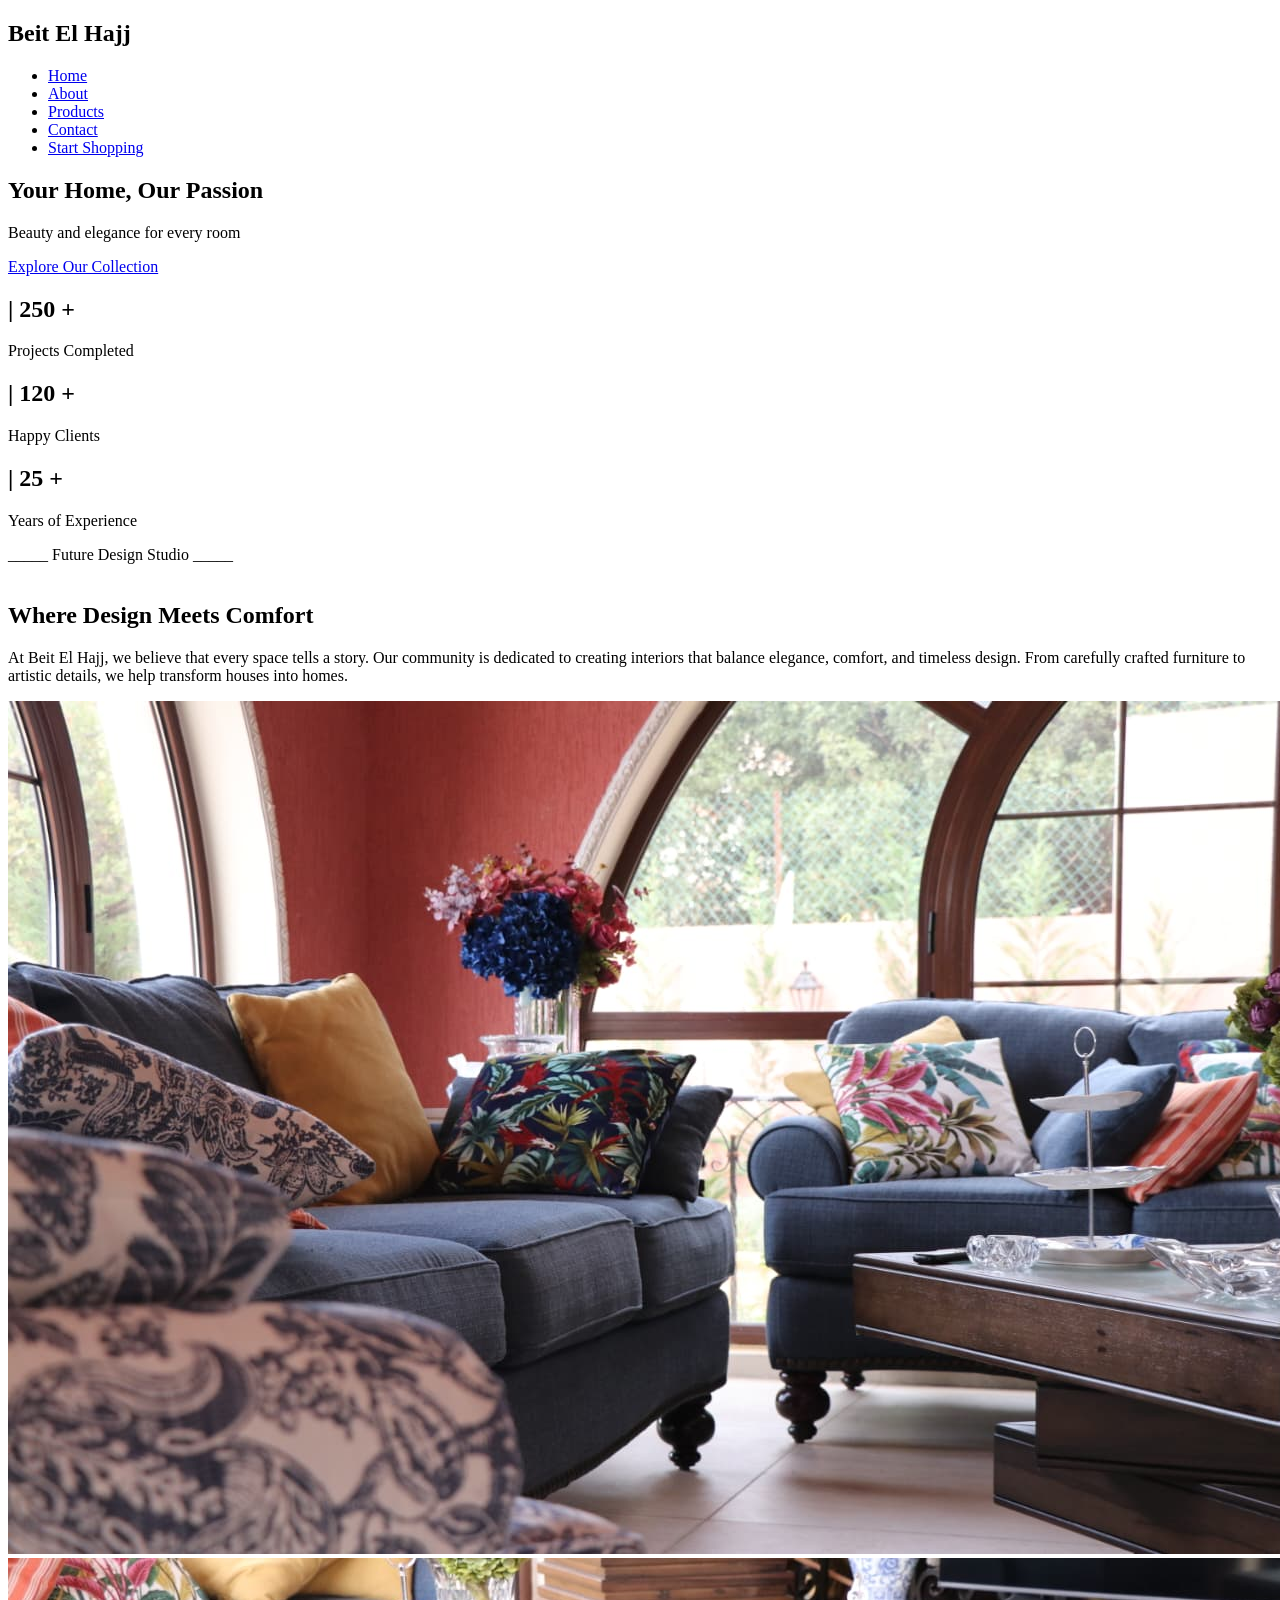
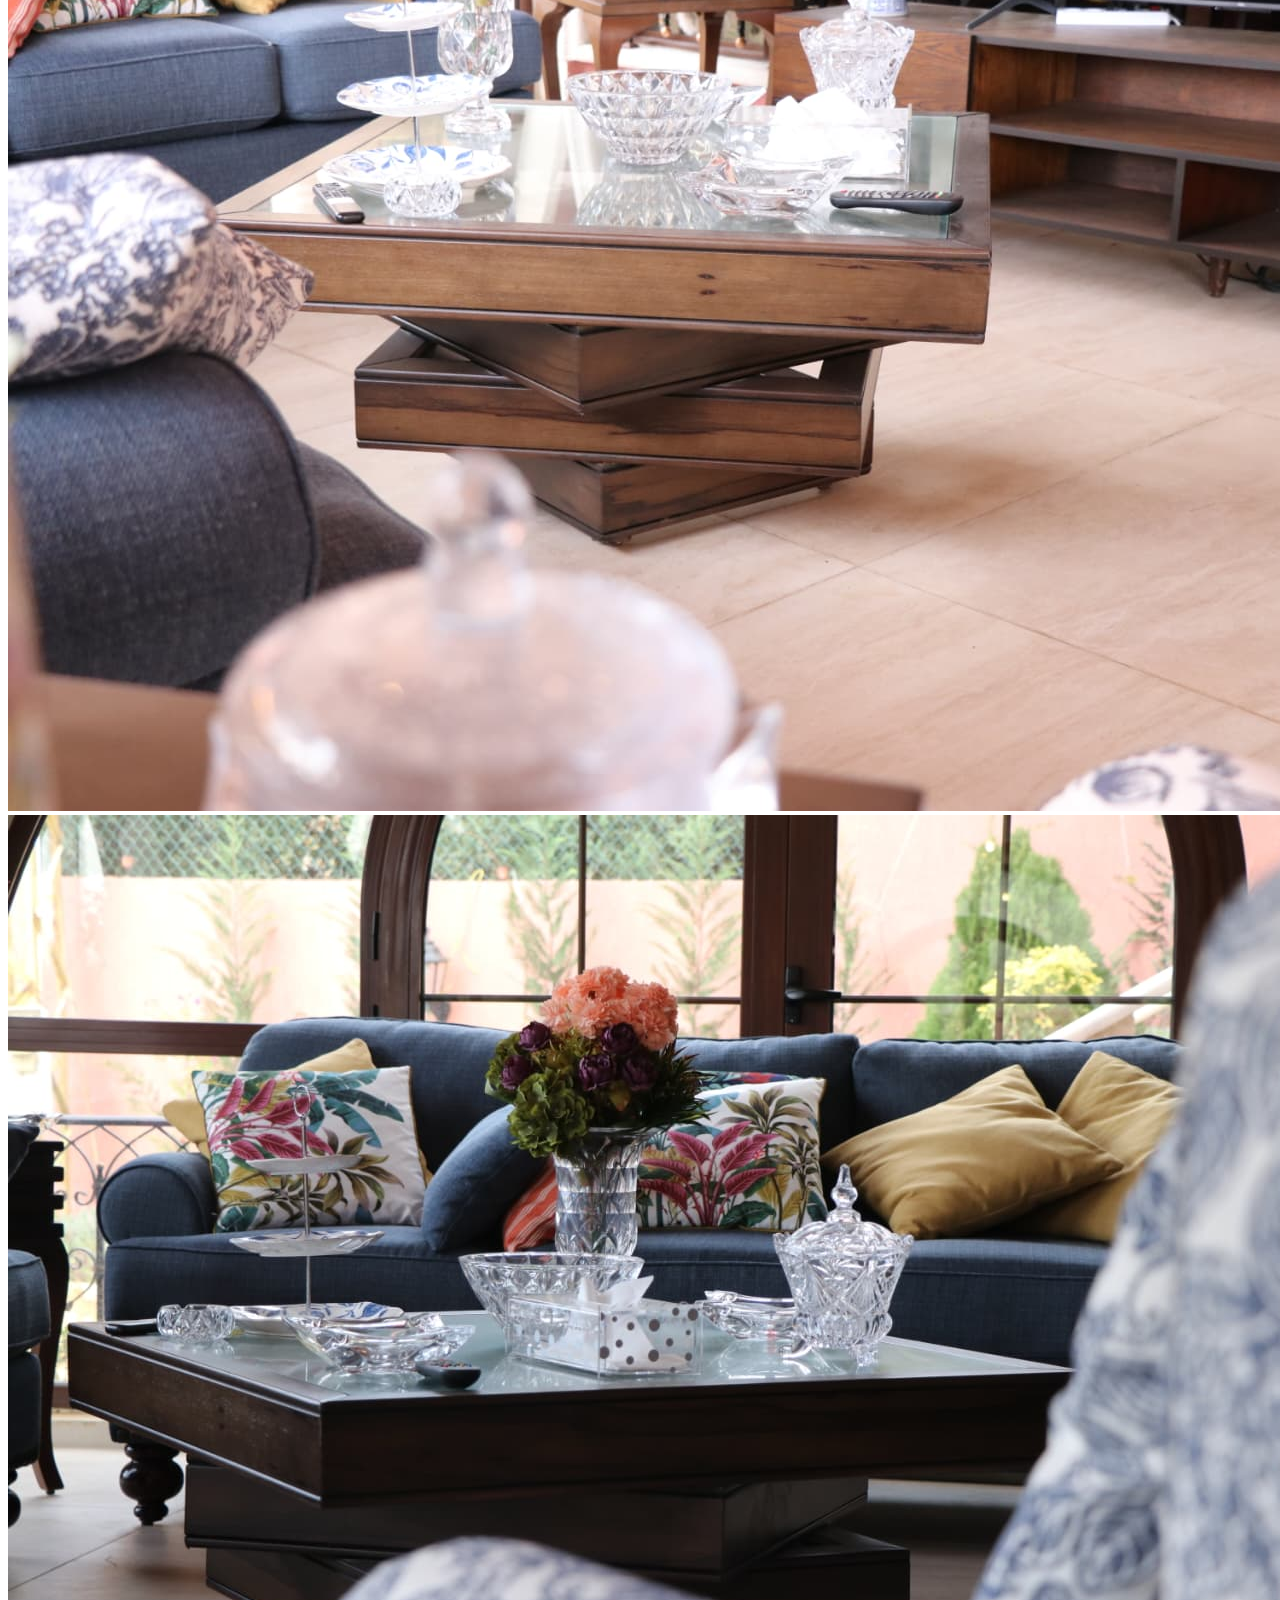
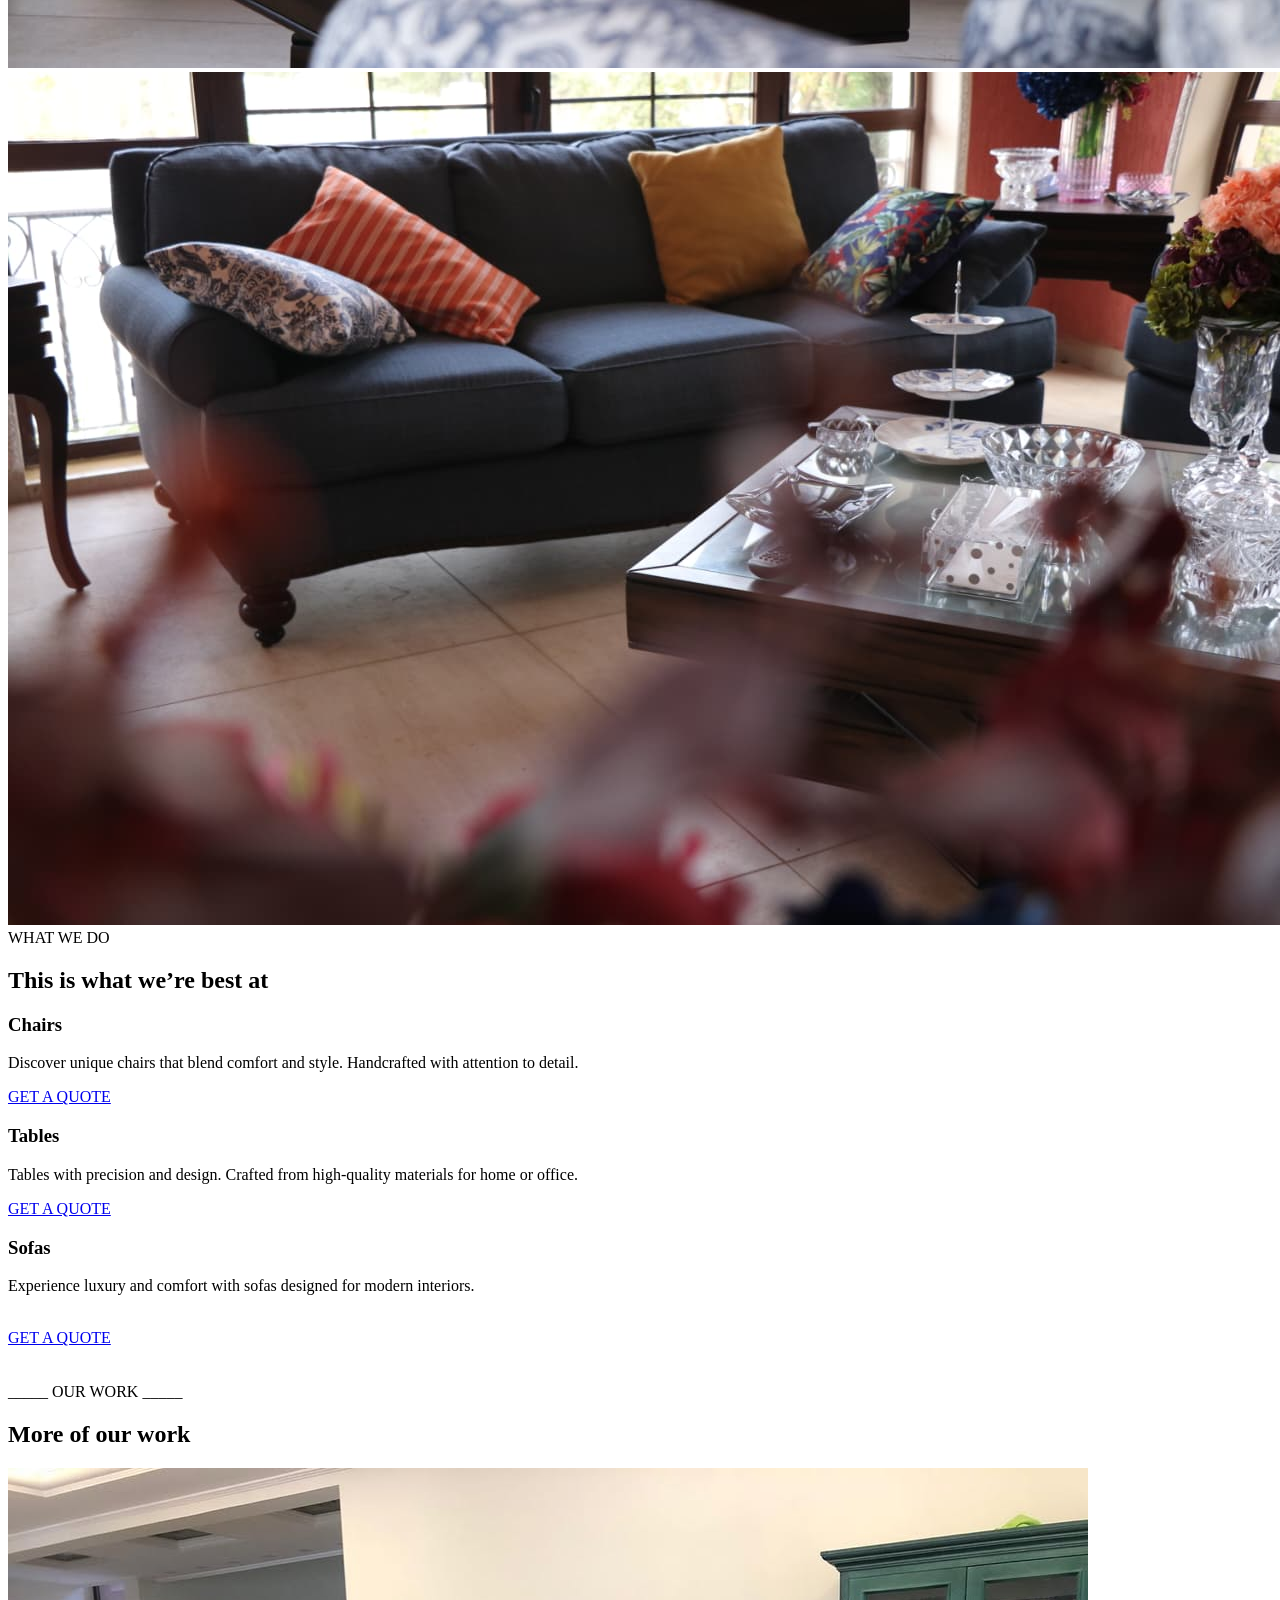
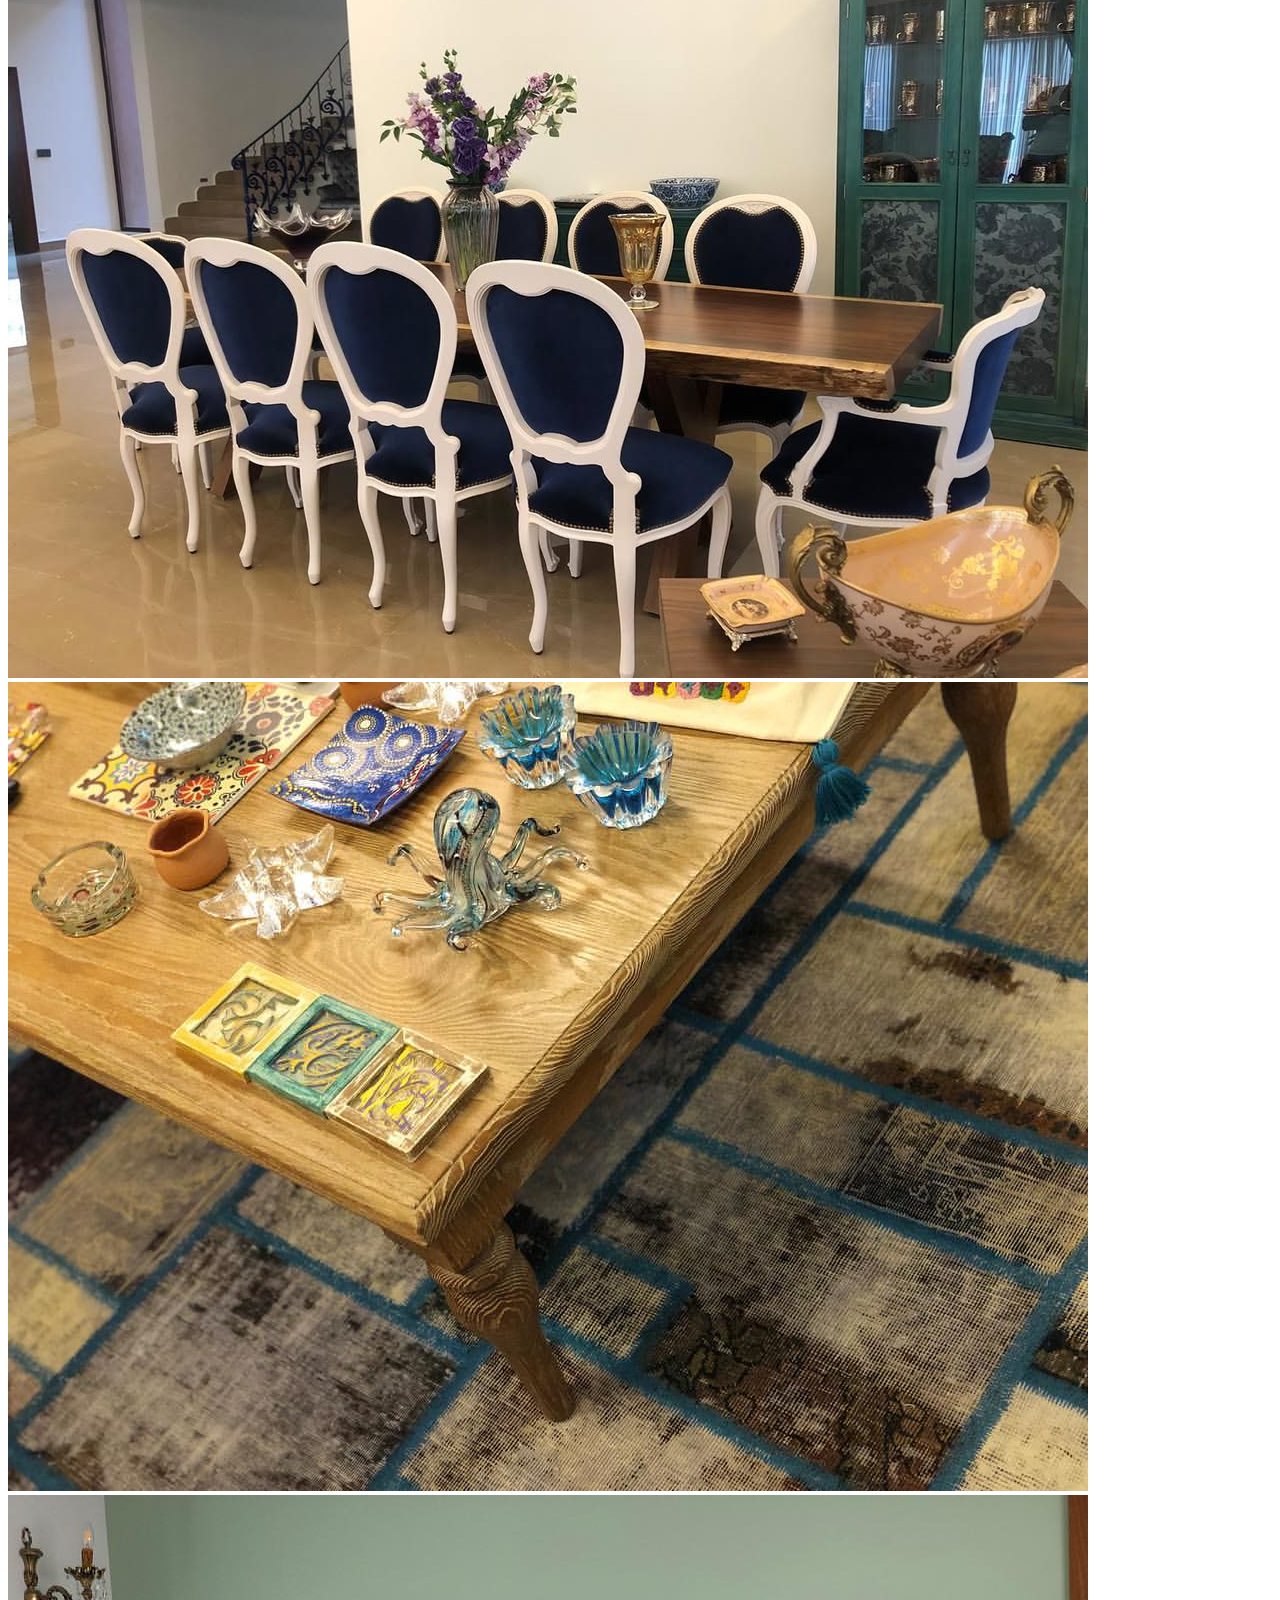
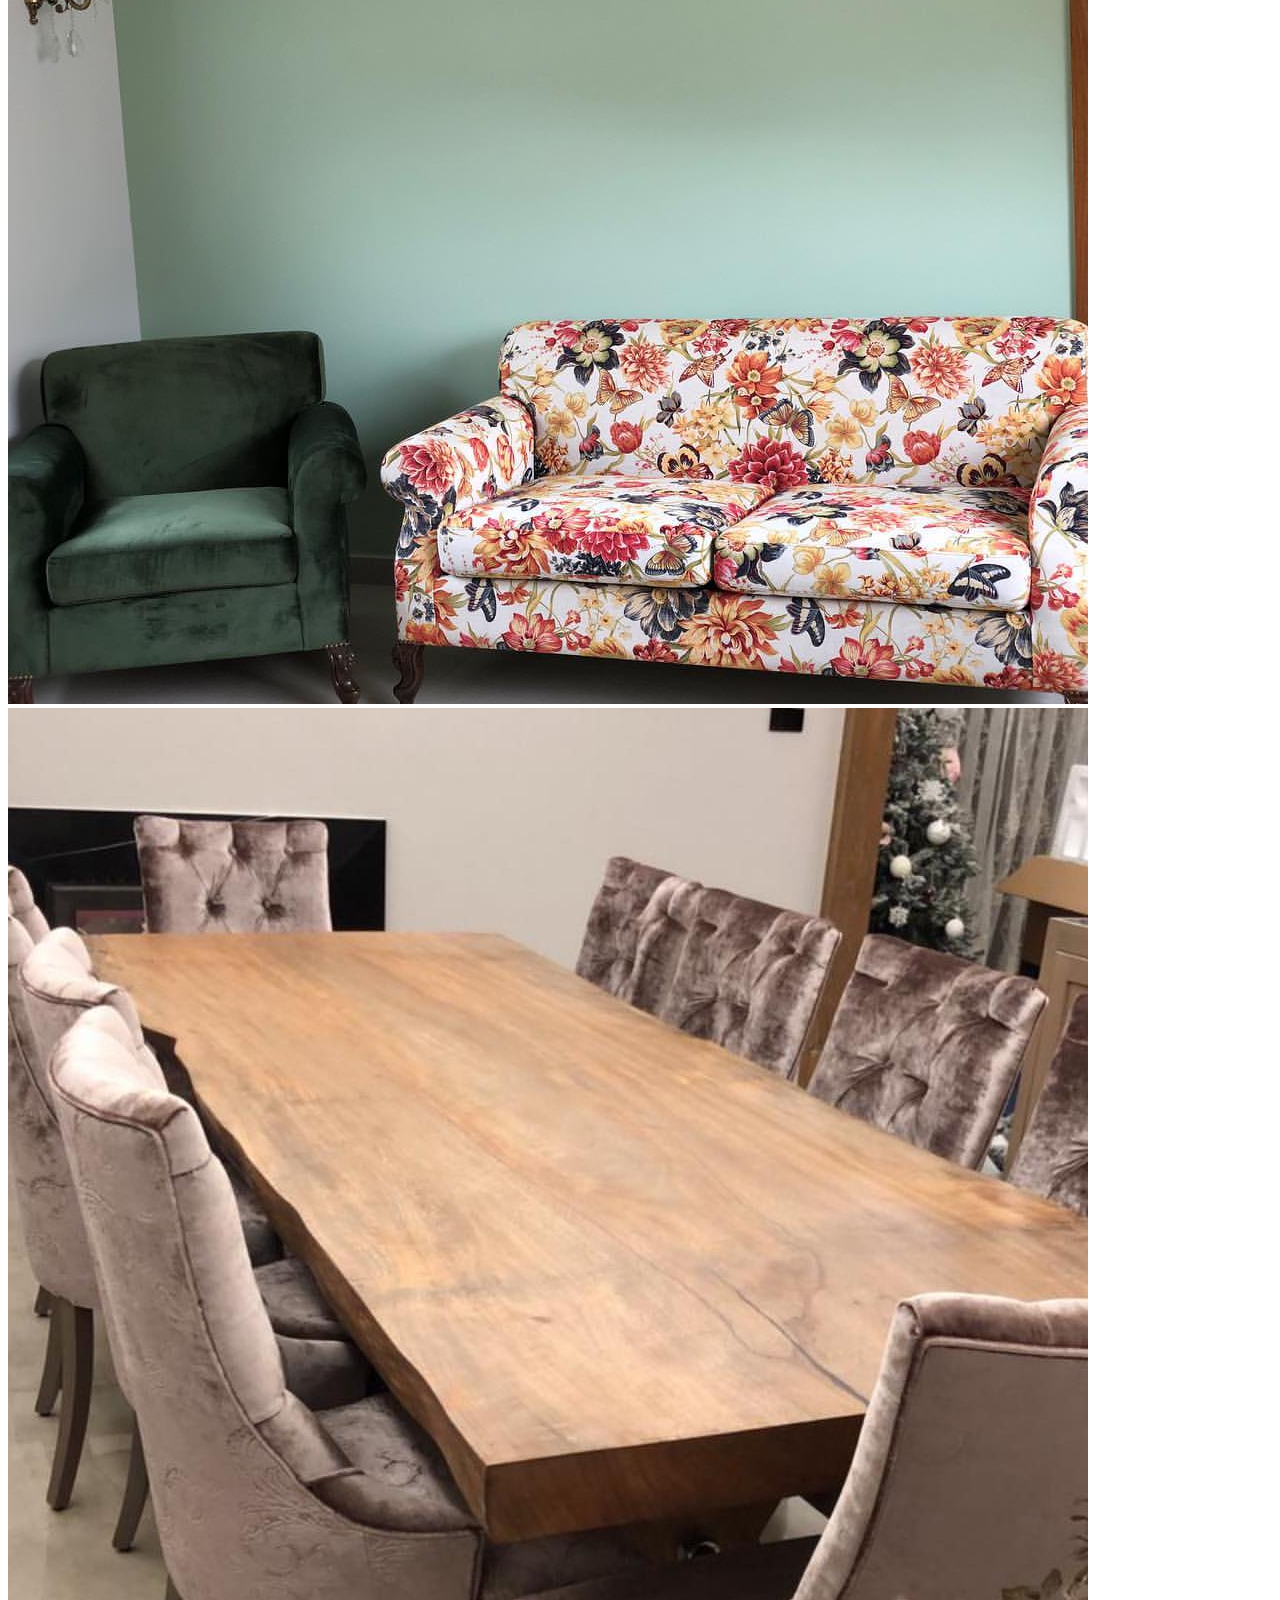
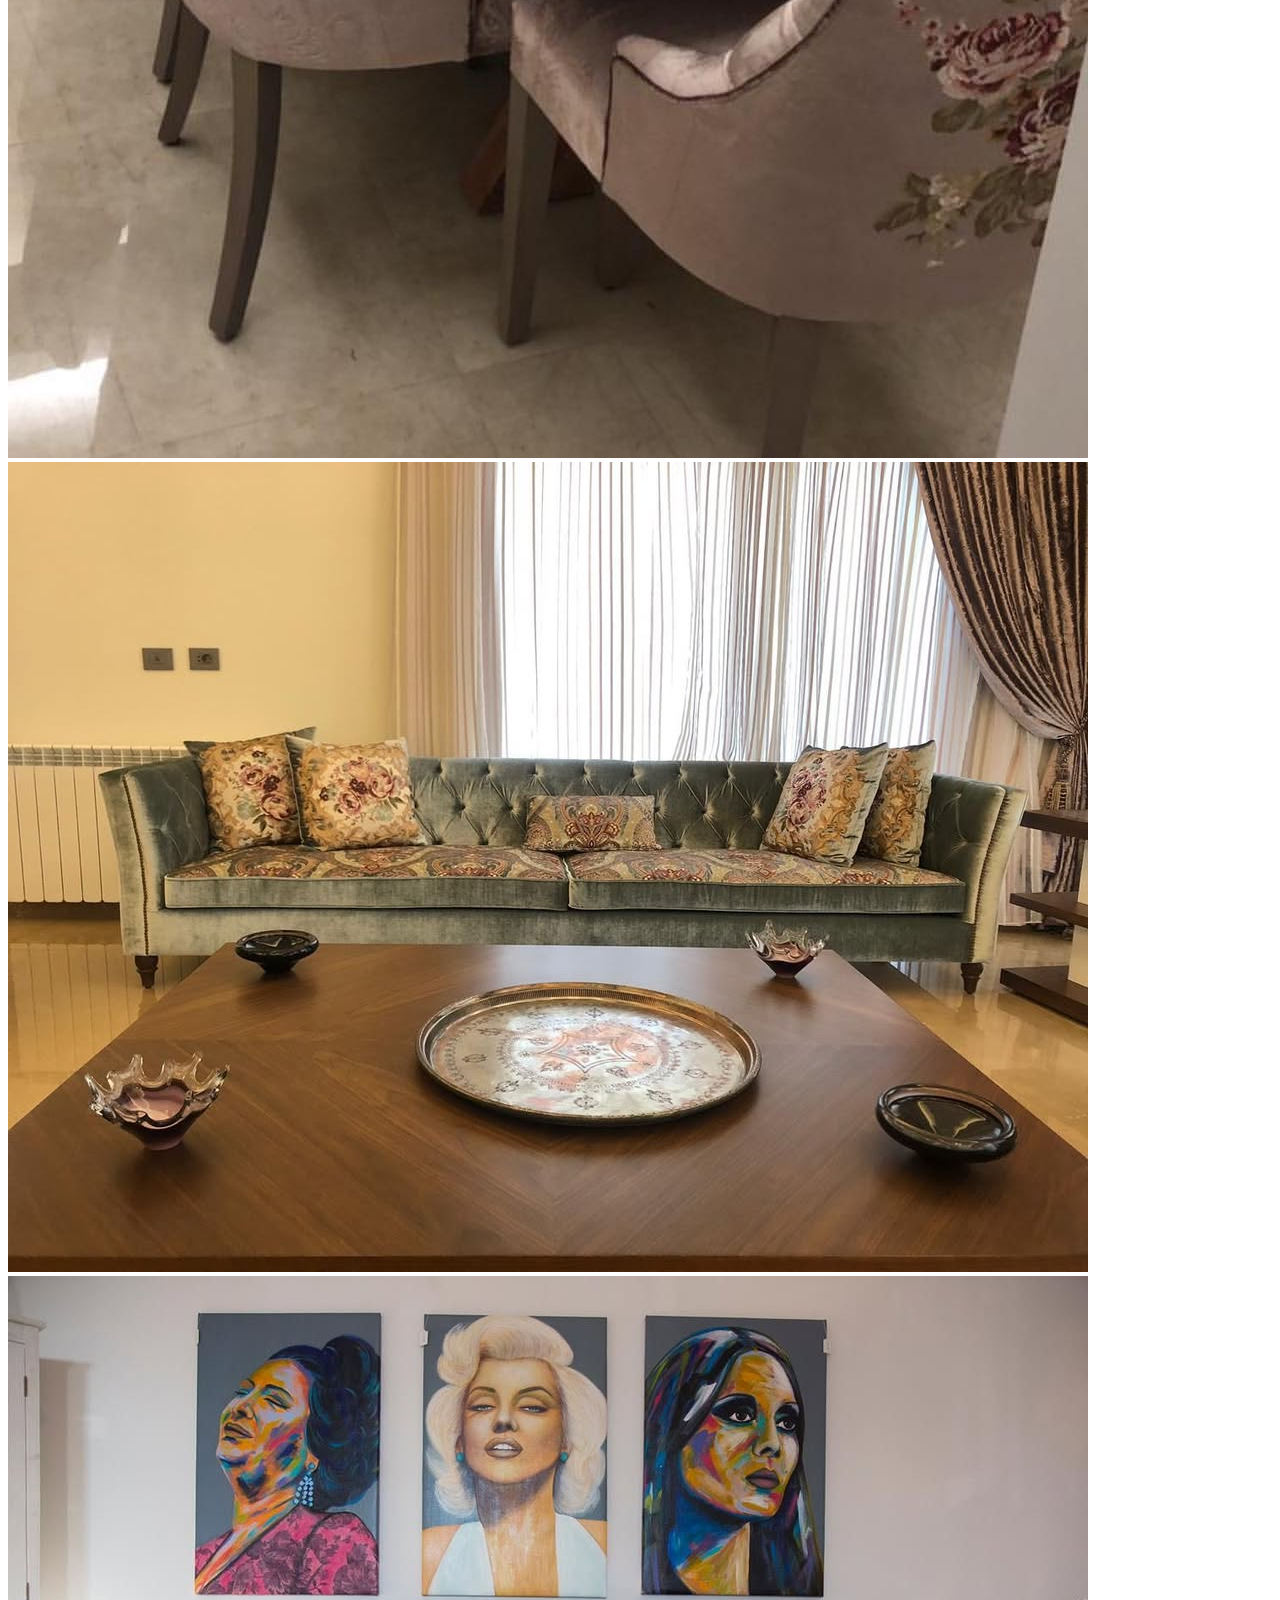
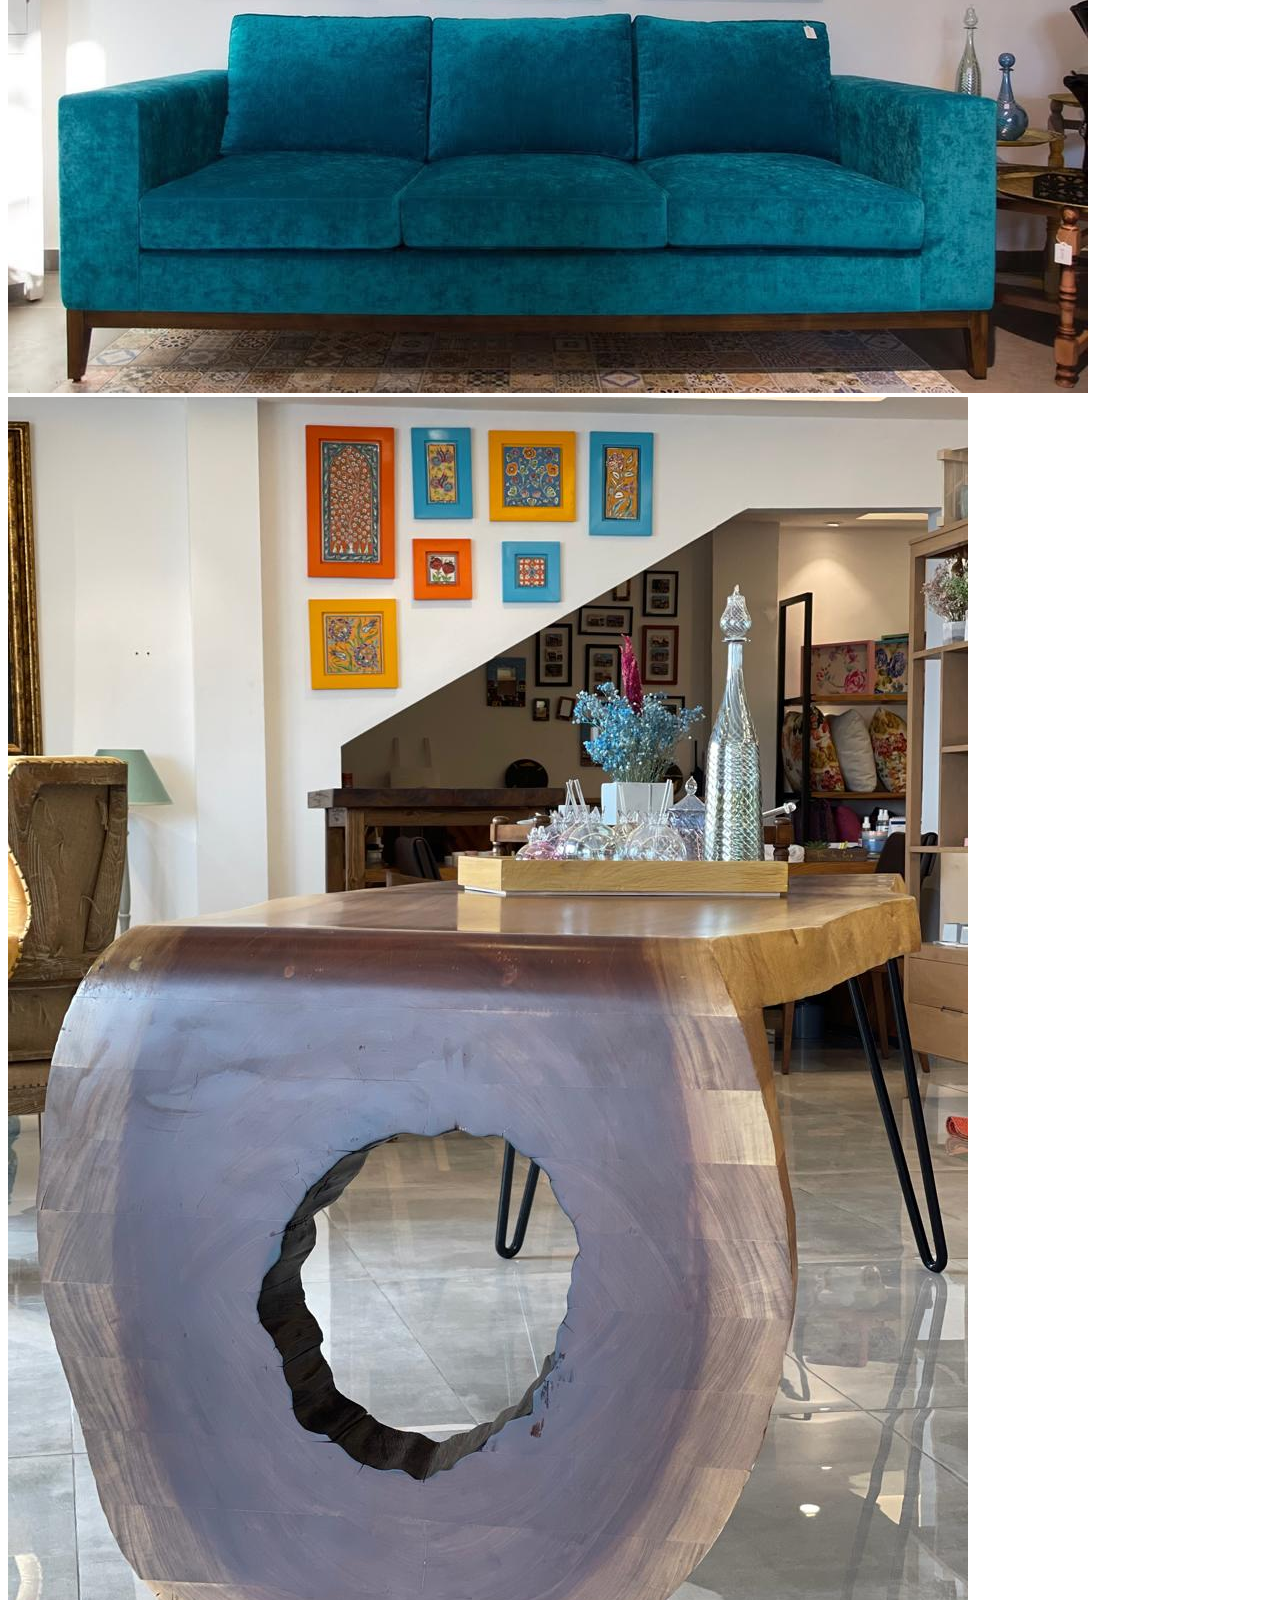
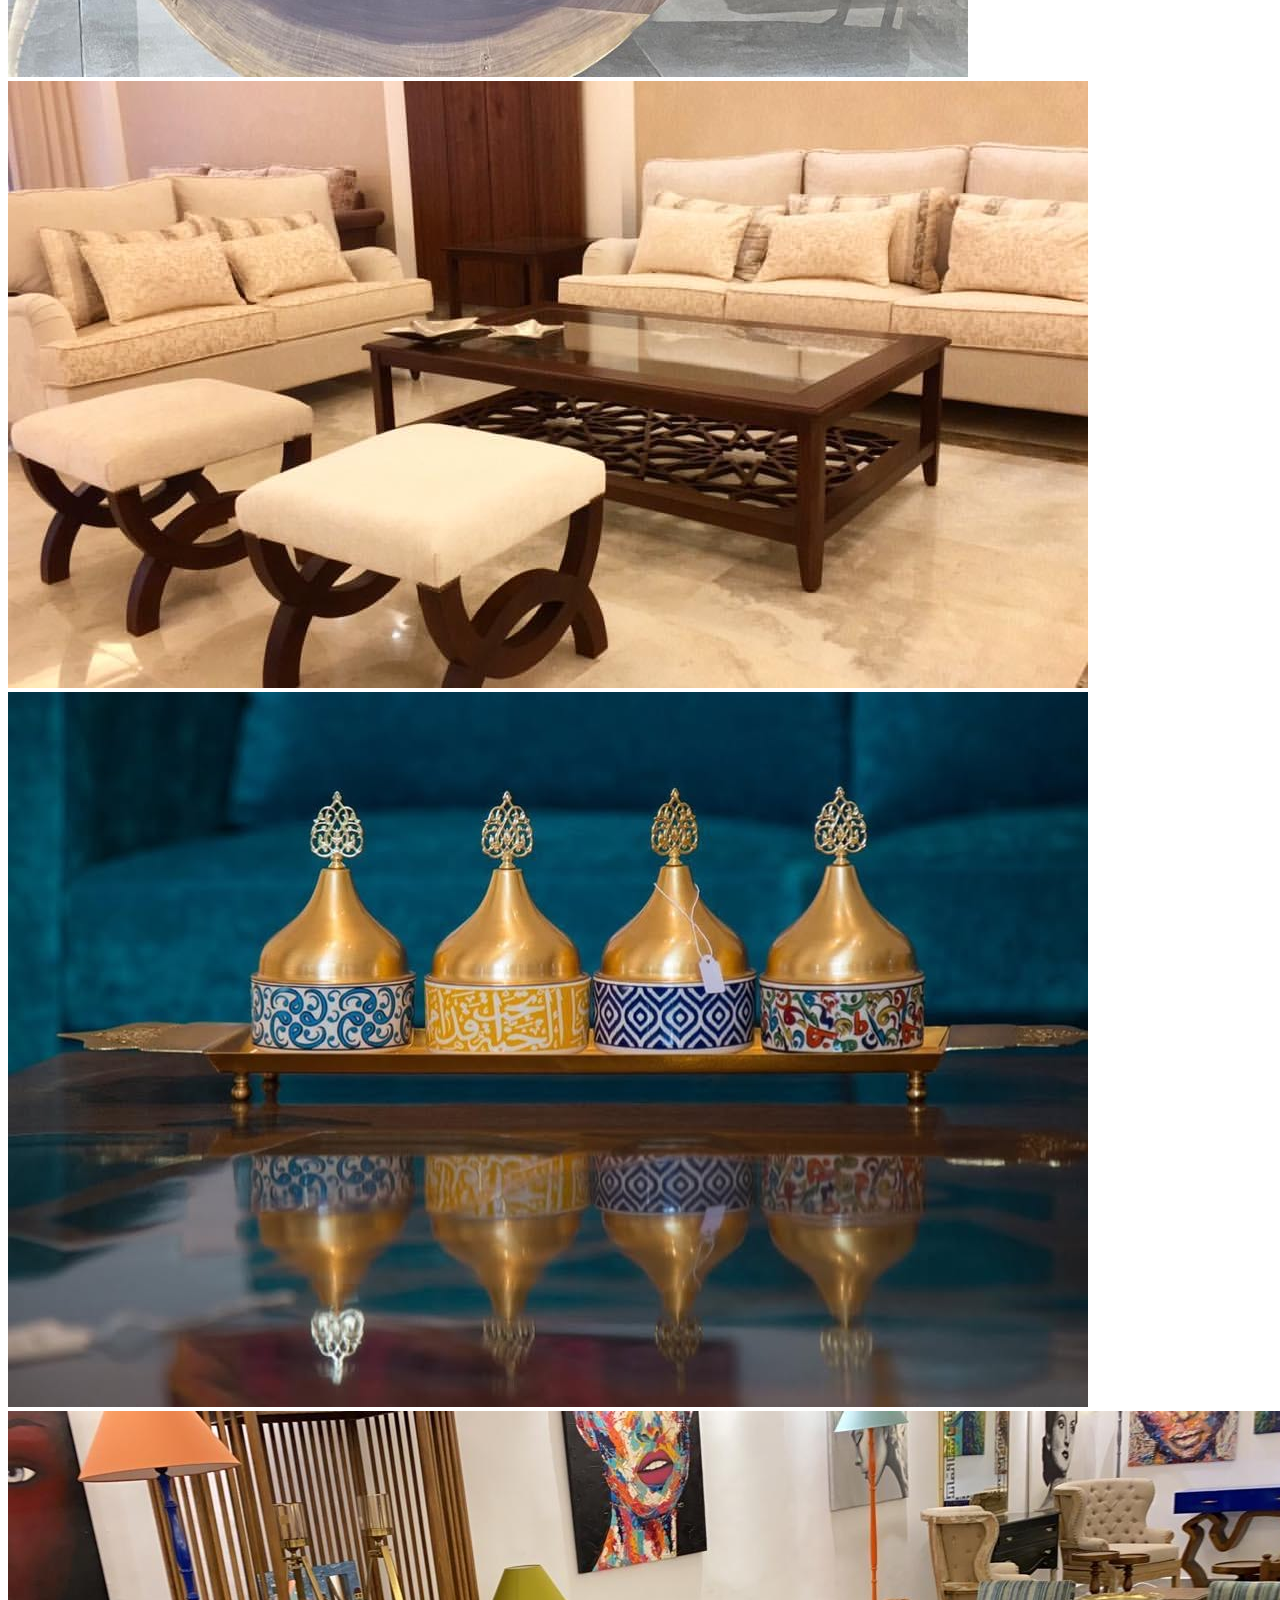
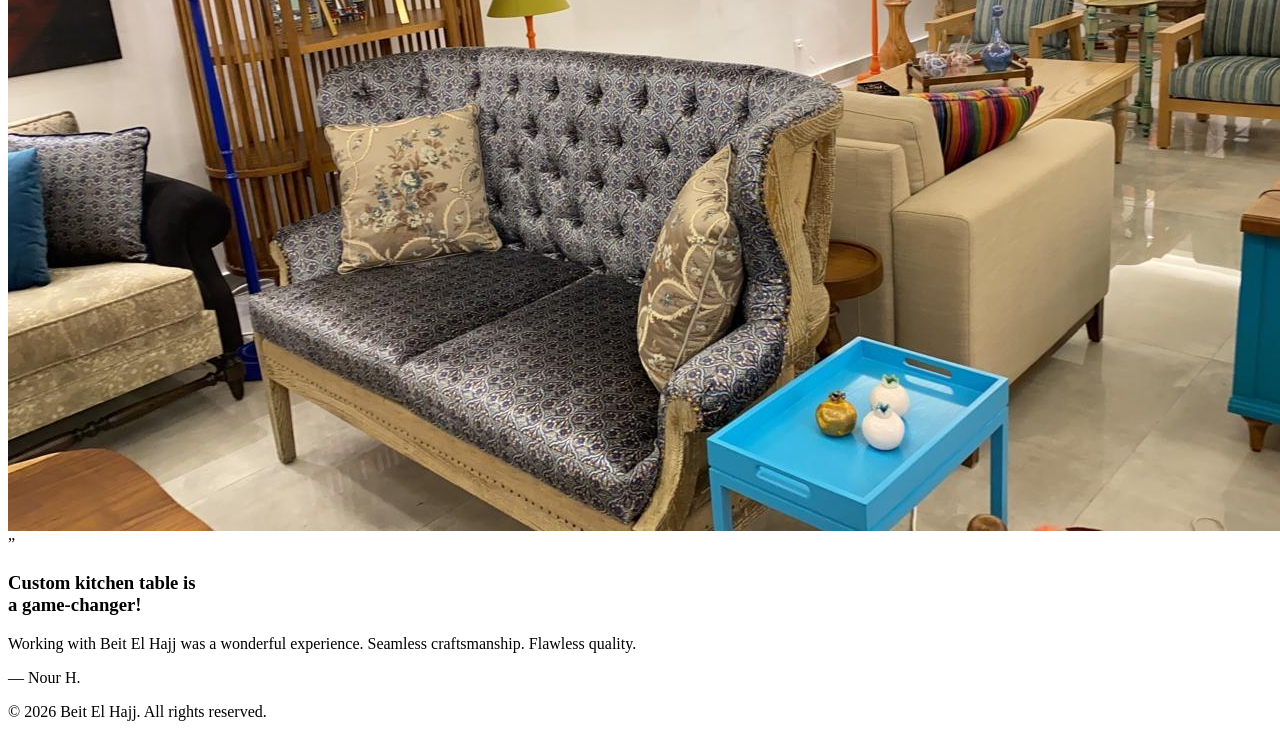
==== index.html @ 53c69ce2 "homepage feature" ====
<!DOCTYPE html>
<html lang="en">
<head>
  <meta charset="UTF-8" />
  <meta name="viewport" content="width=device-width, initial-scale=1.0" />
  <title>Beit El Hajj | Interior Design</title>
  <link rel="stylesheet" href="css/style.css" />
</head>
<body>

  <!-- NAVBAR -->
 <header class="header">
<nav class="nav">
<h1 class="logo">Beit El Hajj</h1>

<ul class="nav-links" id="nav-links">
<li><a href="#">Home</a></li>
<li><a href="#">About</a></li>
<li><a href="#">Products</a></li>
<li><a href="#">Contact</a></li>
<li><a class="cta" href="shopping.html">Start Shopping</a></li>
</ul>
</nav>
</header>

  <!-- HERO -->
  <section class="hero">
    <div class="hero-content">
      <h2>Your Home, Our Passion</h2>
      <p>Beauty and elegance for every room</p>
      <a href="#" class="btn">Explore Our Collection</a>
    </div>
  </section>
  
  
 <section class="stats-section" id="stats">
  <div class="stat">
    <h2>
      <span class="bar">|</span>
      <span class="counter" data-target="250">0</span>
      <span class="plus">+</span>
    </h2>
    <p>Projects Completed</p>
  </div>

  <div class="stat">
    <h2>
      <span class="bar">|</span>
      <span class="counter" data-target="120">0</span>
      <span class="plus">+</span>
    </h2>
    <p>Happy Clients</p>
  </div>

  <div class="stat">
    <h2>
      <span class="bar">|</span>
      <span class="counter" data-target="25">0</span>
      <span class="plus">+</span>
    </h2>
    <p>Years of Experience</p>
  </div>
</section>


  <!-- ABOUT / DESCRIPTION SECTION -->
<section class="about-section">
  <span>_____ Future Design Studio _____</span>

  <div class="about-content"><br>
    <h2>Where Design Meets Comfort</h2>
    <p>
      At Beit El Hajj, we believe that every space tells a story.
      Our community is dedicated to creating interiors that balance
      elegance, comfort, and timeless design. From carefully crafted
      furniture to artistic details, we help transform houses into homes.
    </p>
  </div>

  <div class="about-images">
    <img src="images/aa.jpeg" alt="Interior design work">
    <img src="images/bb.jpeg" alt="Interior design work">
    <img src="images/cc.jpeg" alt="Interior design work">
    <img src="images/dd.jpeg" alt="Interior design work">
  </div>

</section>

<!-- WHAT WE DO -->
<section class="services">
  <div class="services-header">
    <span class="small-title">WHAT WE DO</span>
    <h2>This is what we’re best at</h2>
  </div>

  <div class="services-row">
    <div class="service-item">
      <h3>Chairs</h3>
      <p>
        Discover unique chairs that blend comfort and style.
        Handcrafted with attention to detail.
      </p>
      <a href="#">GET A QUOTE</a>
    </div>

    <div class="service-item">
      <h3>Tables</h3>
      <p>
        Tables with precision and design. Crafted from
        high-quality materials for home or office.
      </p>
      <a href="#">GET A QUOTE</a>
    </div>

    <div class="service-item">
      <h3>Sofas</h3>
      <p>
        Experience luxury and comfort with sofas designed
        for modern interiors.
      </p>
      <br>
      <a href="#">GET A QUOTE</a>
    </div>
  </div>
</section>


  <!-- OUR WORK -->
<section class="our-work">

  <div class="our-work-header">
    <br><br>

    <span>_____ OUR WORK _____</span>
    <h2>More of our work</h2>
  </div>

  <div class="work-gallery">
    <img src="images/D.jpeg" alt="Beit El Hajj work">
    <img src="images/B.jpeg" alt="Beit El Hajj work">
    <img src="images/C.jpeg" alt="Beit El Hajj work">
    <img src="images/A.jpeg" alt="Beit El Hajj work">
    <img src="images/E.jpeg" alt="Beit El Hajj work">
    <img src="images/F.jpeg" alt="Beit El Hajj work">
    <img src="images/I.jpeg" alt="Beit El Hajj work">
    <img src="images/jj.jpeg" alt="Beit El Hajj work">
    <img src="images/G.jpeg" alt="Beit El Hajj work">
    <img src="images/kk.jpeg" alt="Beit El Hajj work">
    
  </div>

</section>
<!-- CUSTOMER REVIEW -->
<section class="testimonial-section">
  <div class="testimonial-card">

    <div class="quote-icon">”</div>

    <h3 class="testimonial-title">
      Custom kitchen table is<br> a game-changer!
    </h3>

    <p class="testimonial-text">
      Working with Beit El Hajj was a wonderful experience.
      Seamless craftsmanship. Flawless quality.
    </p>

    <div class="testimonial-author">
      <div class="author-avatar"></div>
      <span>— Nour H.</span>
    </div>

  </div>
</section>



  <!-- FOOTER -->
  <footer class="footer">
    <p>© 2026 Beit El Hajj. All rights reserved.</p>
  </footer>
  

  <!--javaScript for stats counter-->
<script src="animation.js"></script>

</body>
</html>
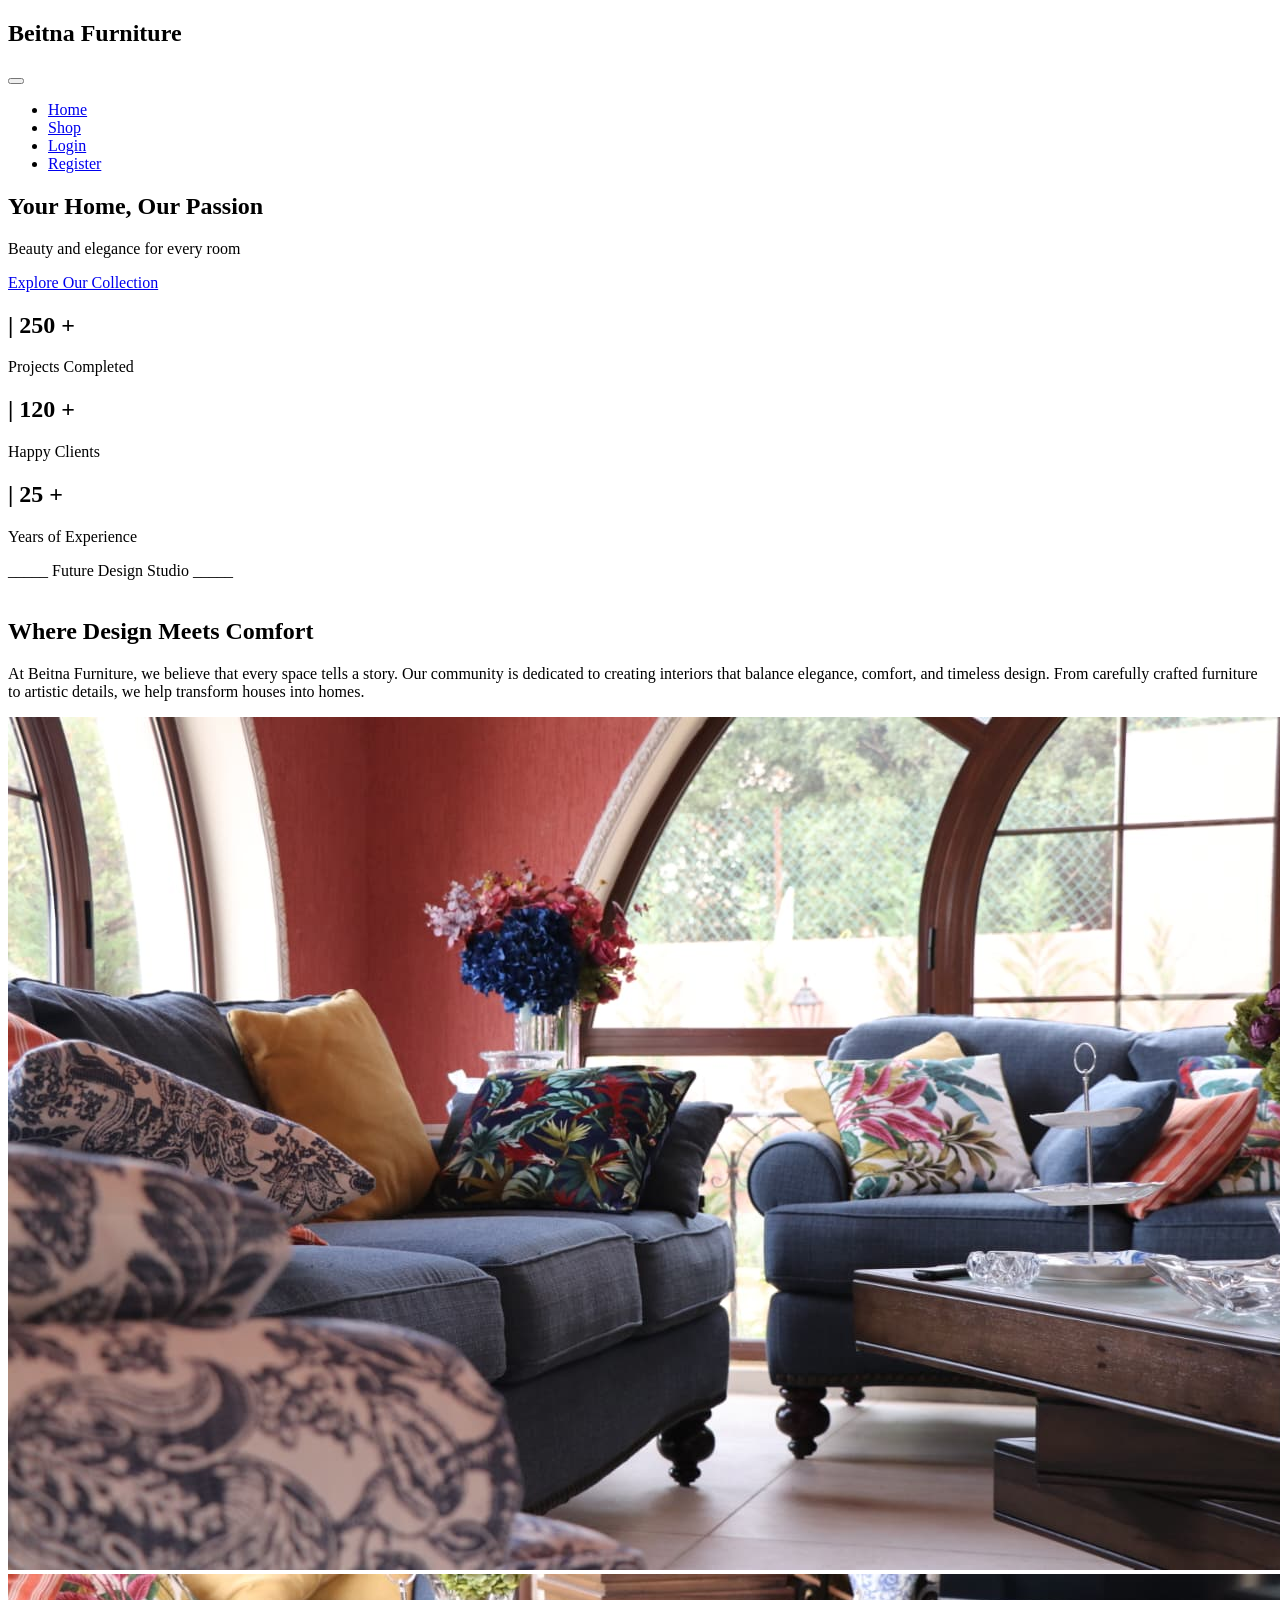
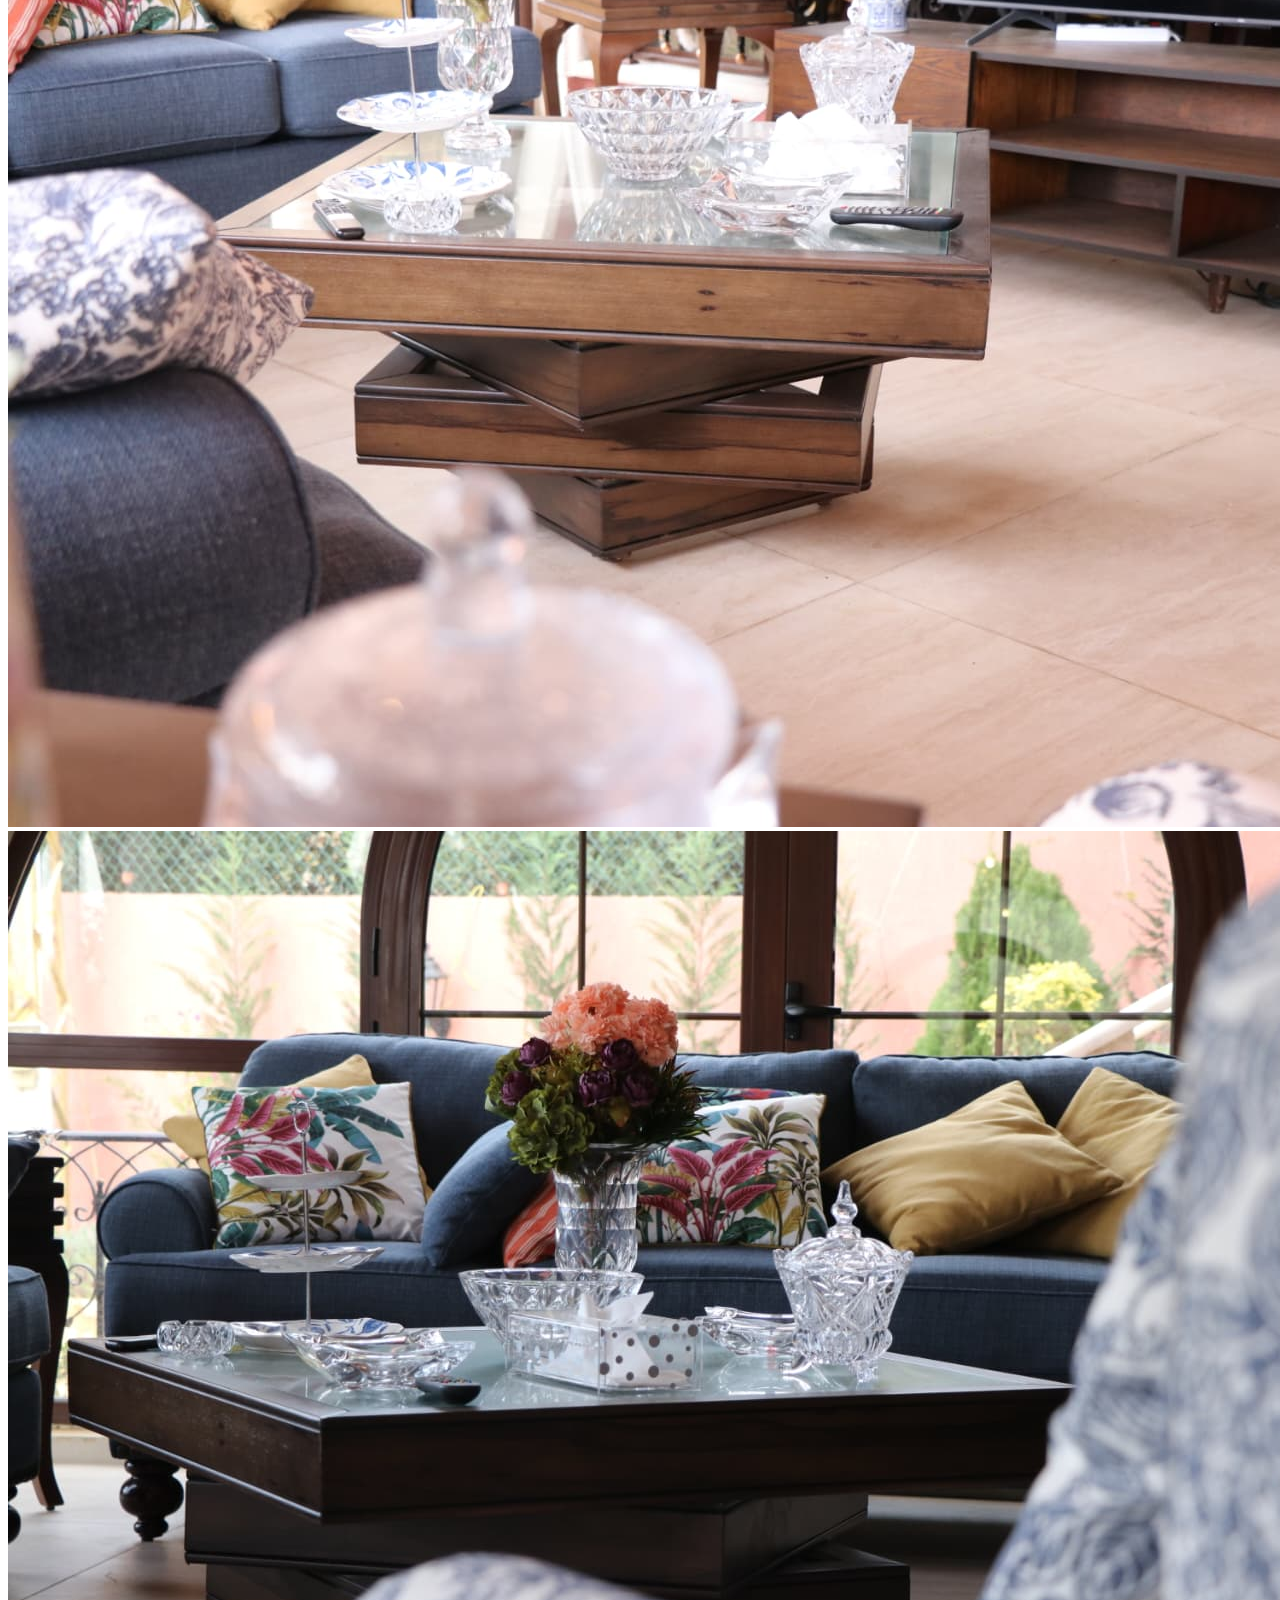
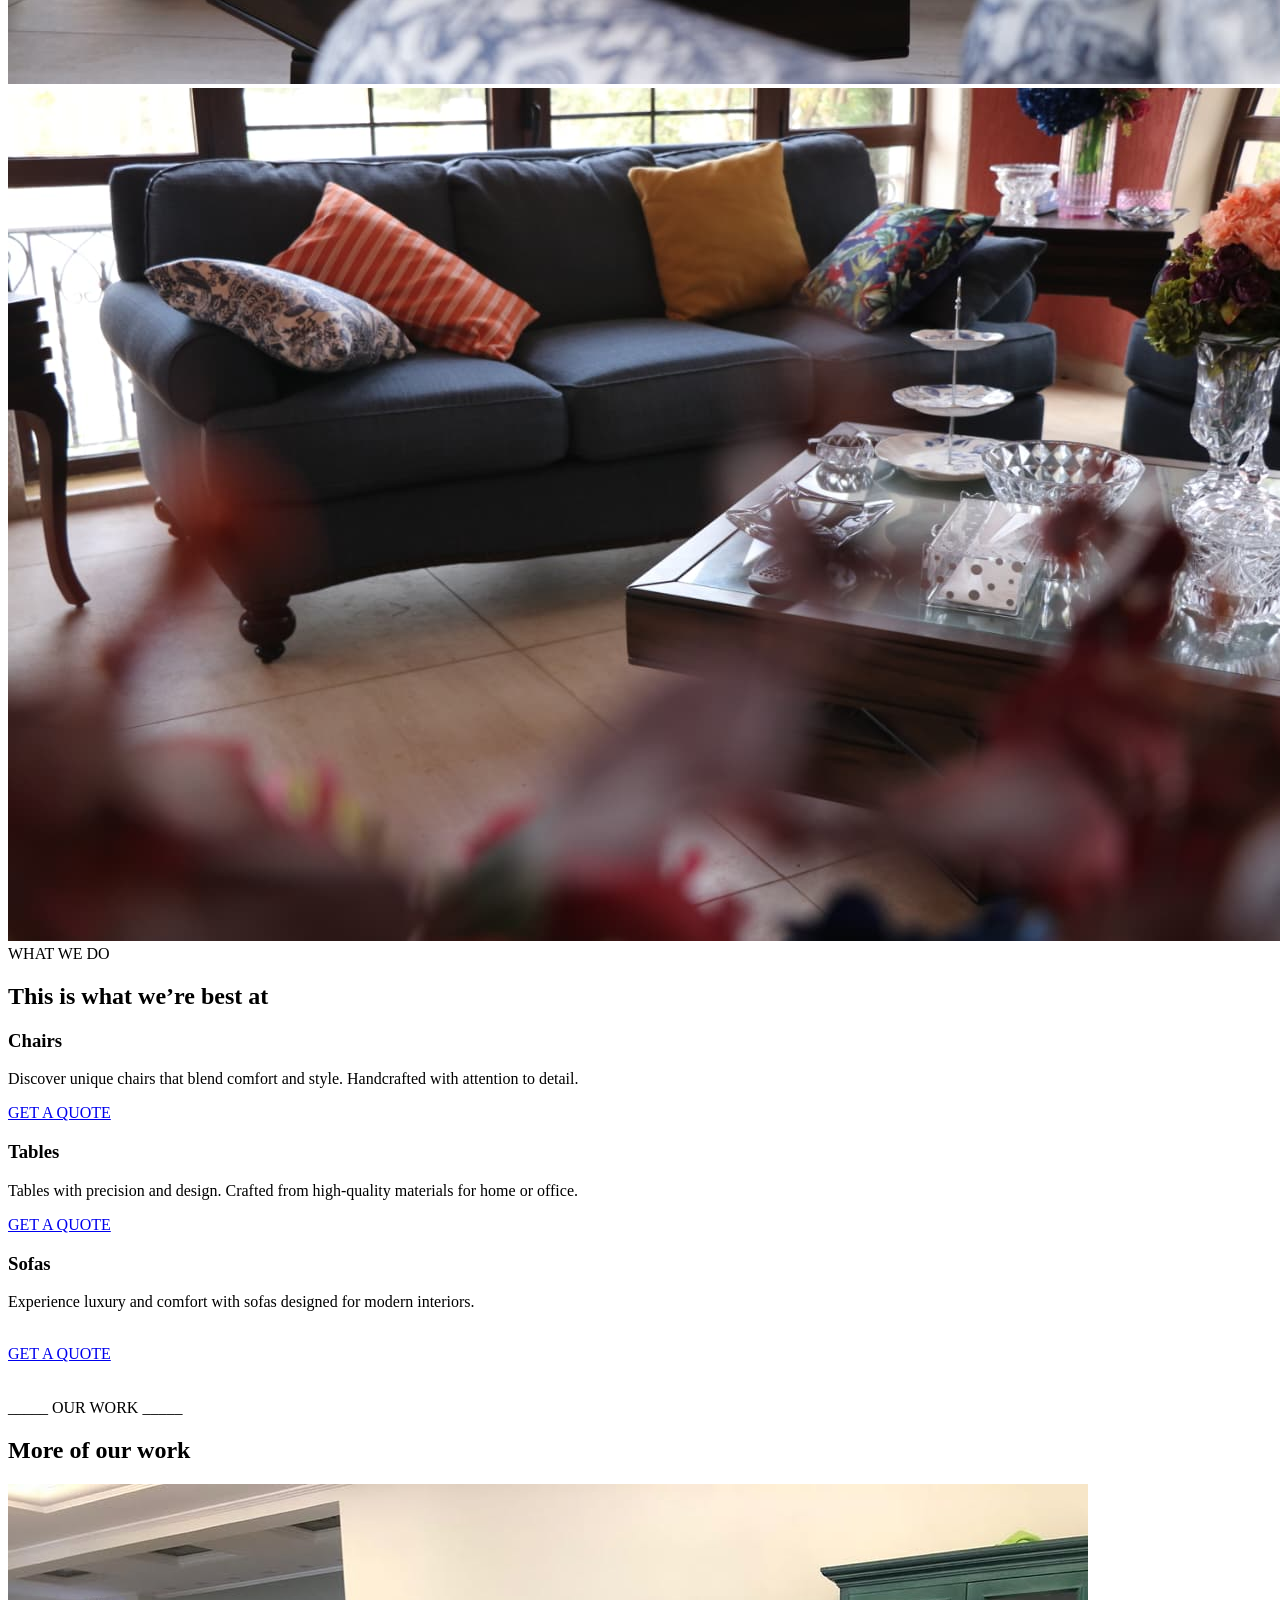
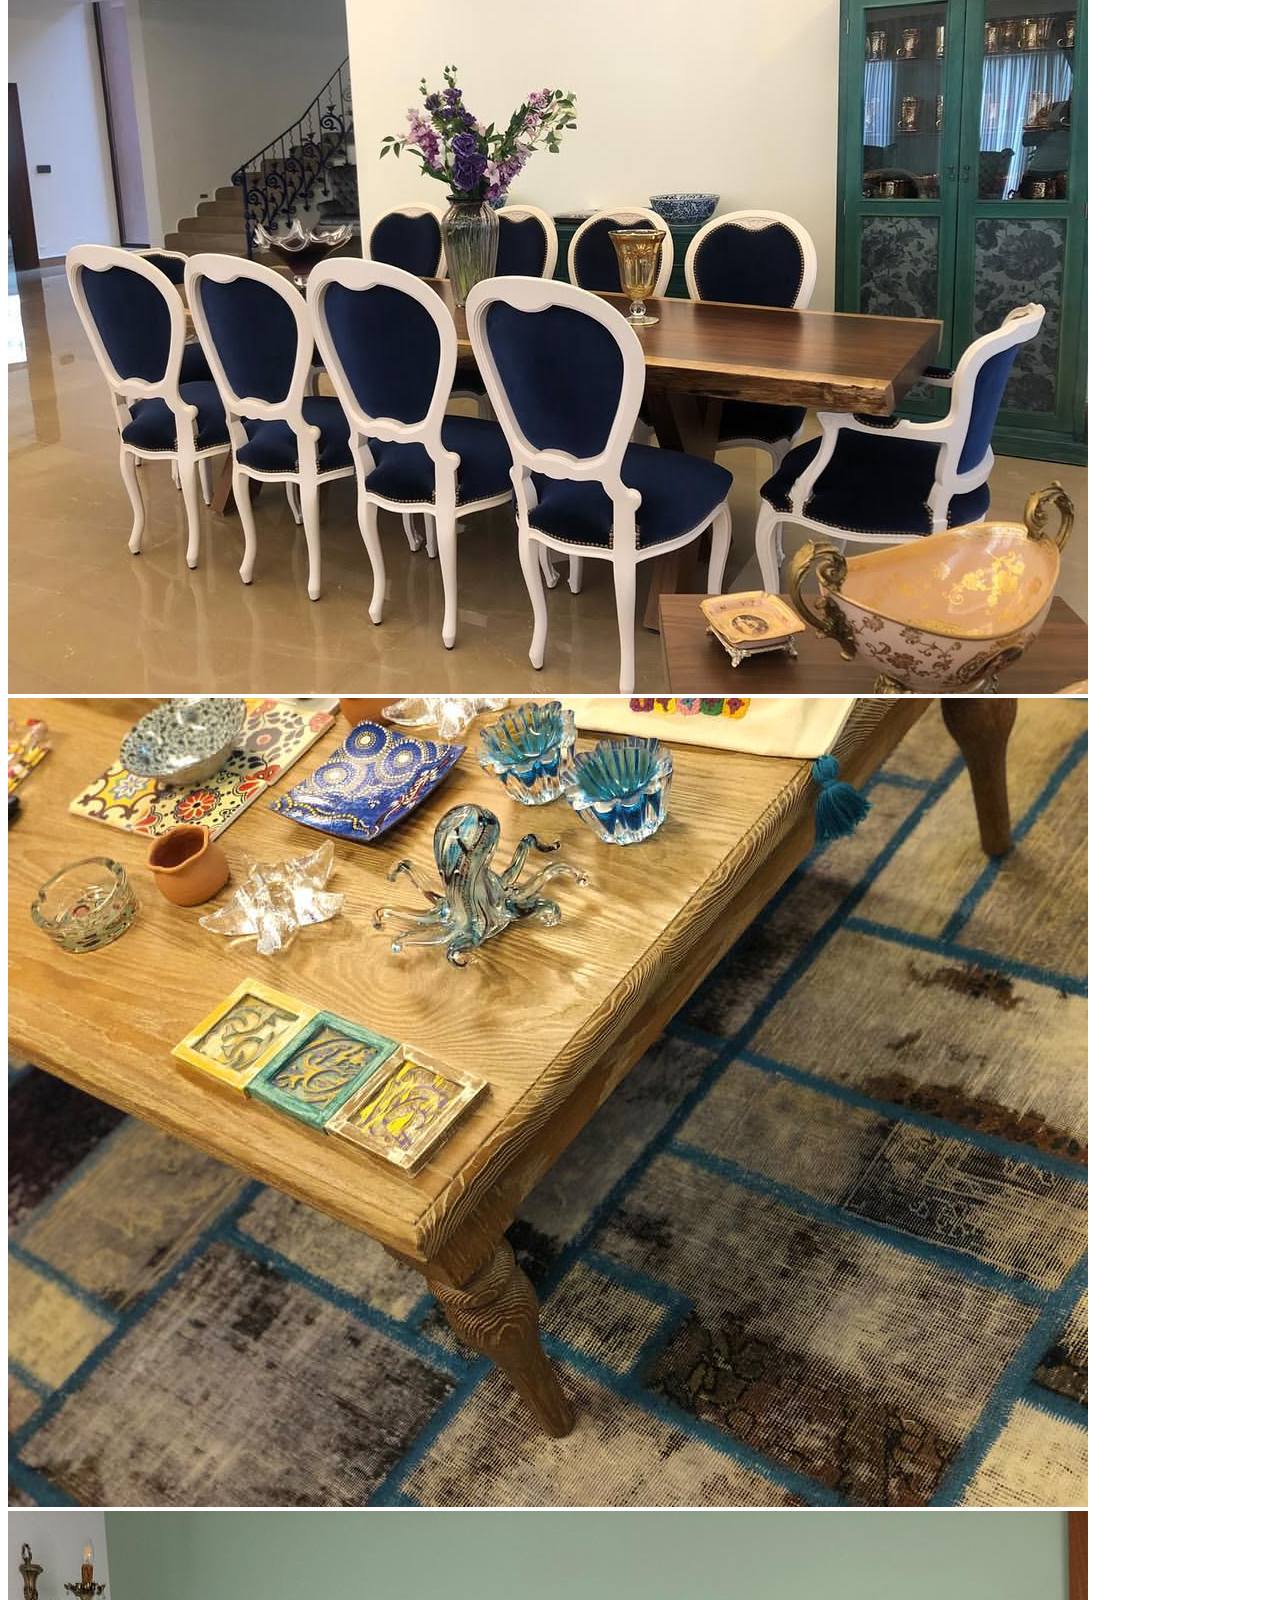
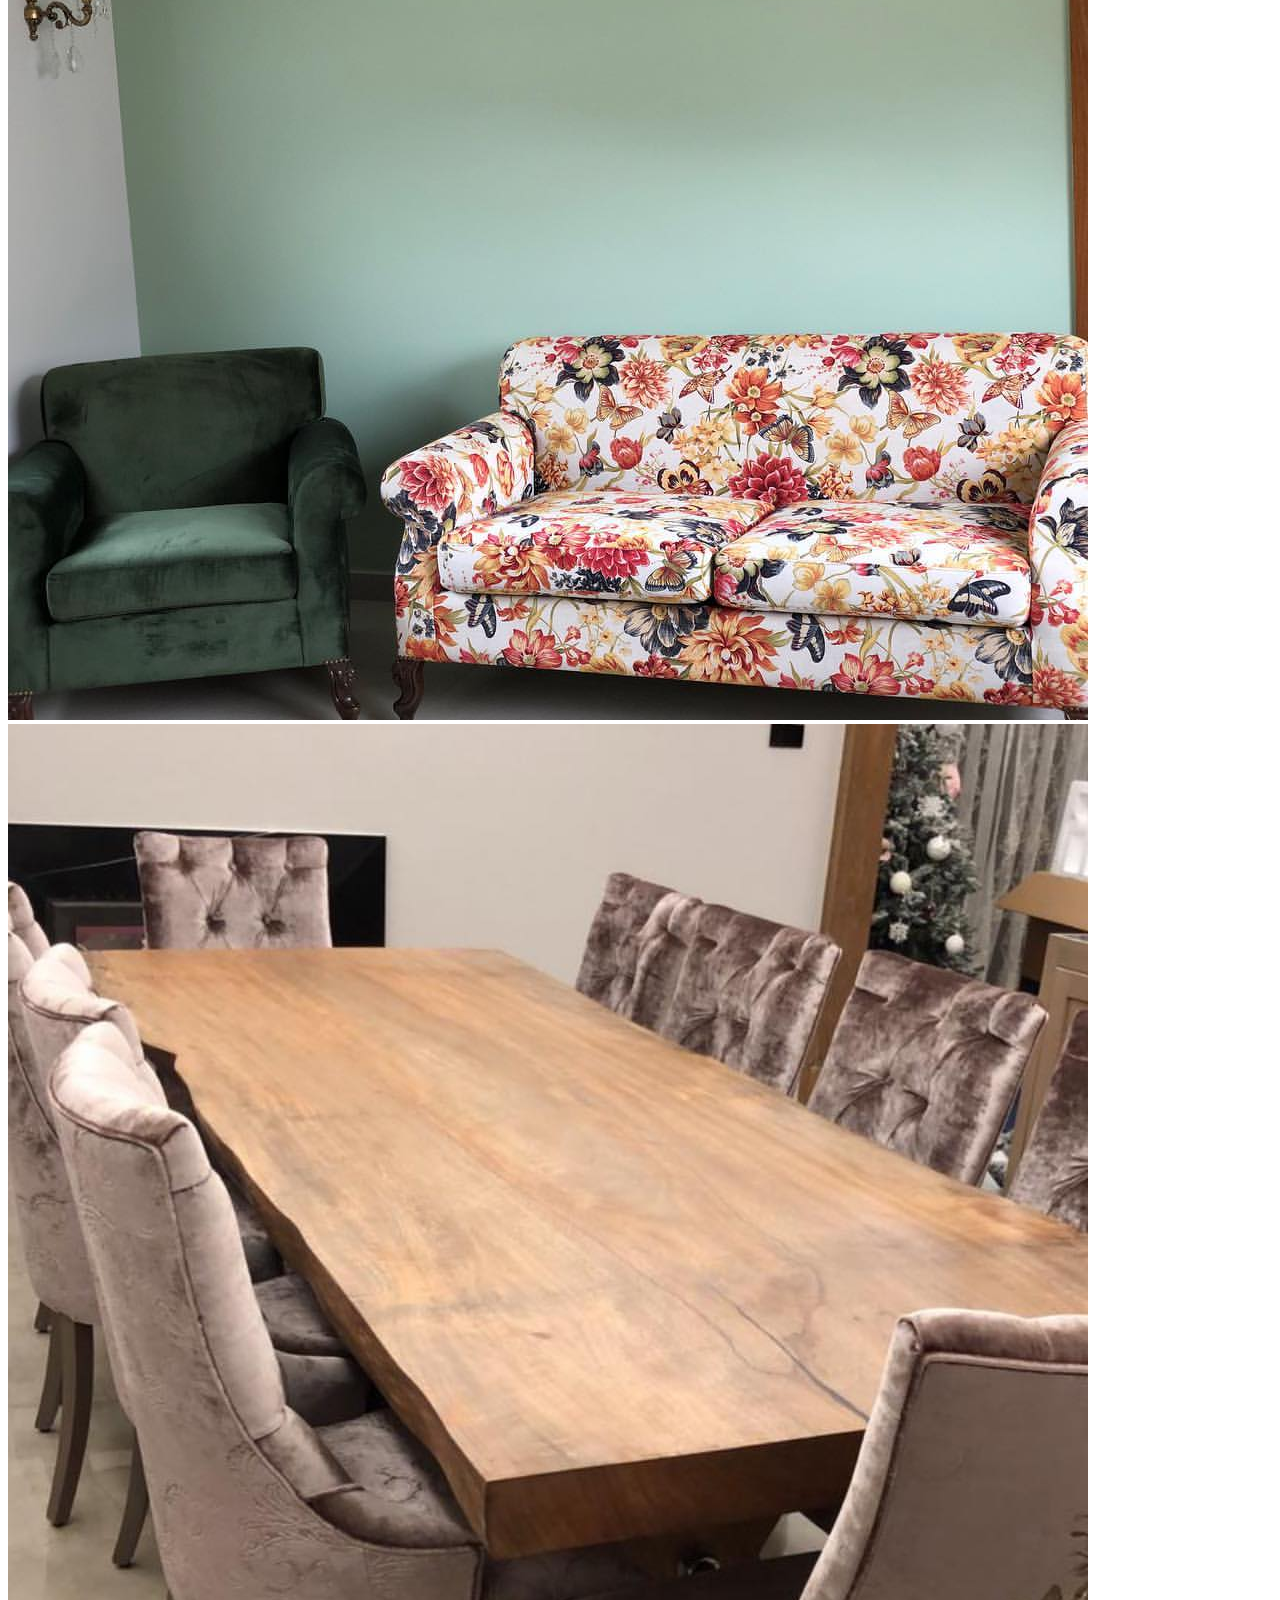
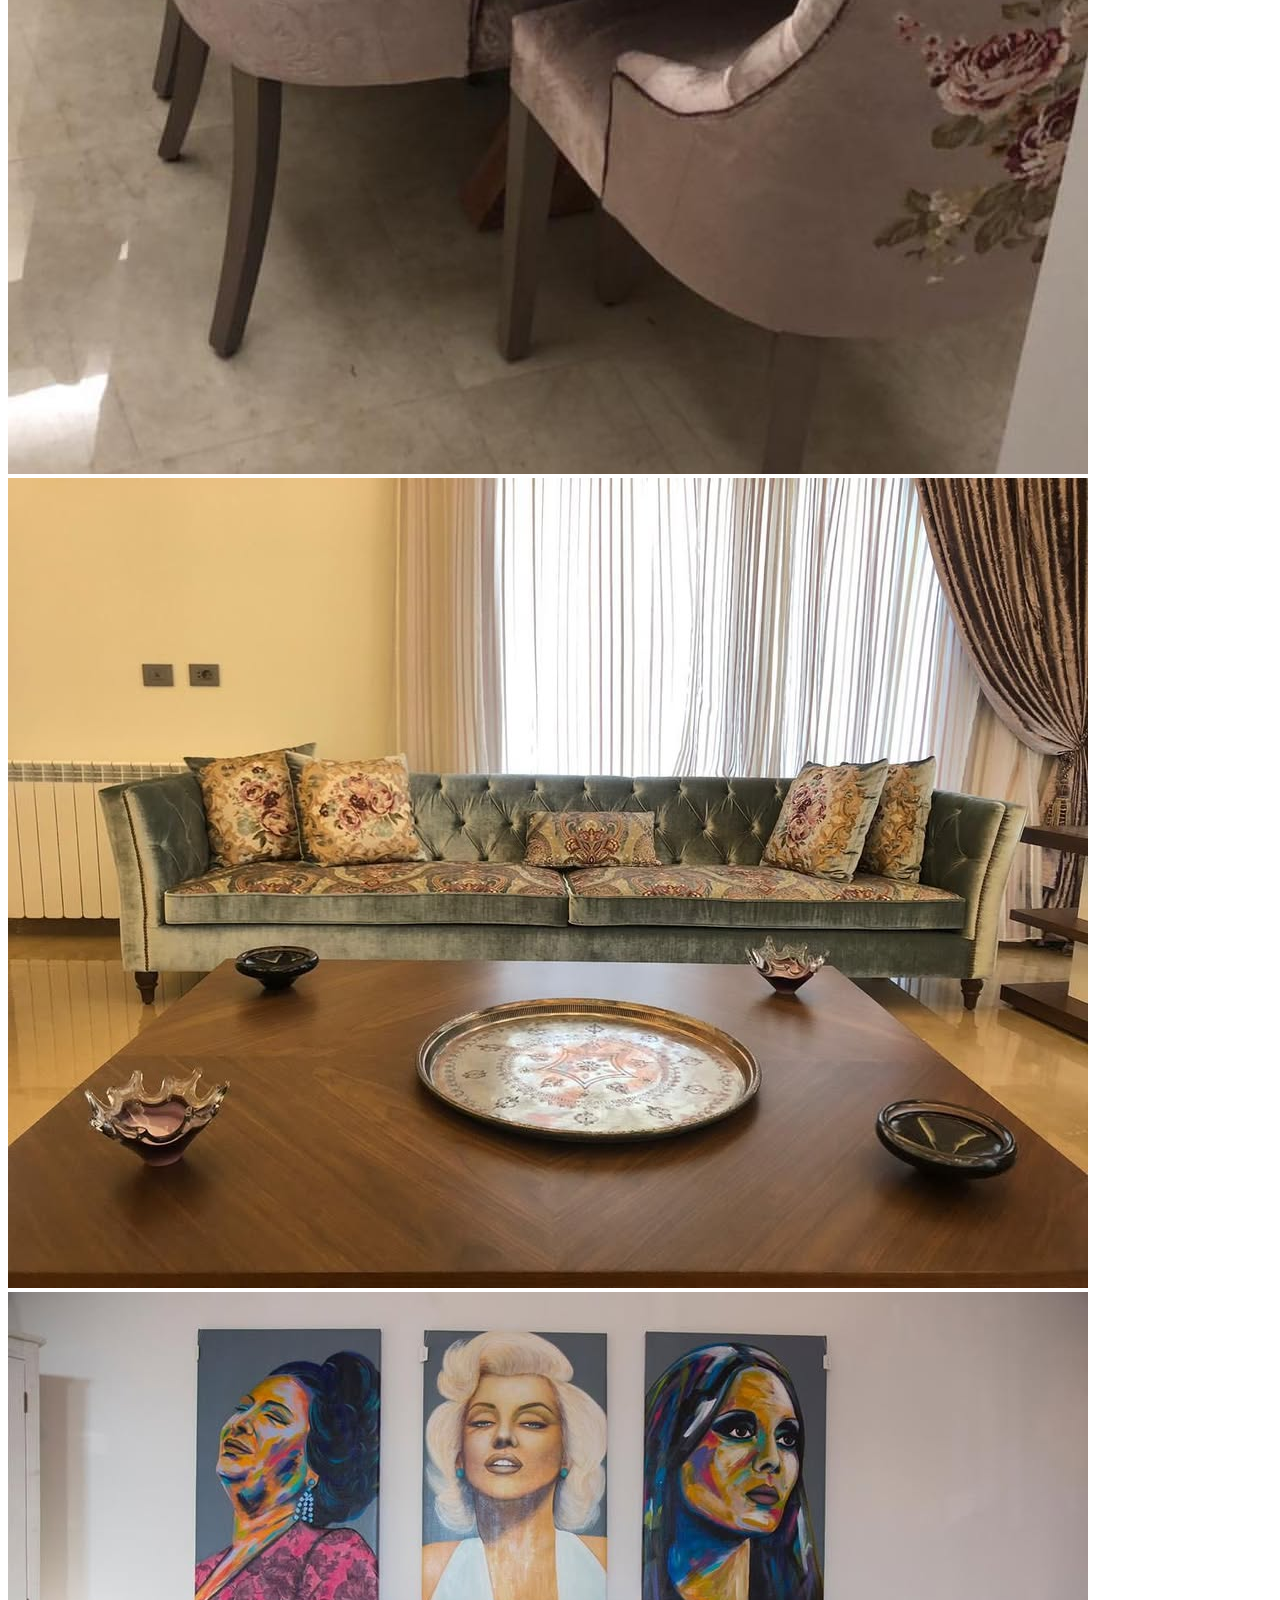
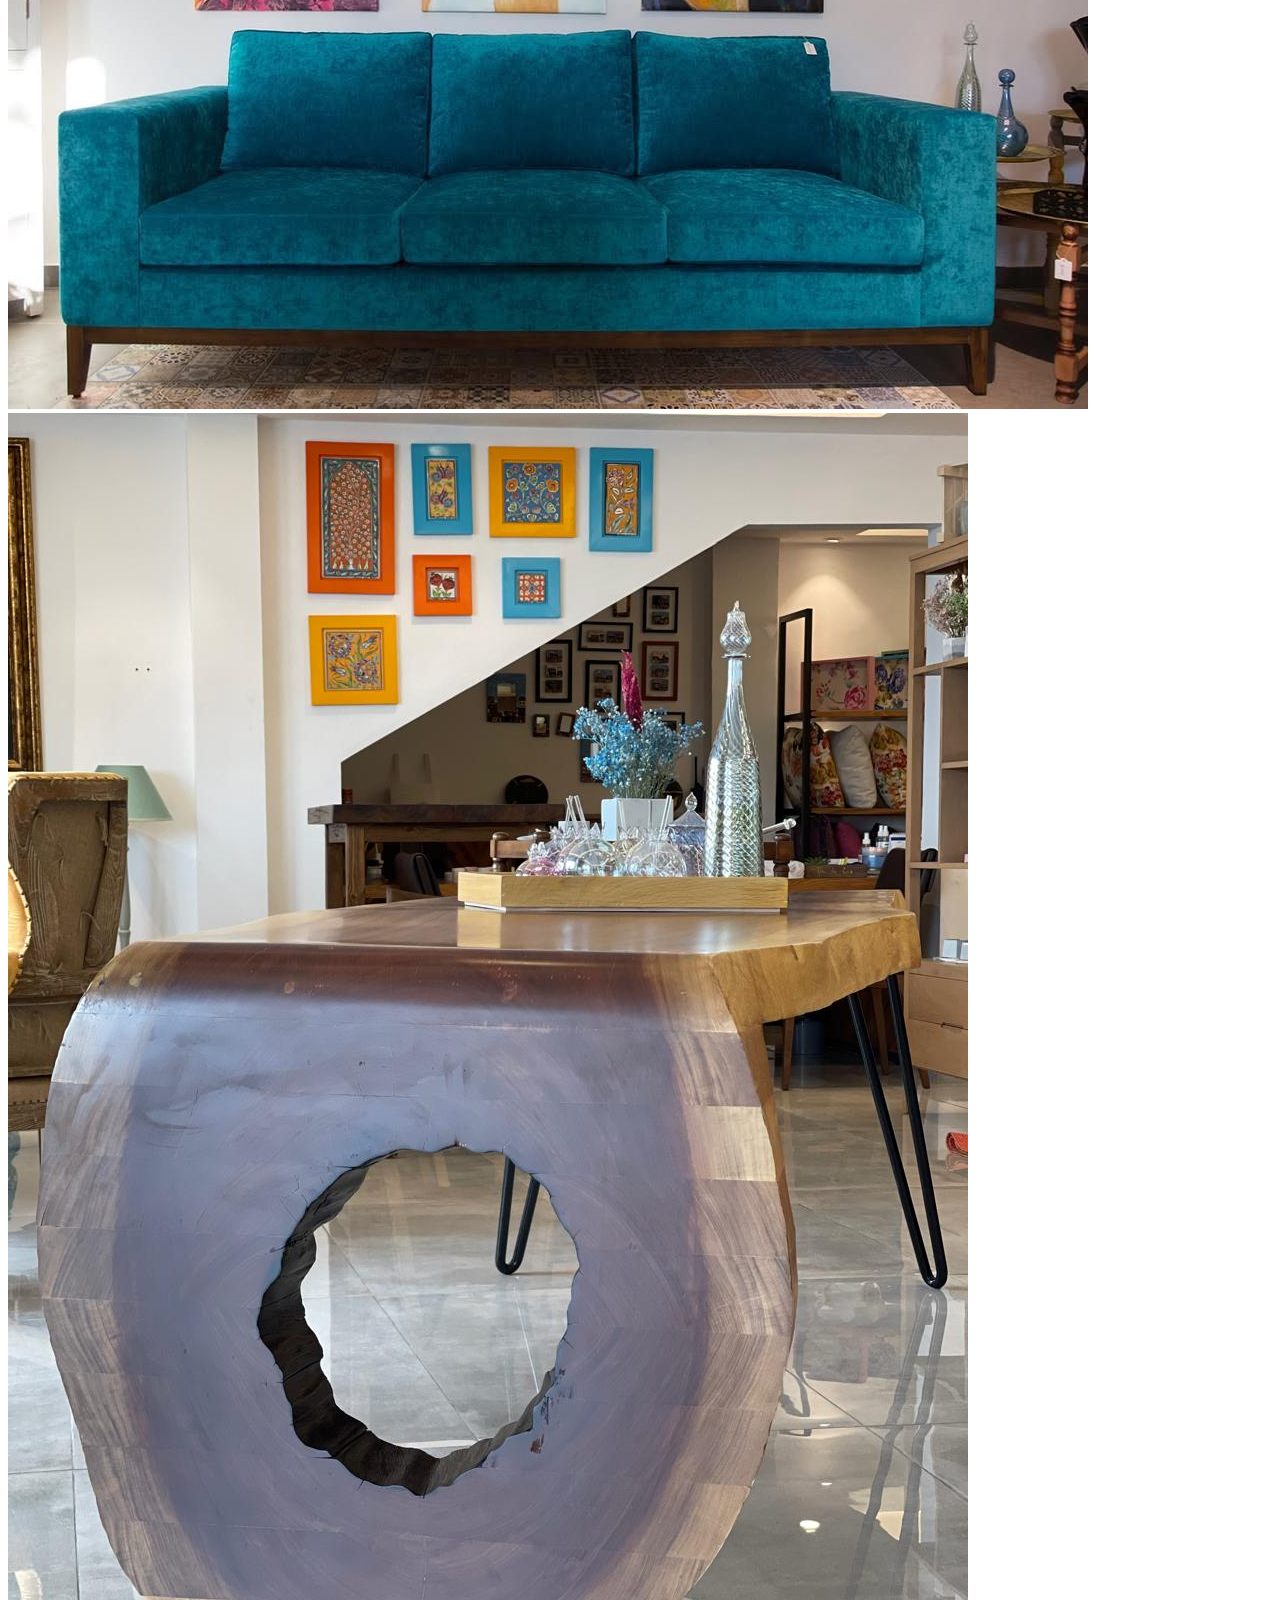
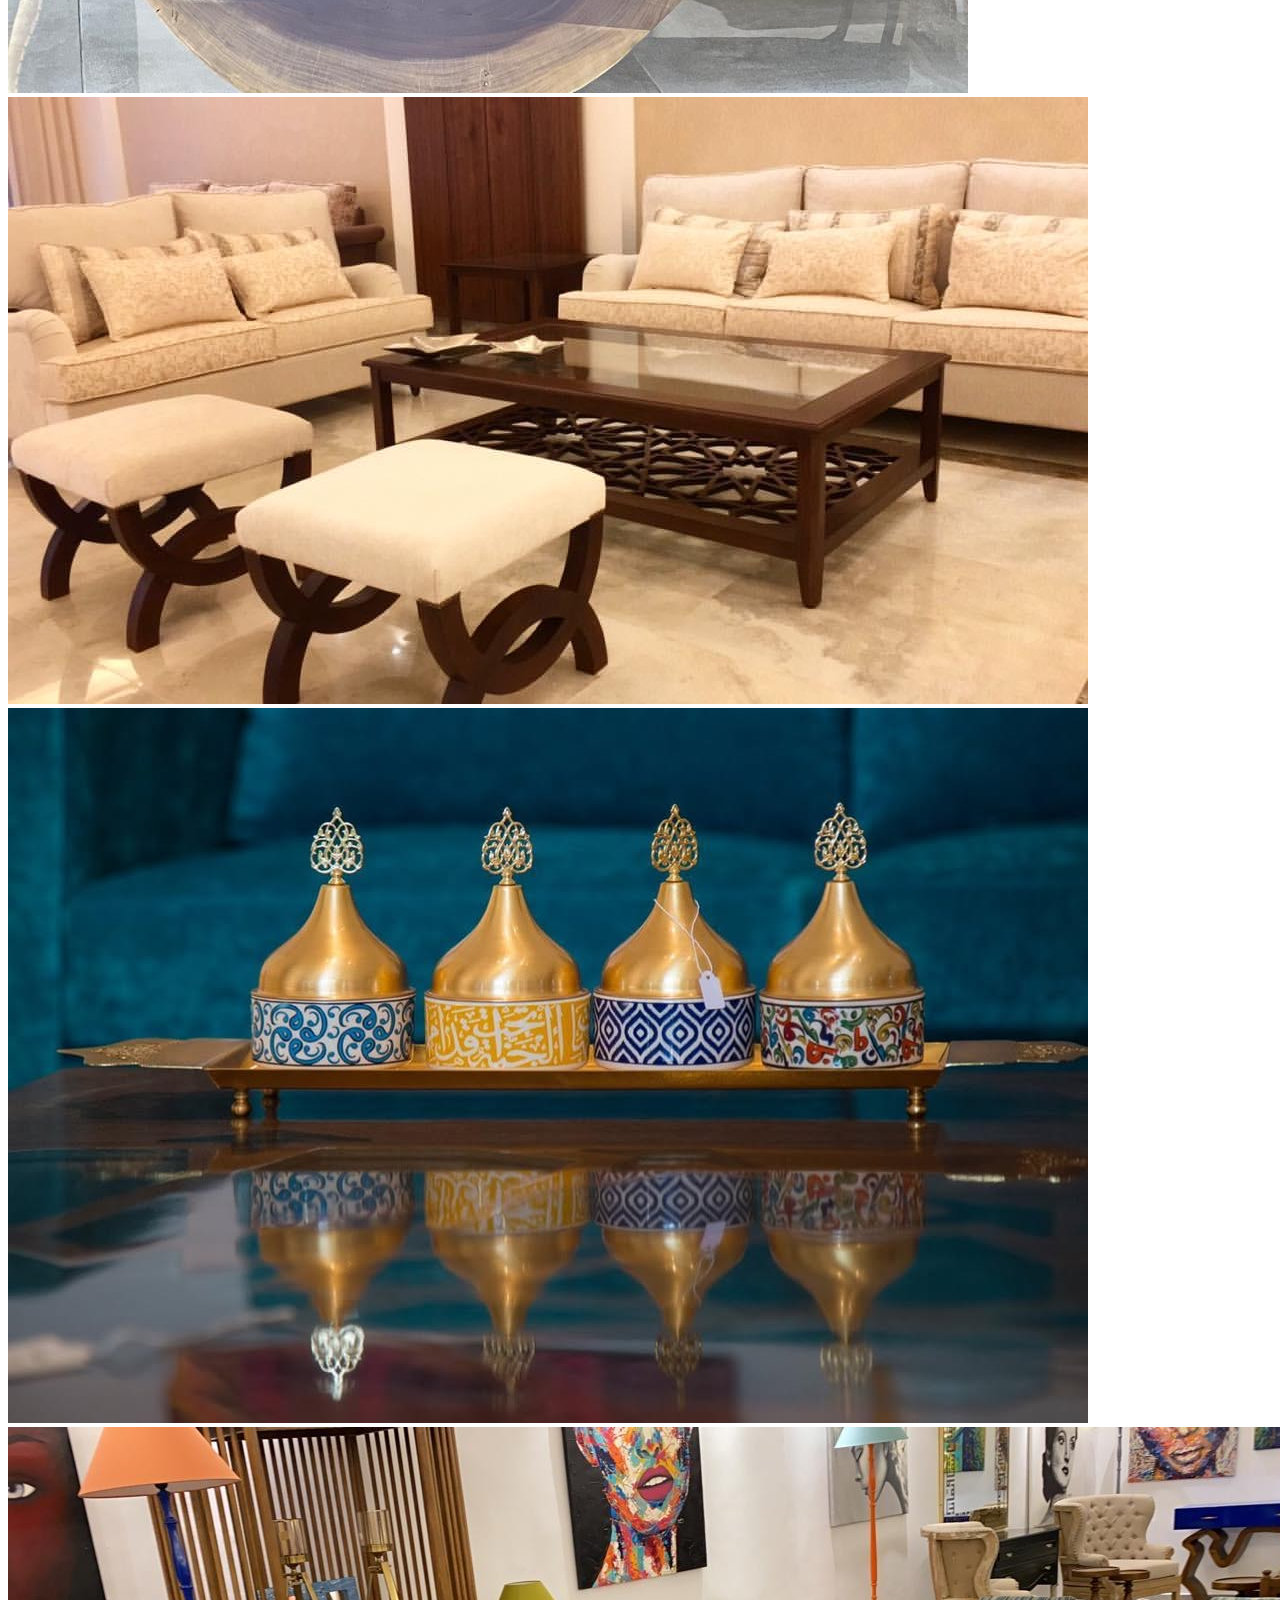
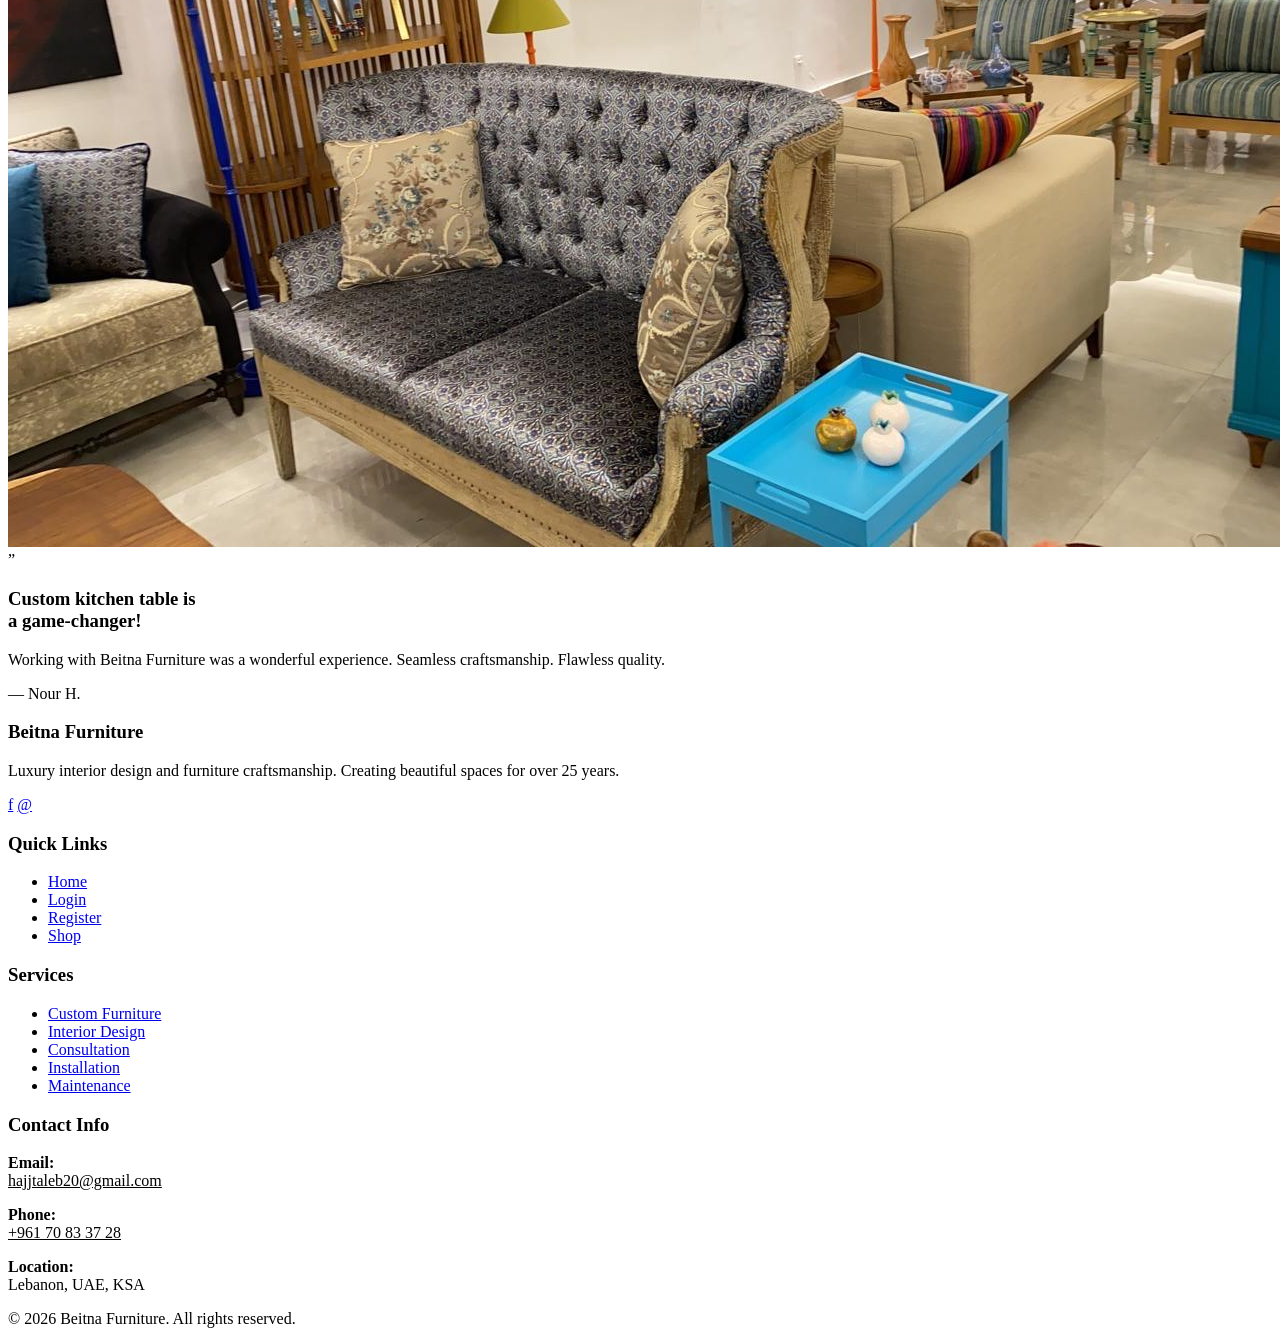
==== commit dde986ed: "homescreen feature" ====
--- a/index.html
+++ b/index.html
@@ -3,23 +3,28 @@
 <head>
   <meta charset="UTF-8" />
   <meta name="viewport" content="width=device-width, initial-scale=1.0" />
-  <title>Beit El Hajj | Interior Design</title>
+  <title>Beitna Furniture | Interior Design</title>
   <link rel="stylesheet" href="css/style.css" />
+ 
 </head>
 <body>
+
 
   <!-- NAVBAR -->
  <header class="header">
 <nav class="nav">
-<h1 class="logo">Beit El Hajj</h1>
-
-<ul class="nav-links" id="nav-links">
-<li><a href="#">Home</a></li>
-<li><a href="#">About</a></li>
-<li><a href="#">Products</a></li>
-<li><a href="#">Contact</a></li>
-<li><a class="cta" href="shopping.html">Start Shopping</a></li>
-</ul>
+  <h1 class="logo">Beitna Furniture</h1>
+
+    <button class="hamburger" id="hamburger" onclick="toggleNav()">
+    <span></span><span></span><span></span>
+  </button>
+  <div class="nav-overlay" id="navOverlay" onclick="toggleNav()"></div>
+ <ul class="nav-links" id="nav-links">
+    <li><a href="index.html">Home</a></li>
+    <li><a href="shopping.html">Shop</a></li>
+    <li><a href="login.html">Login</a></li>
+    <li><a href="register.html">Register</a></li>
+  </ul>
 </nav>
 </header>
 
@@ -28,7 +33,7 @@
     <div class="hero-content">
       <h2>Your Home, Our Passion</h2>
       <p>Beauty and elegance for every room</p>
-      <a href="#" class="btn">Explore Our Collection</a>
+      <a href="shopping.html" class="btn">Explore Our Collection</a>
     </div>
   </section>
   
@@ -70,7 +75,7 @@
   <div class="about-content"><br>
     <h2>Where Design Meets Comfort</h2>
     <p>
-      At Beit El Hajj, we believe that every space tells a story.
+      At Beitna Furniture, we believe that every space tells a story.
       Our community is dedicated to creating interiors that balance
       elegance, comfort, and timeless design. From carefully crafted
       furniture to artistic details, we help transform houses into homes.
@@ -100,7 +105,7 @@
         Discover unique chairs that blend comfort and style.
         Handcrafted with attention to detail.
       </p>
-      <a href="#">GET A QUOTE</a>
+      <a href="shopping.html/#chairs">GET A QUOTE</a>
     </div>
 
     <div class="service-item">
@@ -109,7 +114,7 @@
         Tables with precision and design. Crafted from
         high-quality materials for home or office.
       </p>
-      <a href="#">GET A QUOTE</a>
+      <a href="shopping.html/#tables">GET A QUOTE</a>
     </div>
 
     <div class="service-item">
@@ -119,7 +124,7 @@
         for modern interiors.
       </p>
       <br>
-      <a href="#">GET A QUOTE</a>
+      <a href="shopping.html/#sofas">GET A QUOTE</a>
     </div>
   </div>
 </section>
@@ -136,16 +141,16 @@
   </div>
 
   <div class="work-gallery">
-    <img src="images/D.jpeg" alt="Beit El Hajj work">
-    <img src="images/B.jpeg" alt="Beit El Hajj work">
-    <img src="images/C.jpeg" alt="Beit El Hajj work">
-    <img src="images/A.jpeg" alt="Beit El Hajj work">
-    <img src="images/E.jpeg" alt="Beit El Hajj work">
-    <img src="images/F.jpeg" alt="Beit El Hajj work">
-    <img src="images/I.jpeg" alt="Beit El Hajj work">
-    <img src="images/jj.jpeg" alt="Beit El Hajj work">
-    <img src="images/G.jpeg" alt="Beit El Hajj work">
-    <img src="images/kk.jpeg" alt="Beit El Hajj work">
+    <img src="images/D.jpeg" alt="Beitna Furniture work">
+    <img src="images/B.jpeg" alt="Beitna Furniture work">
+    <img src="images/C.jpeg" alt="Beitna Furniture work">
+    <img src="images/A.jpeg" alt="Beitna Furniture work">
+    <img src="images/E.jpeg" alt="Beitna Furniture work">
+    <img src="images/F.jpeg" alt="Beitna Furniture work">
+    <img src="images/I.jpeg" alt="Beitna Furniture work">
+    <img src="images/jj.jpeg" alt="Beitna Furniture work">
+    <img src="images/G.jpeg" alt="Beitna Furniture work">
+    <img src="images/kk.jpeg" alt="Beitna Furniture work">
     
   </div>
 
@@ -161,7 +166,7 @@
     </h3>
 
     <p class="testimonial-text">
-      Working with Beit El Hajj was a wonderful experience.
+      Working with Beitna Furniture was a wonderful experience.
       Seamless craftsmanship. Flawless quality.
     </p>
 
@@ -177,12 +182,63 @@
 
   <!-- FOOTER -->
   <footer class="footer">
-    <p>© 2026 Beit El Hajj. All rights reserved.</p>
+    <div class="footer-content">
+      <!-- Company Info -->
+      <div class="footer-section footer-info">
+        <h3>Beitna Furniture</h3>
+        <p>
+          Luxury interior design and furniture craftsmanship.
+          Creating beautiful spaces for over 25 years.
+        </p>
+        <div class="social-links">
+          <a href="https://www.facebook.com/people/Beit-Al-Hajj/61586649204191/?ref=PROFILE_EDIT_xav_ig_profile_page_web#" title="Facebook">f</a>
+          <a href="https://www.instagram.com/beit_al_hajj/?hl=en" title="Instagram">@</a>
+        </div>
+      </div>
+
+      <!-- Quick Links -->
+      <div class="footer-section">
+        <h3>Quick Links</h3>
+        <ul>
+          <li><a href="index.html">Home</a></li>
+          <li><a href="login.html">Login</a></li>
+          <li><a href="register.html">Register</a></li>
+          <li><a href="shopping.html">Shop</a></li>
+        </ul>
+      </div>
+
+      <!-- Services -->
+      <div class="footer-section">
+        <h3>Services</h3>
+        <ul>
+          <li><a href="#">Custom Furniture</a></li>
+          <li><a href="#">Interior Design</a></li>
+          <li><a href="#">Consultation</a></li>
+          <li><a href="#">Installation</a></li>
+          <li><a href="#">Maintenance</a></li>
+        </ul>
+      </div>
+
+      <!-- Contact Info -->
+      <div class="footer-section footer-contact">
+        <h3>Contact Info</h3>
+        <p><strong>Email:</strong><br><a href="mailto:hajjtaleb20@gmail.com" style="color: inherit;">hajjtaleb20@gmail.com</a></p>
+        <p><strong>Phone:</strong><br><a href="tel:+96170833728" style="color: inherit;">+961 70 83 37 28</a></p>
+        <p><strong>Location:</strong><br>Lebanon, UAE, KSA</p>
+      </div>
+    </div>
+
+    <!-- Footer Bottom -->
+    <div class="footer-bottom">
+      <div class="footer-bottom-left">
+        © 2026 Beitna Furniture. All rights reserved.
+      </div>
+    </div>
   </footer>
   
 
-  <!--javaScript for stats counter-->
-<script src="animation.js"></script>
+  
+ <script src="animation.js"></script>
 
 </body>
 </html>
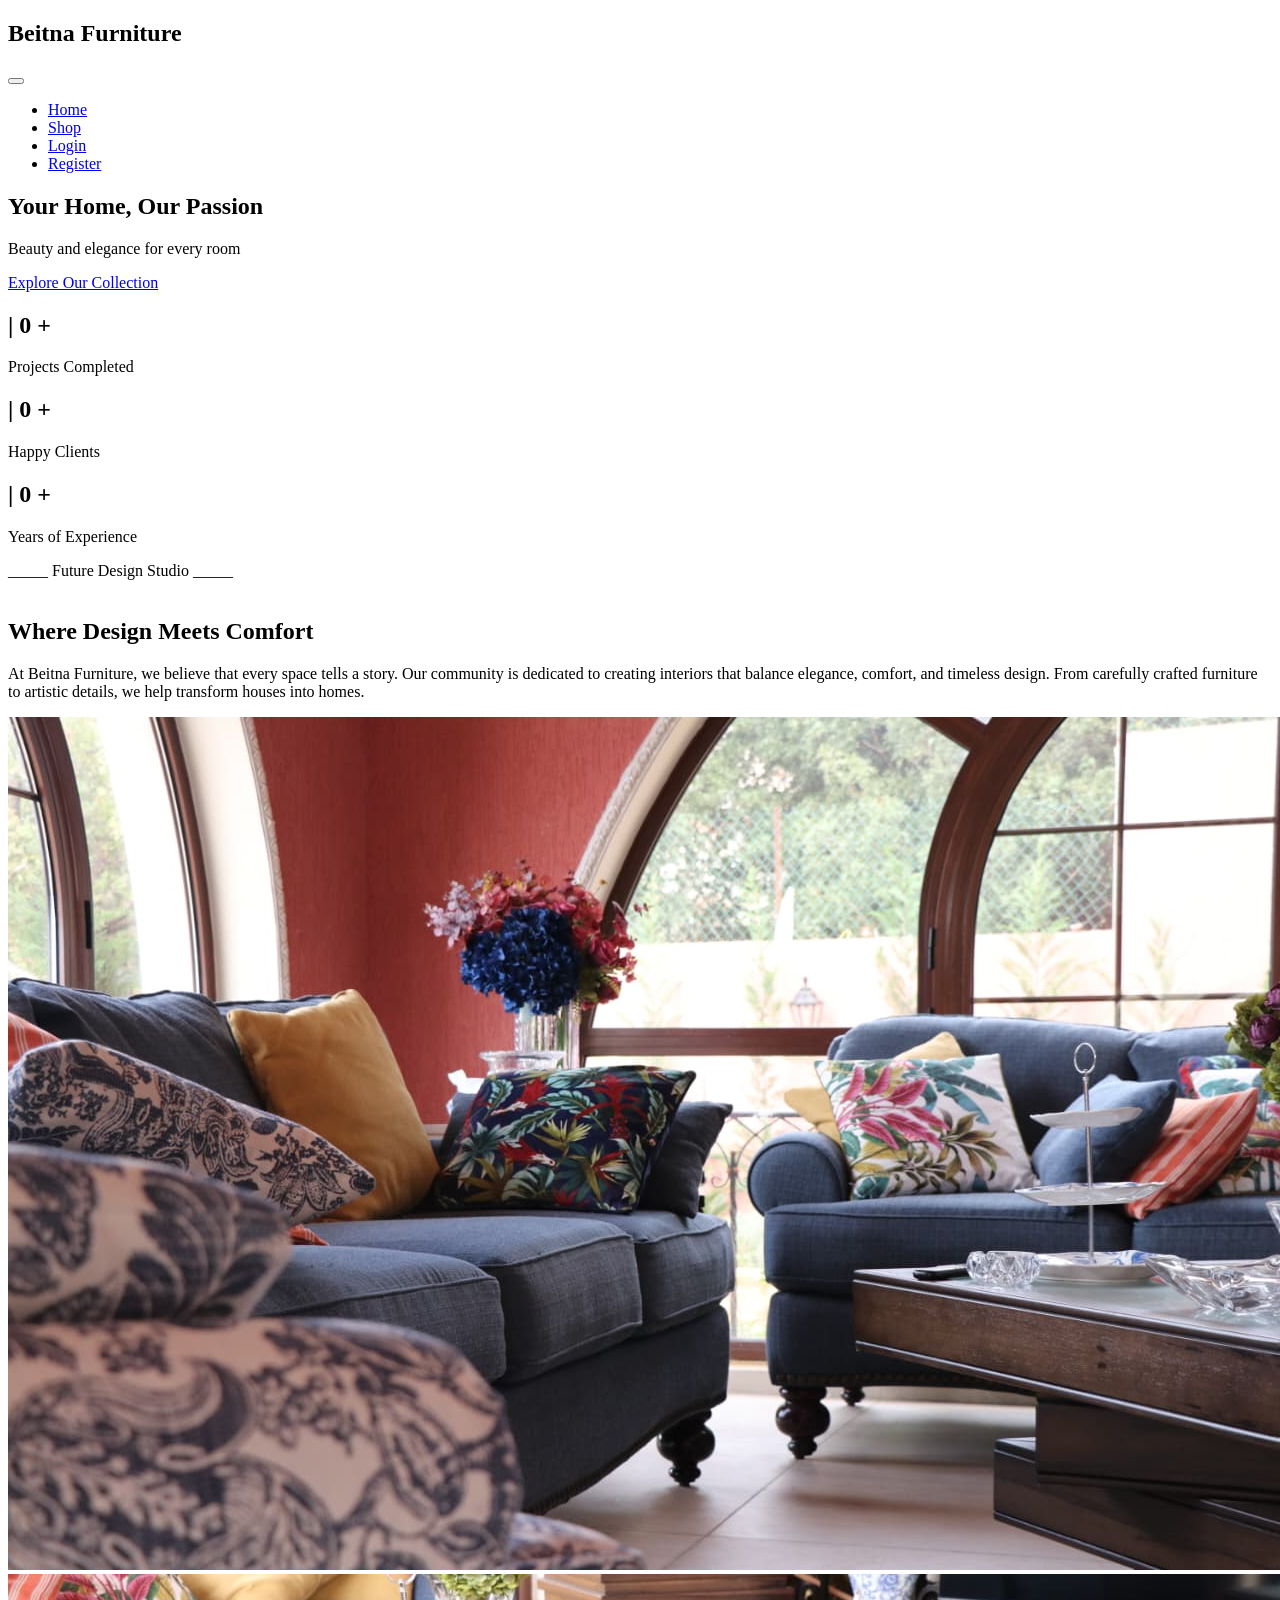
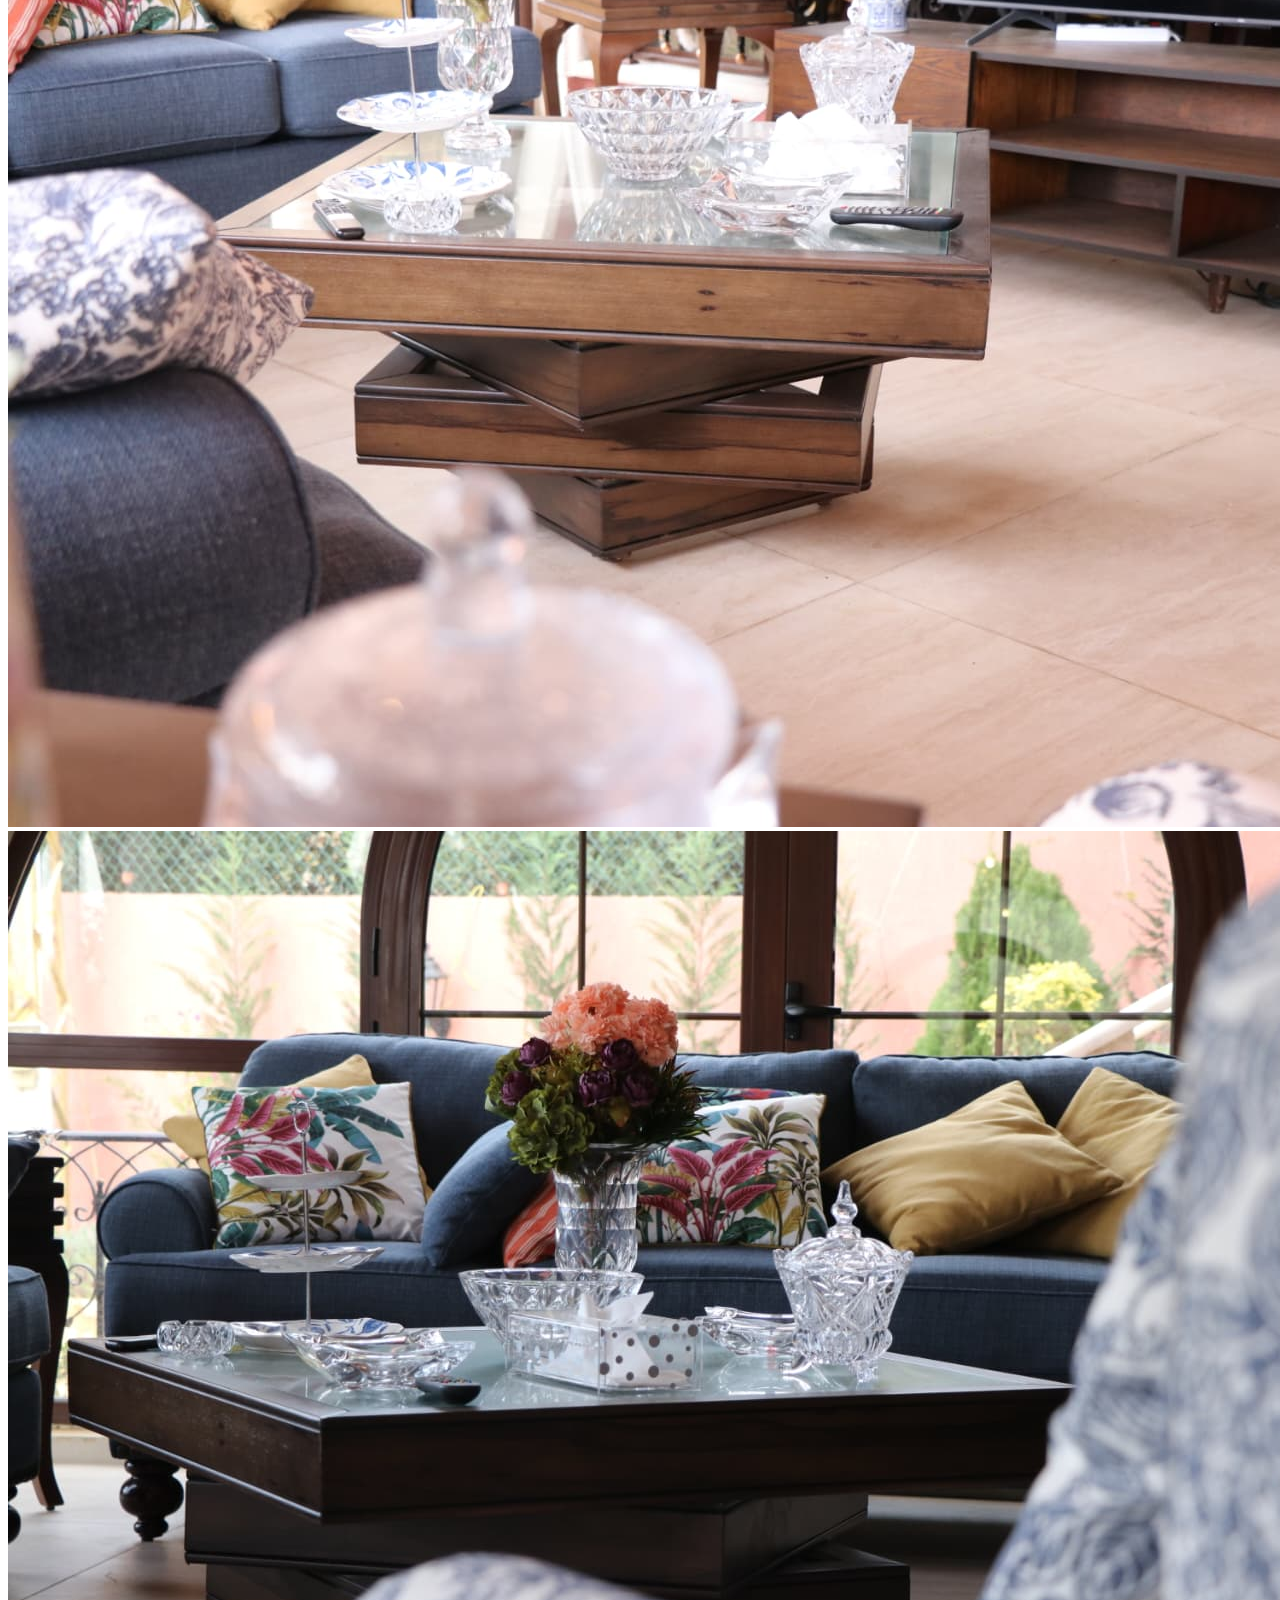
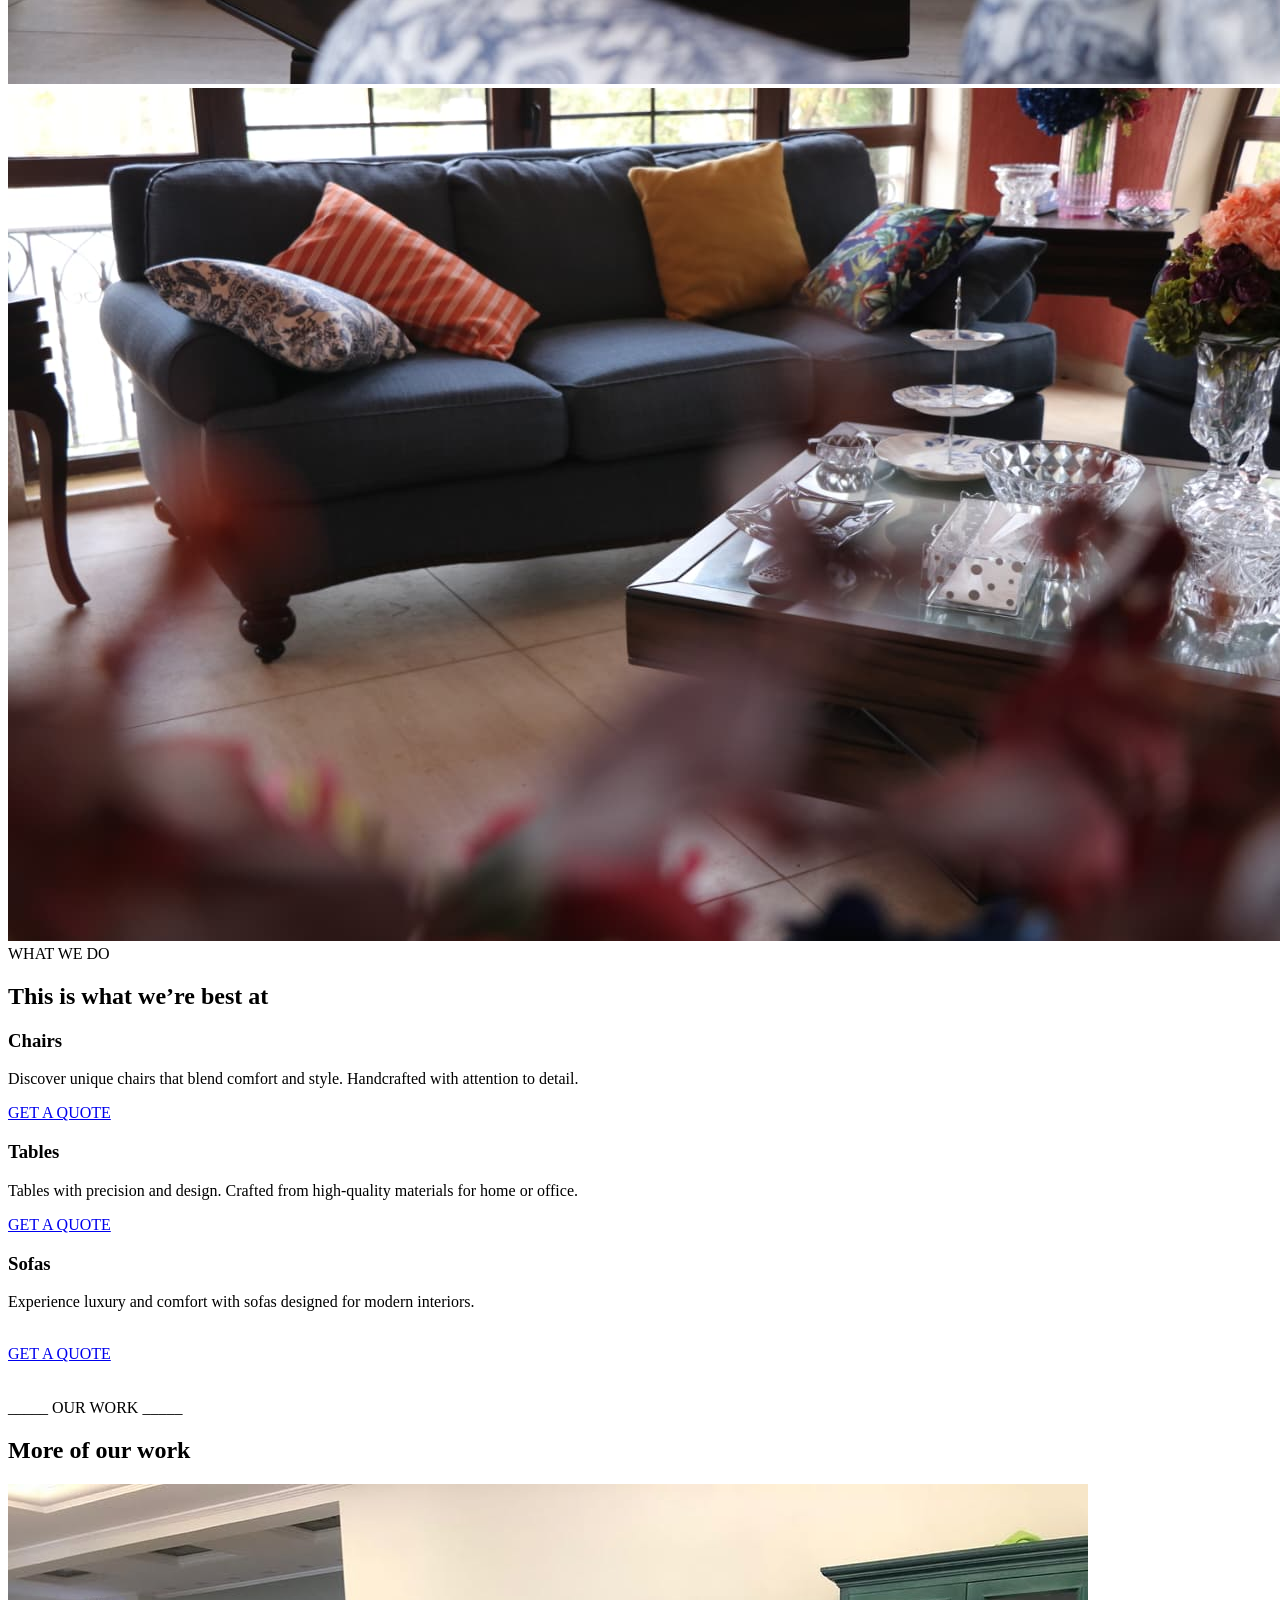
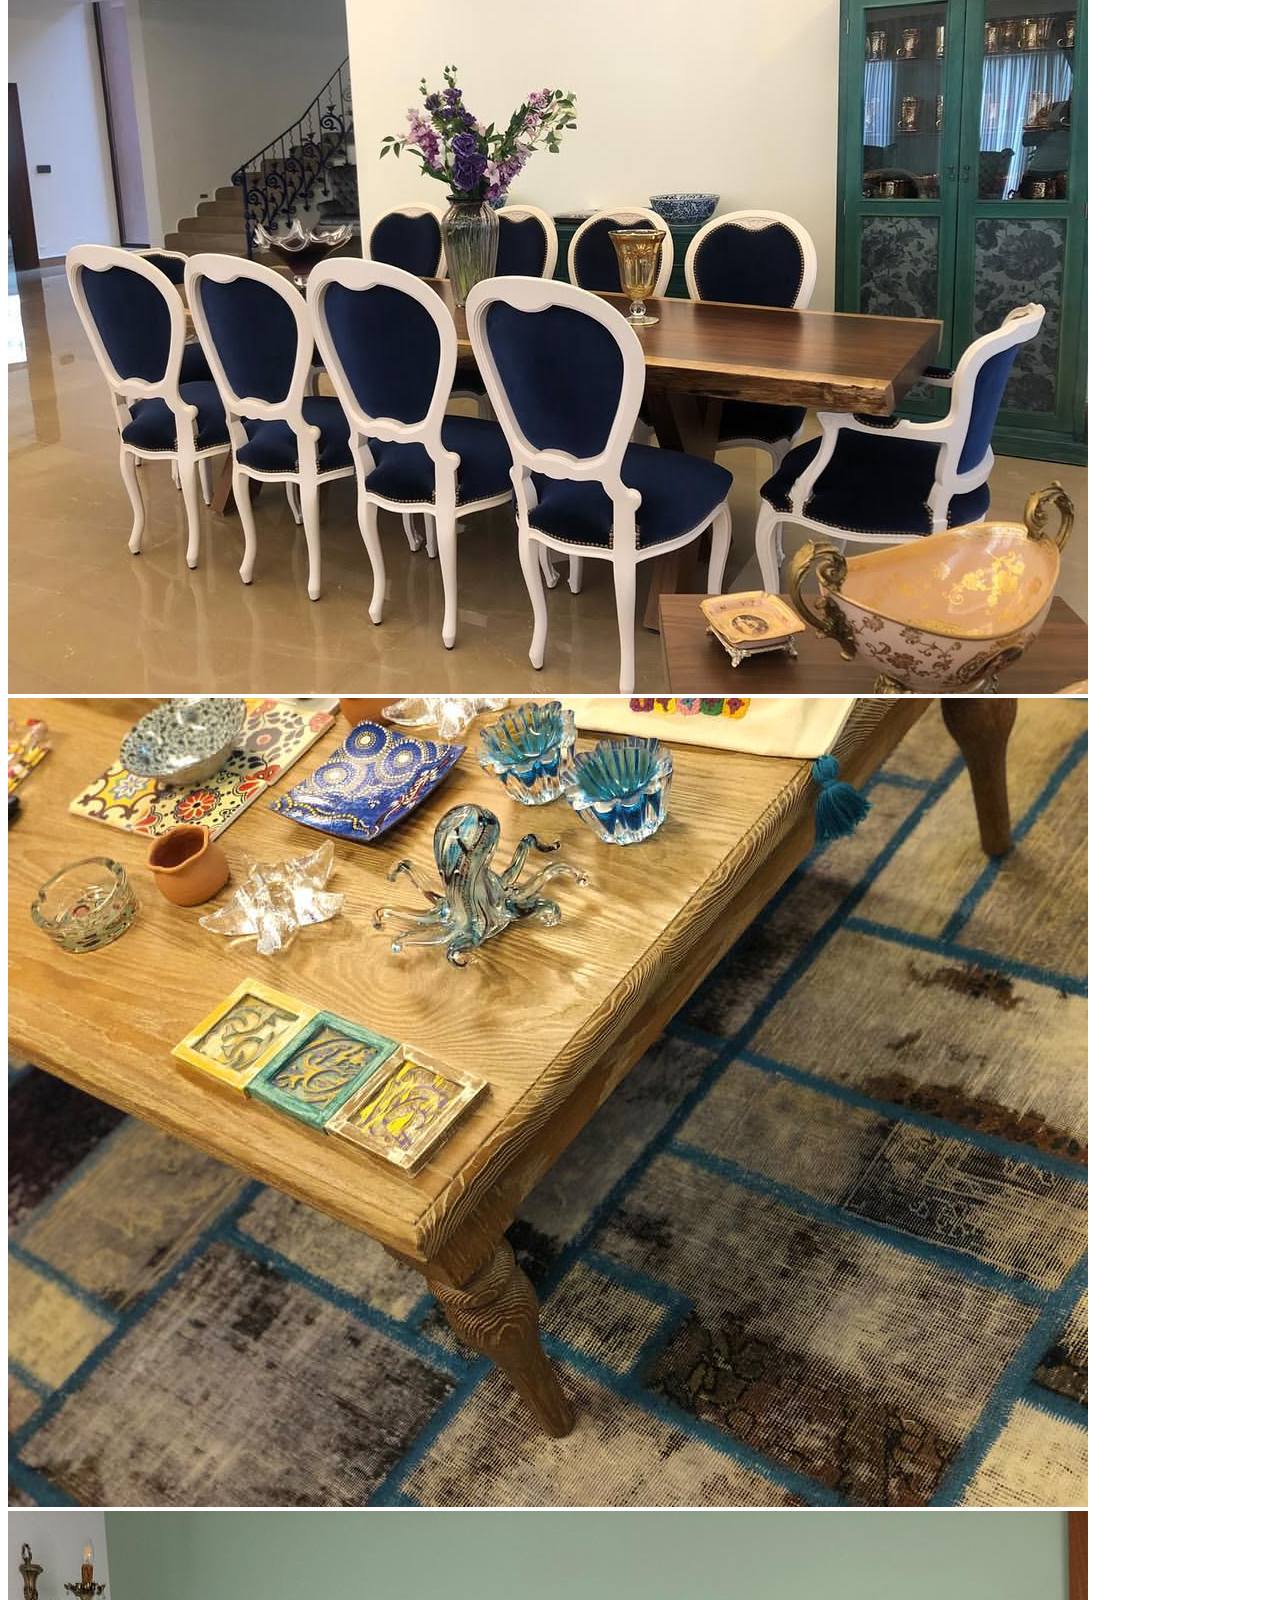
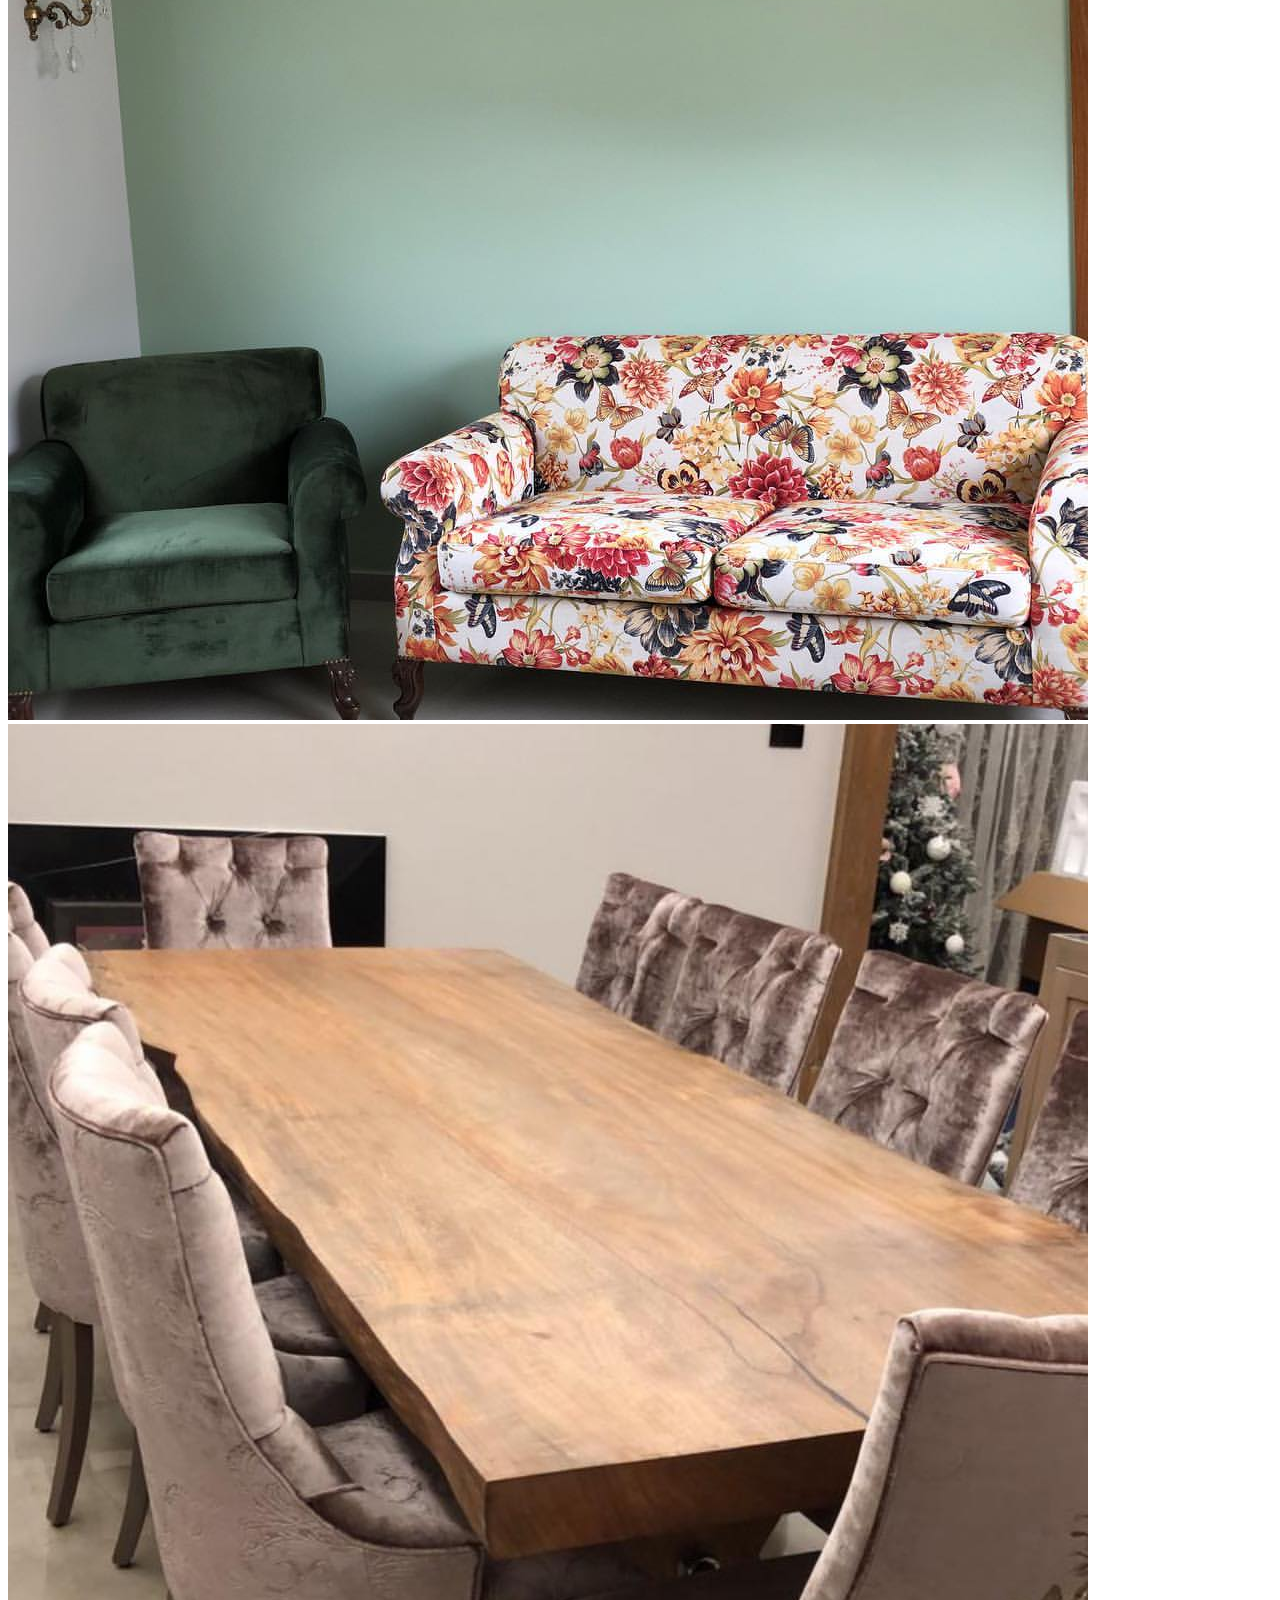
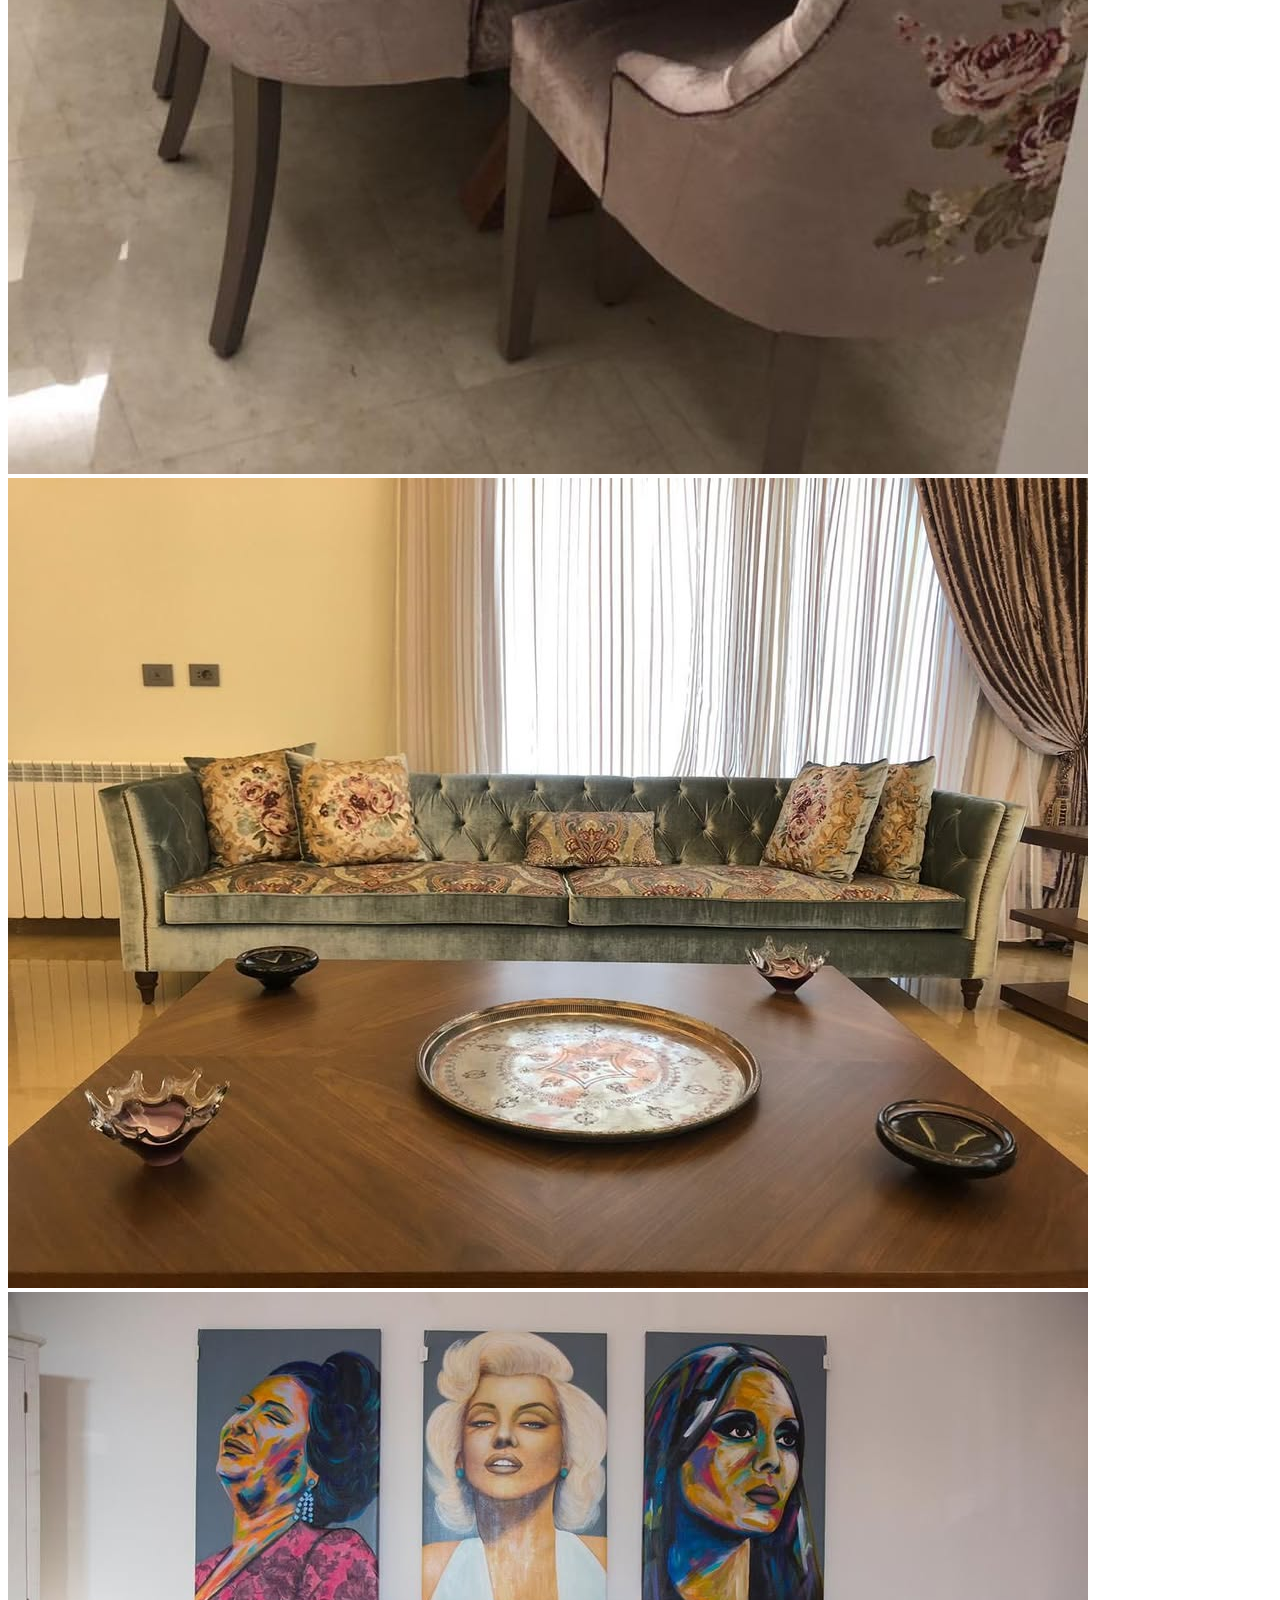
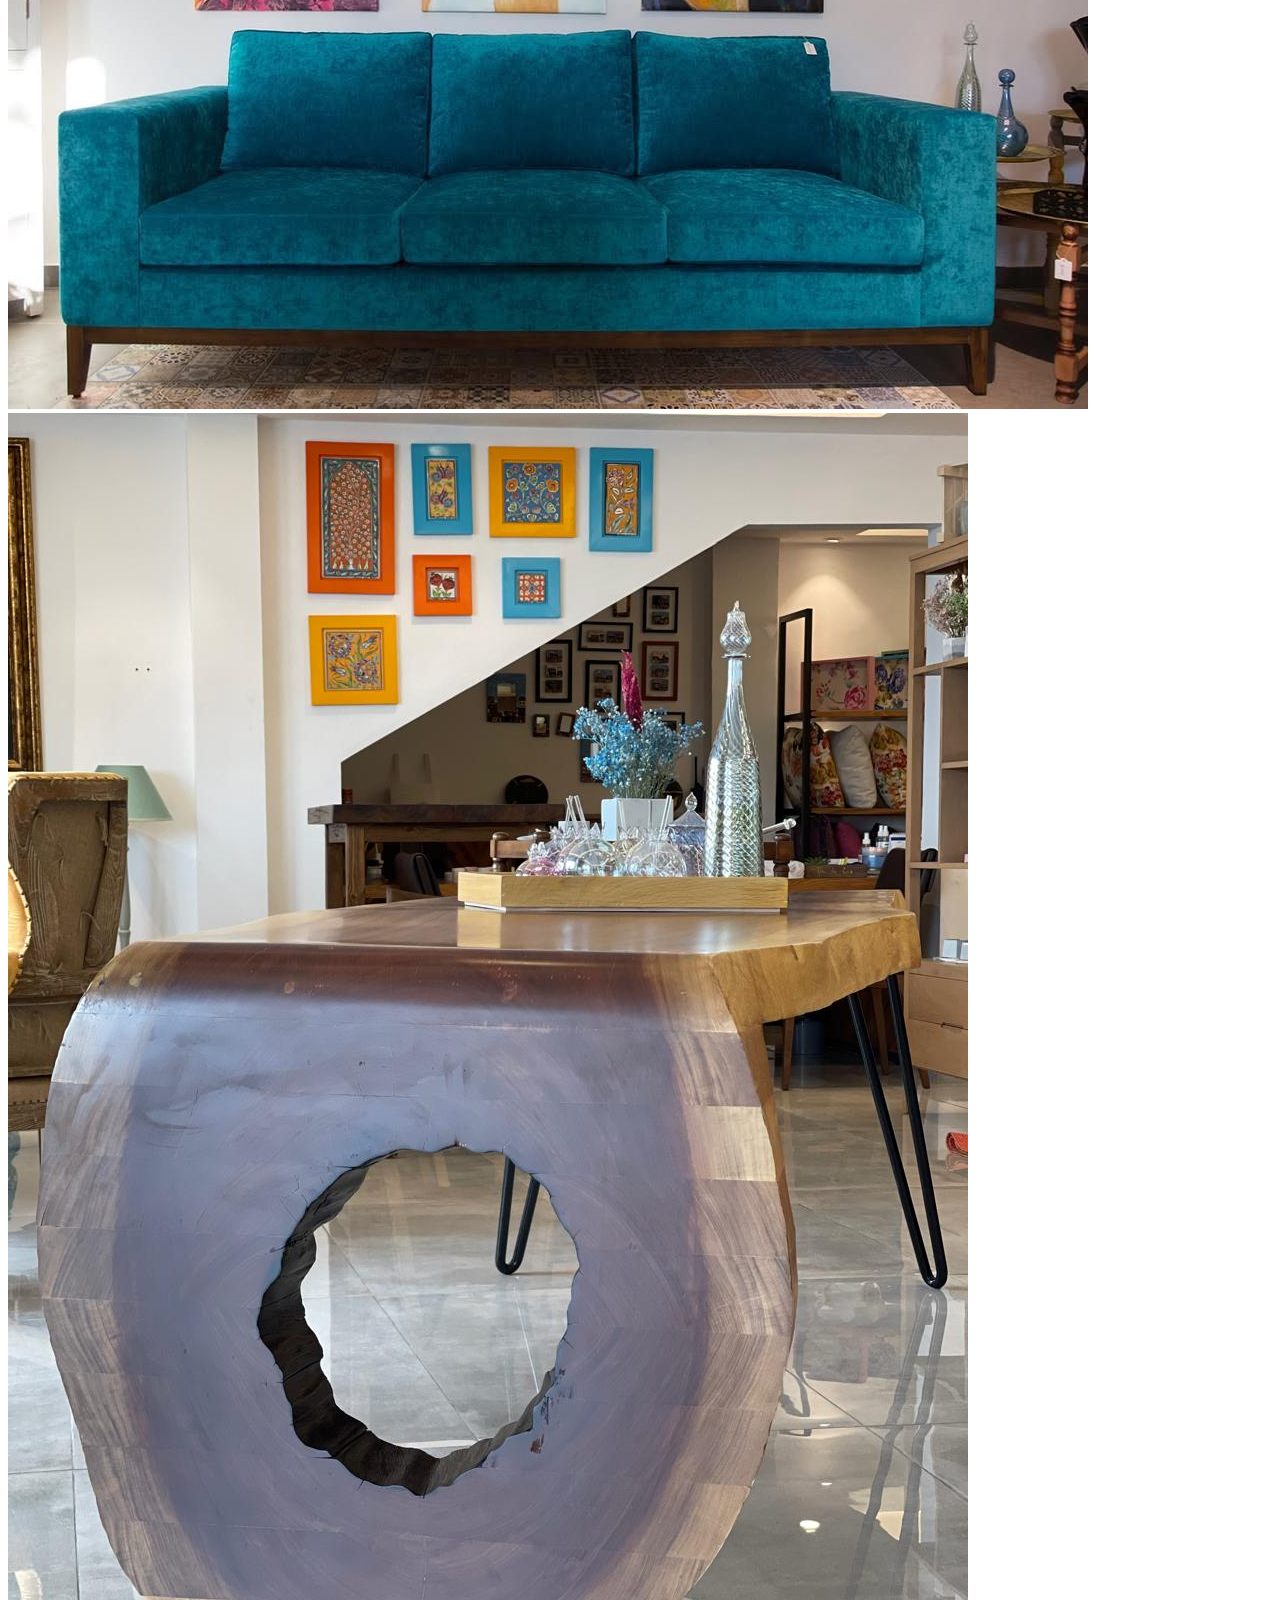
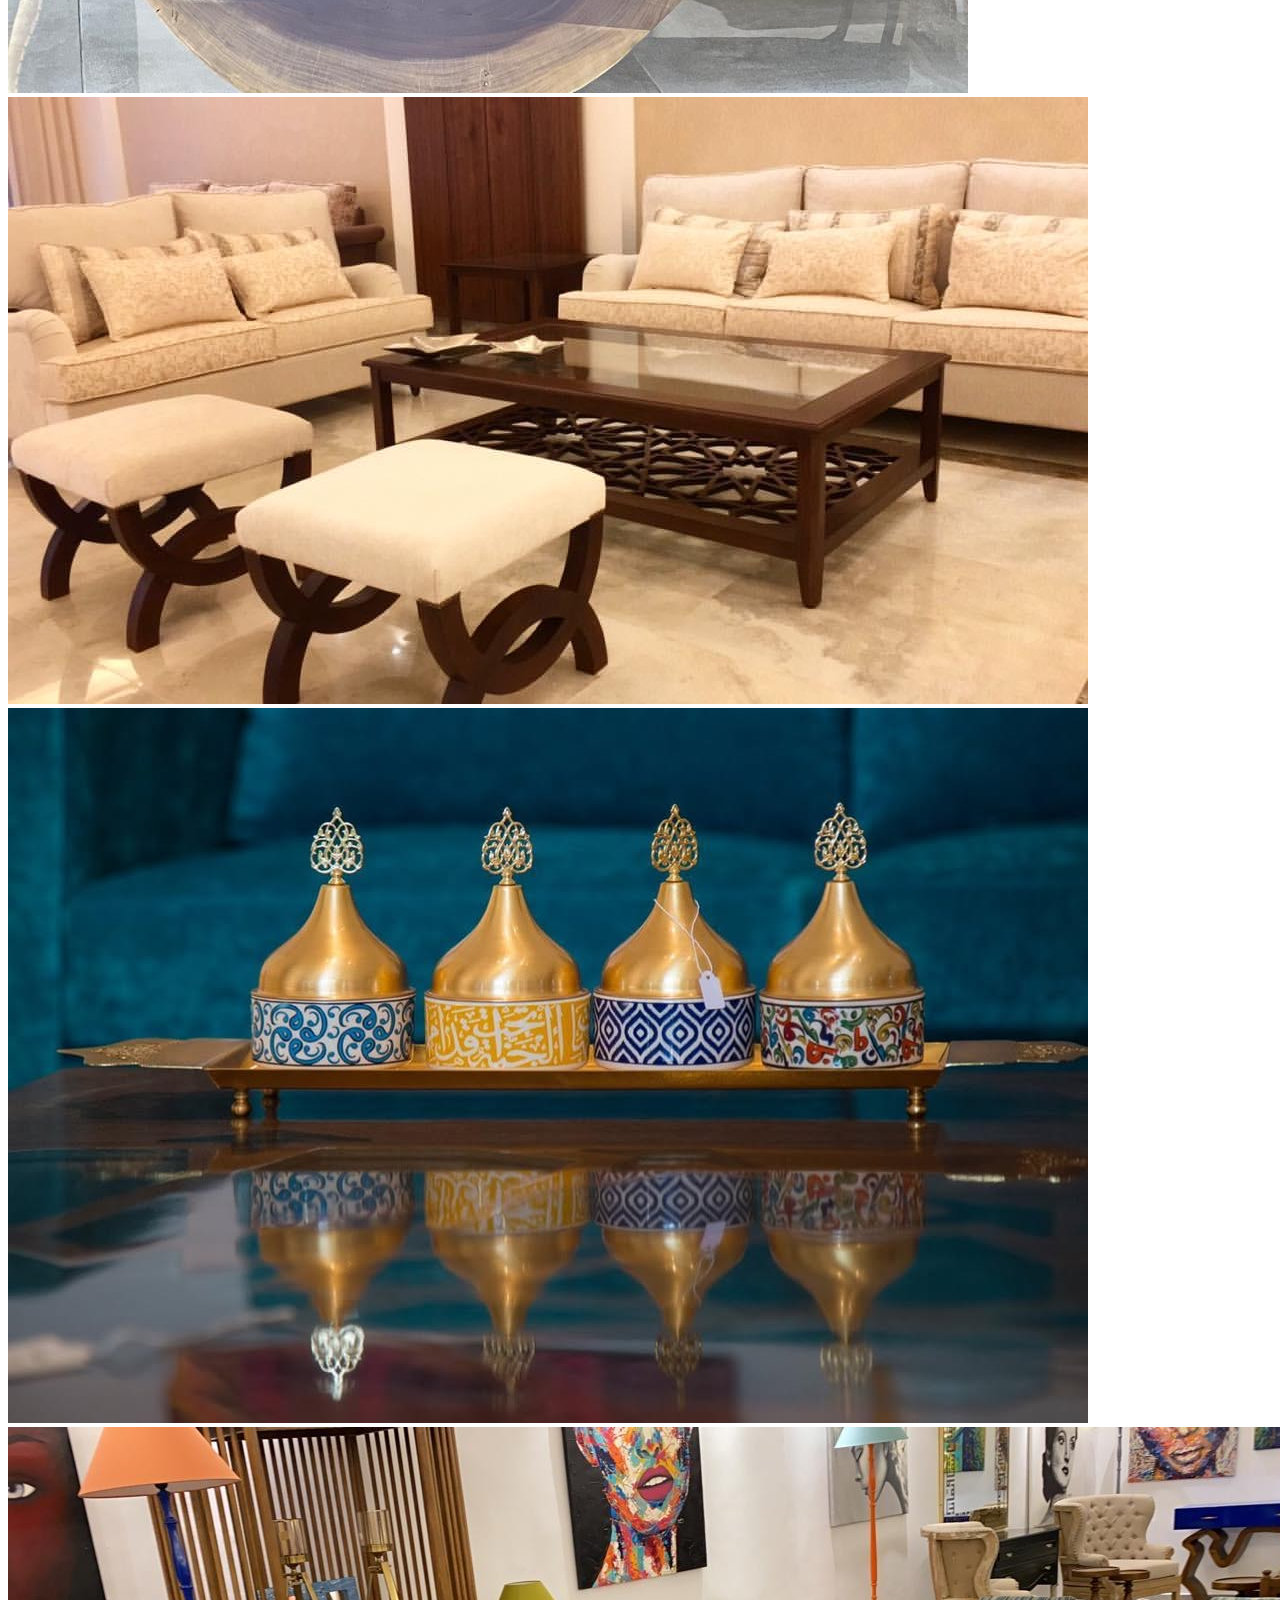
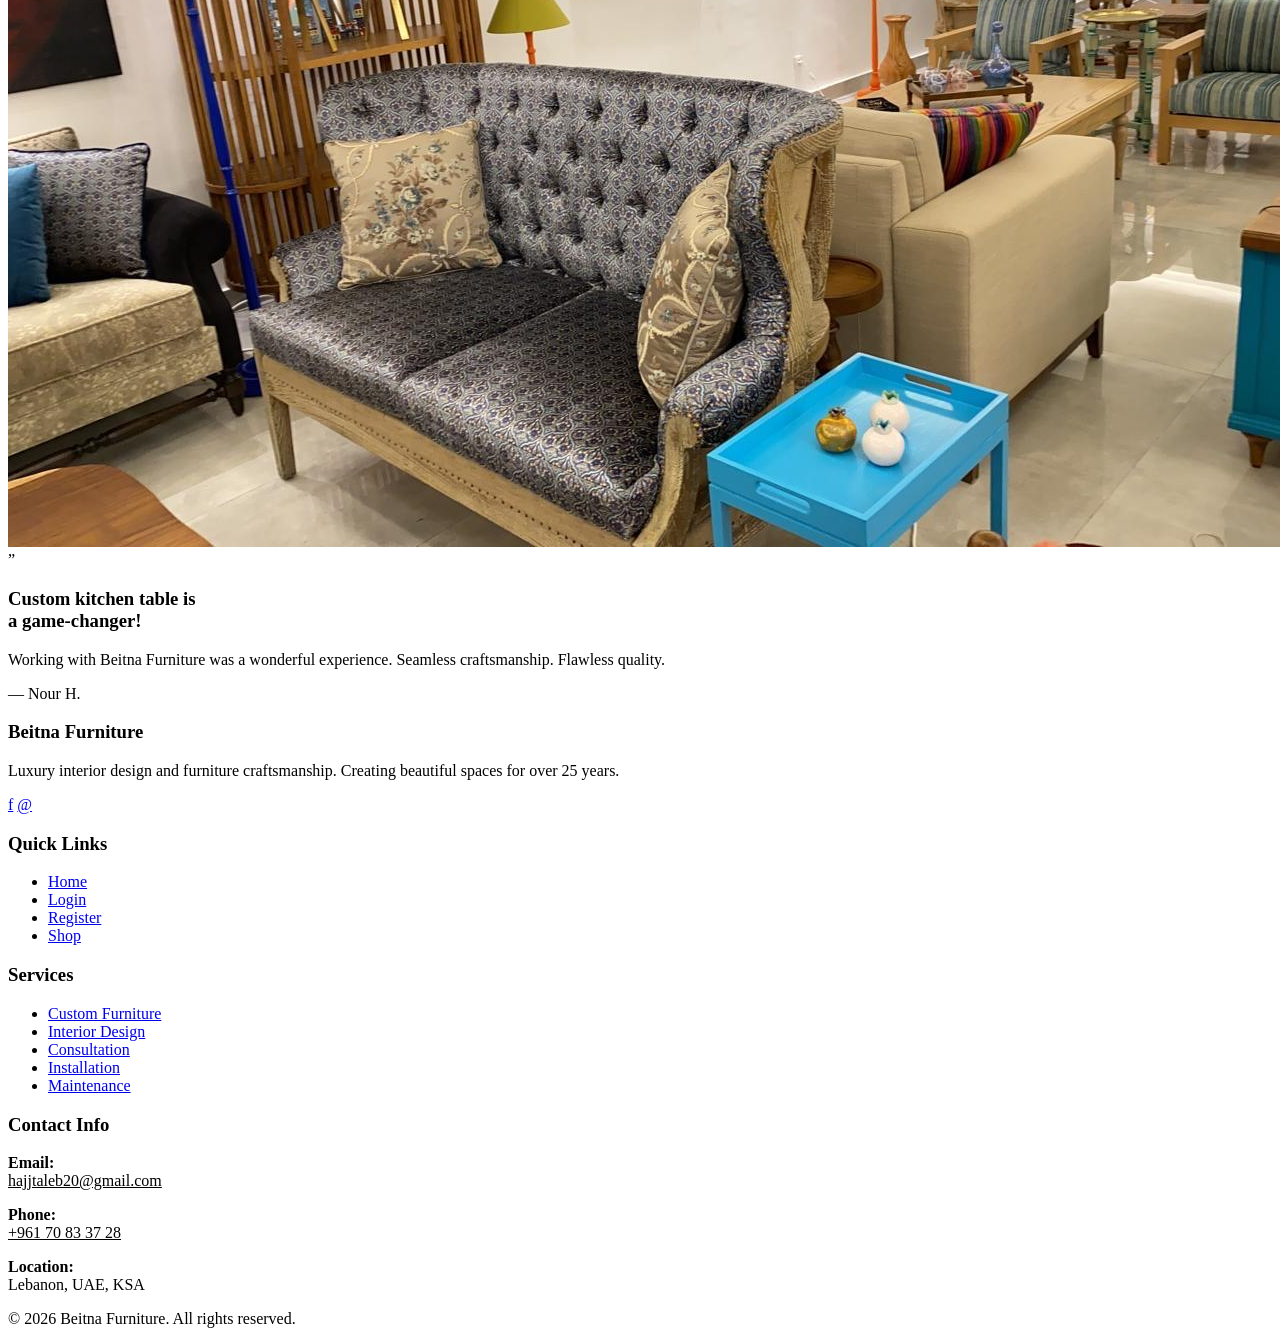
==== commit 407cf0a0: "resolve merge conflicts" ====
--- a/index.html
+++ b/index.html
@@ -105,7 +105,7 @@
         Discover unique chairs that blend comfort and style.
         Handcrafted with attention to detail.
       </p>
-      <a href="shopping.html/#chairs">GET A QUOTE</a>
+      <a href="shopping.html#chairs">GET A QUOTE</a>
     </div>
 
     <div class="service-item">
@@ -114,7 +114,7 @@
         Tables with precision and design. Crafted from
         high-quality materials for home or office.
       </p>
-      <a href="shopping.html/#tables">GET A QUOTE</a>
+      <a href="shopping.html#tables">GET A QUOTE</a>
     </div>
 
     <div class="service-item">
@@ -124,7 +124,7 @@
         for modern interiors.
       </p>
       <br>
-      <a href="shopping.html/#sofas">GET A QUOTE</a>
+      <a href="shopping.html#sofas">GET A QUOTE</a>
     </div>
   </div>
 </section>
@@ -237,8 +237,7 @@
   </footer>
   
 
-  
- <script src="animation.js"></script>
+ <script src="JS/animation.js"></script>
 
 </body>
 </html>
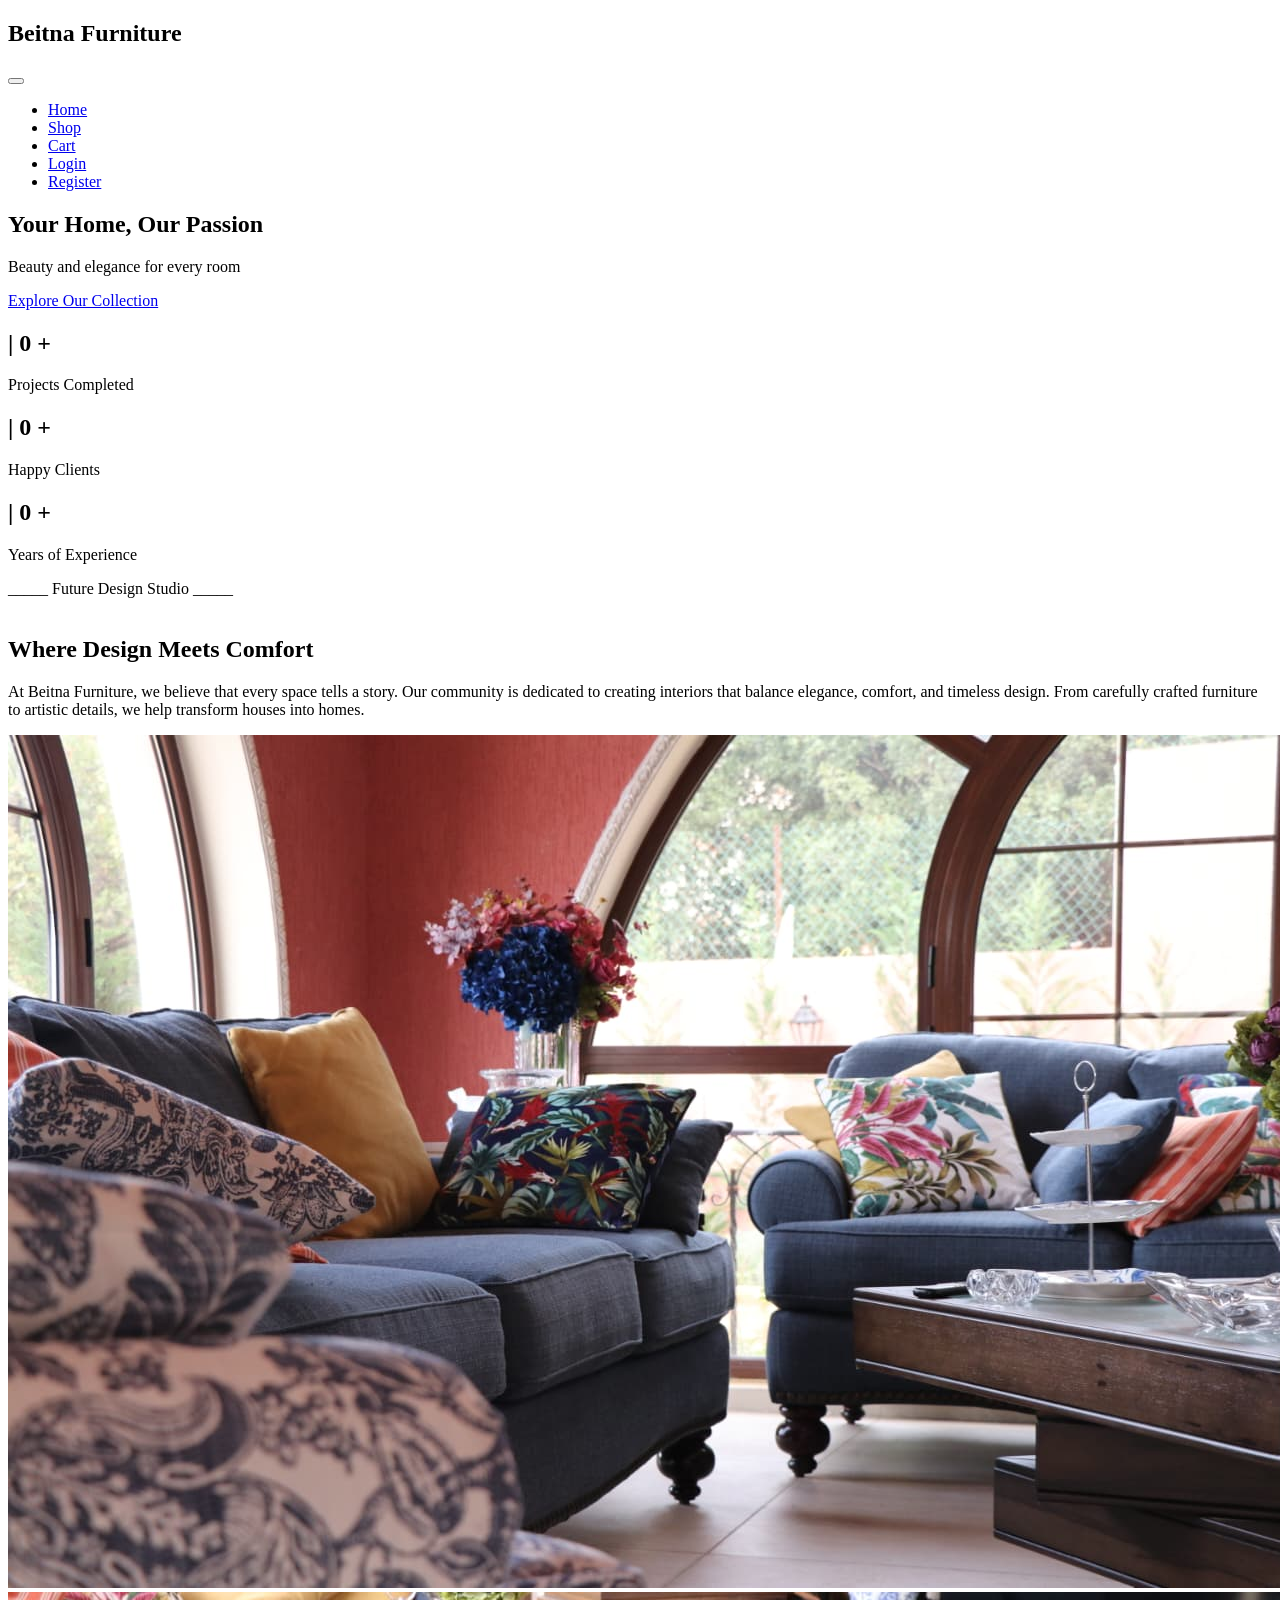
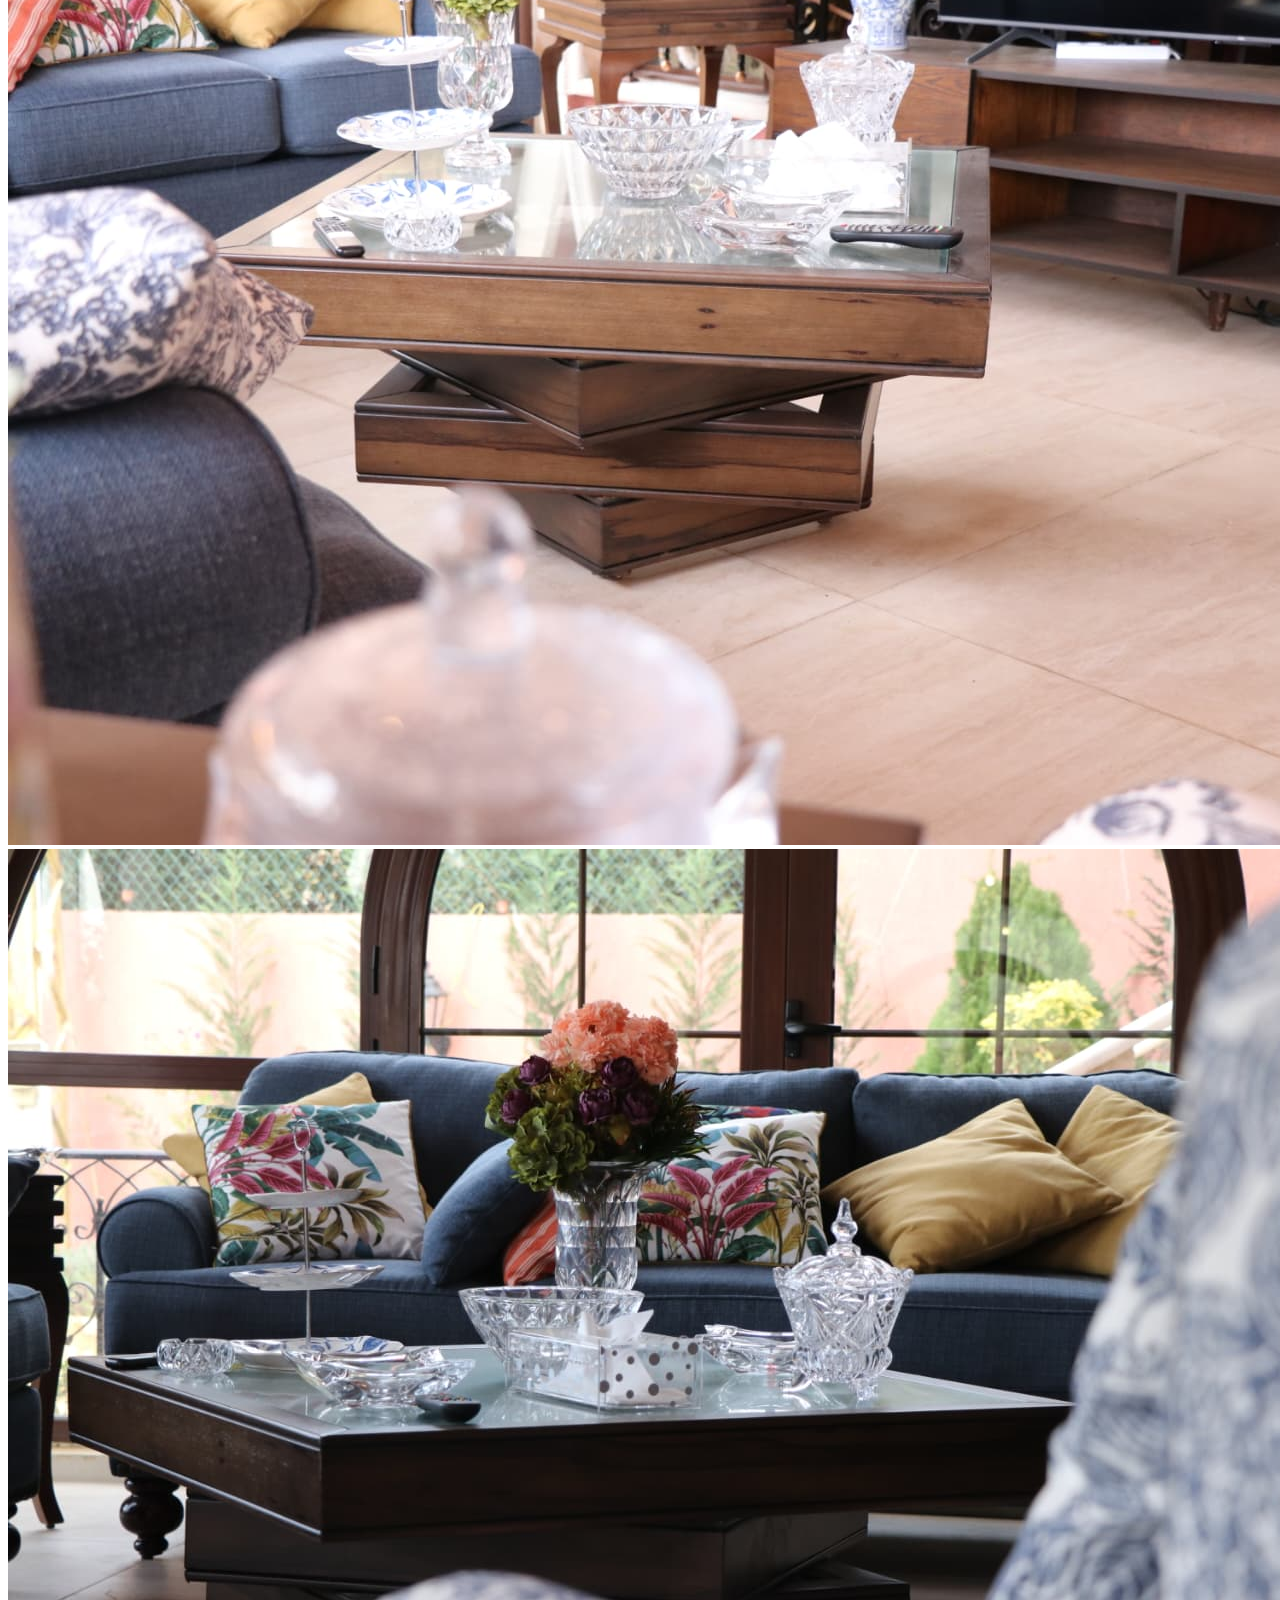
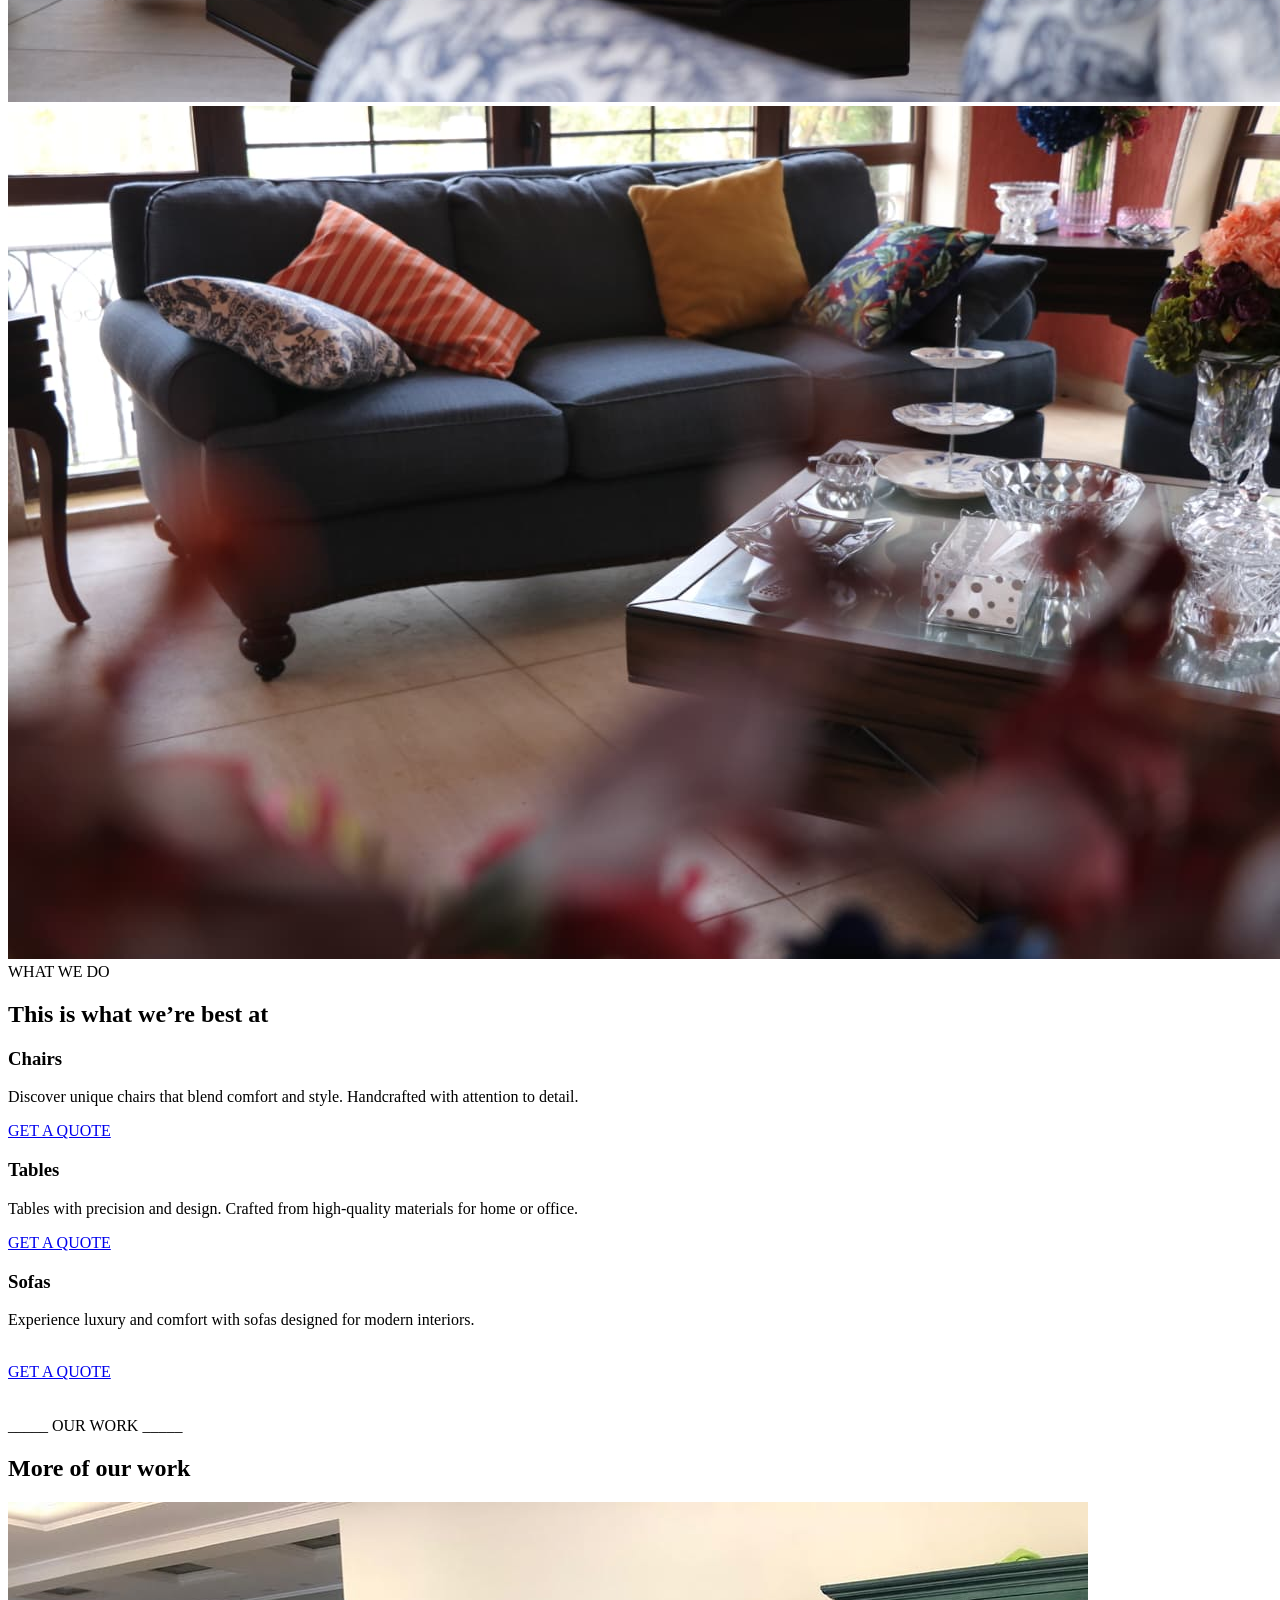
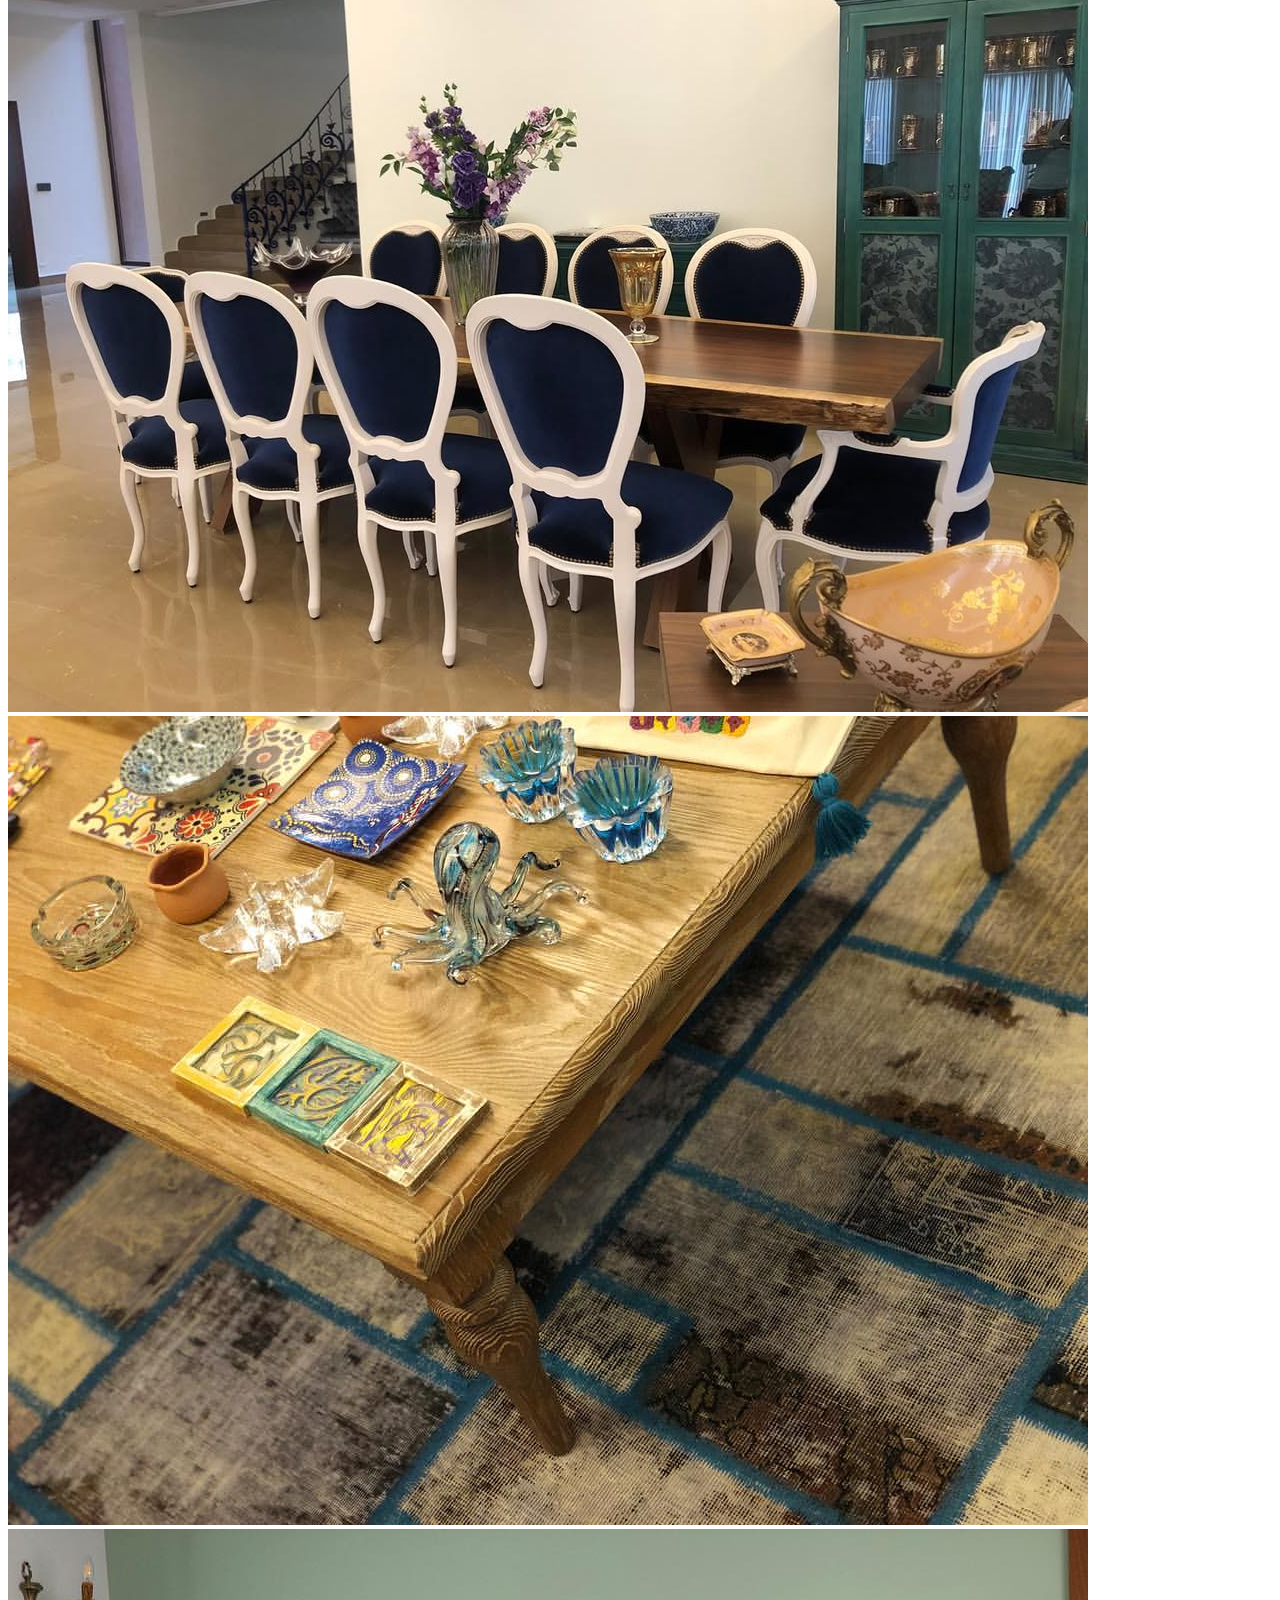
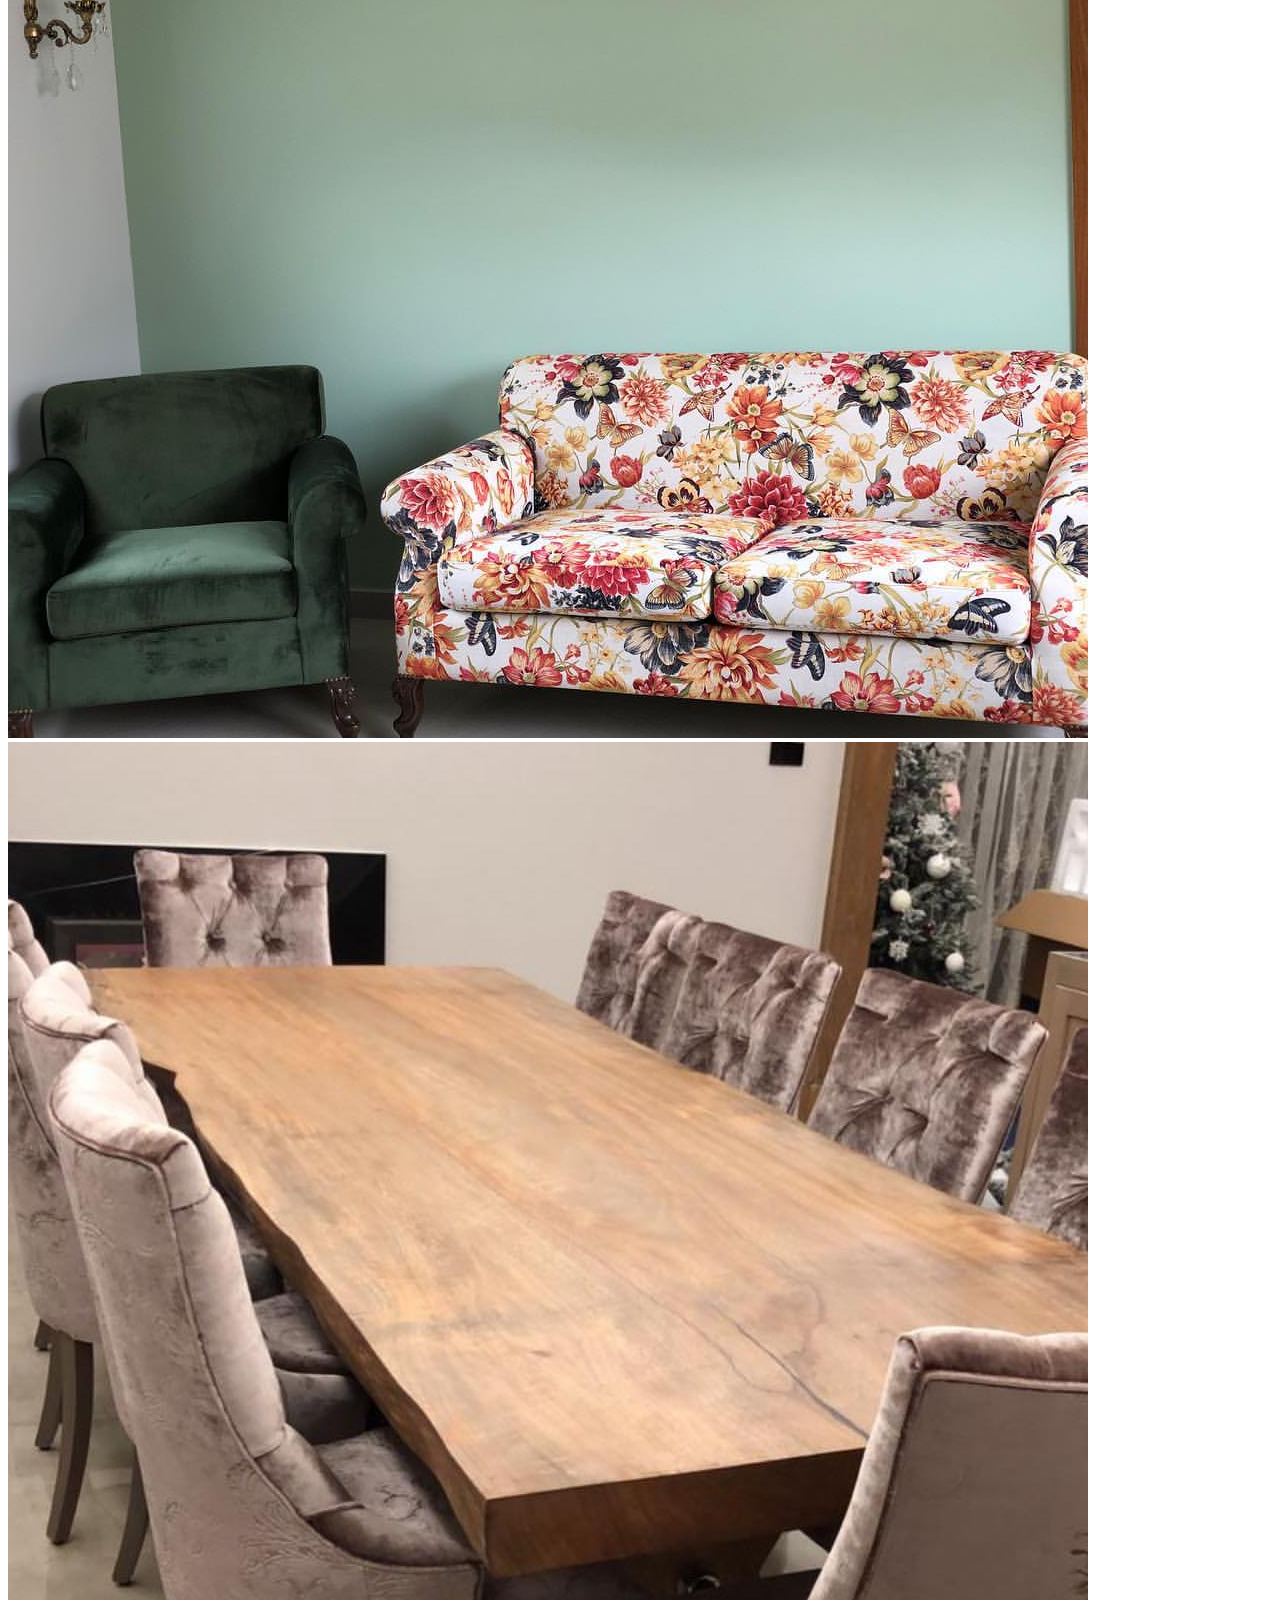
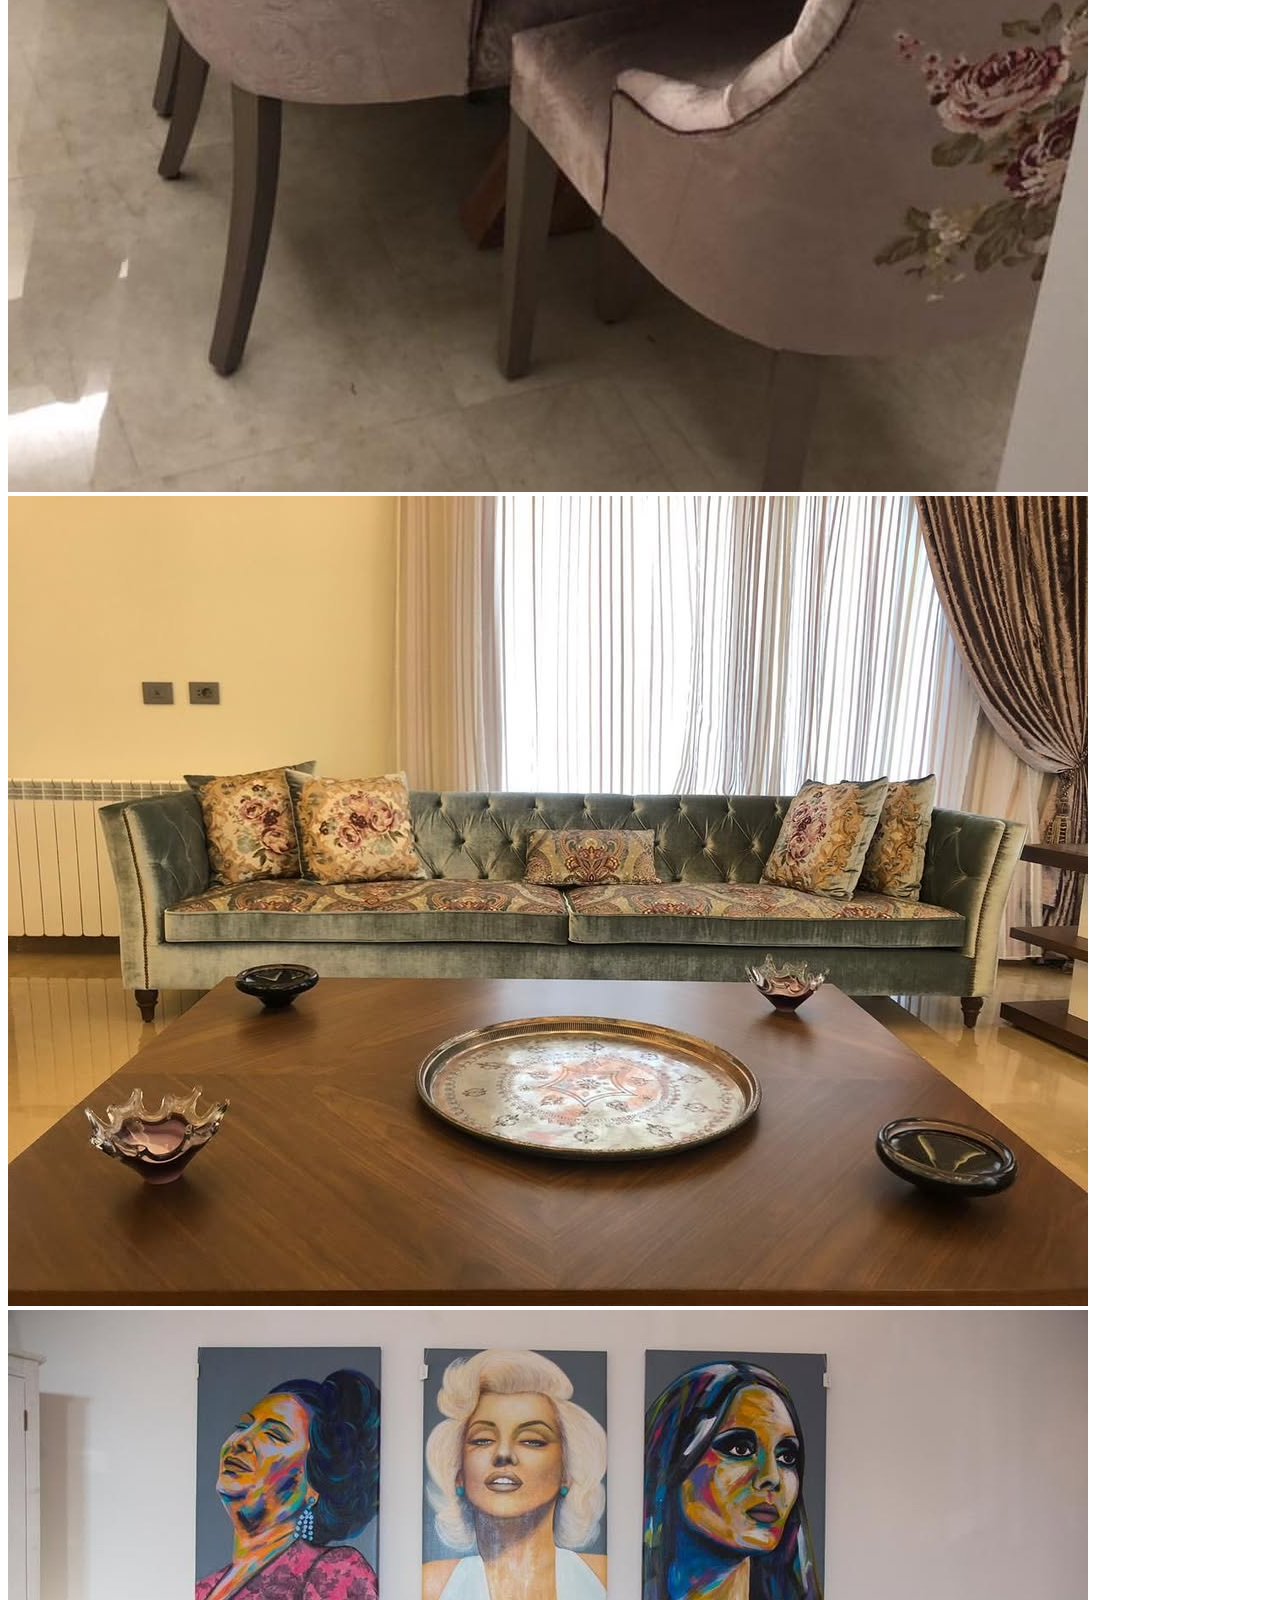
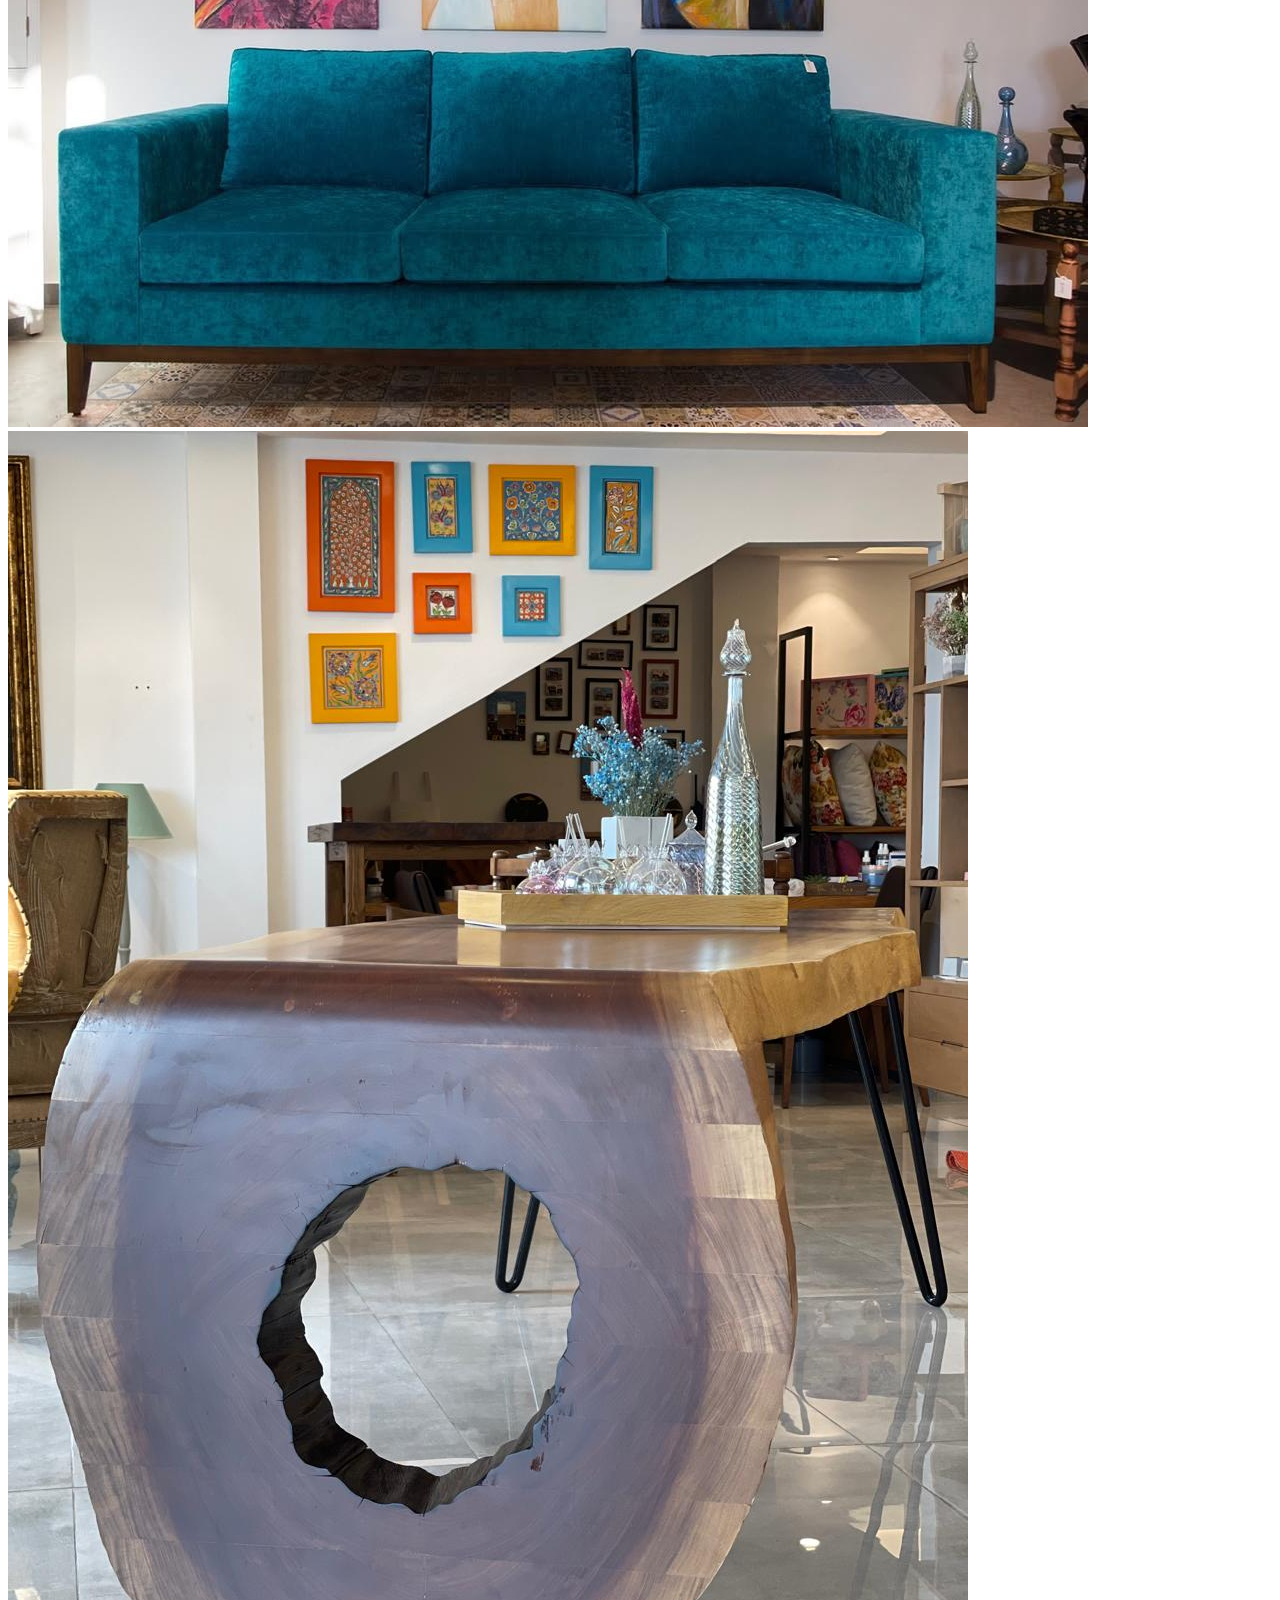
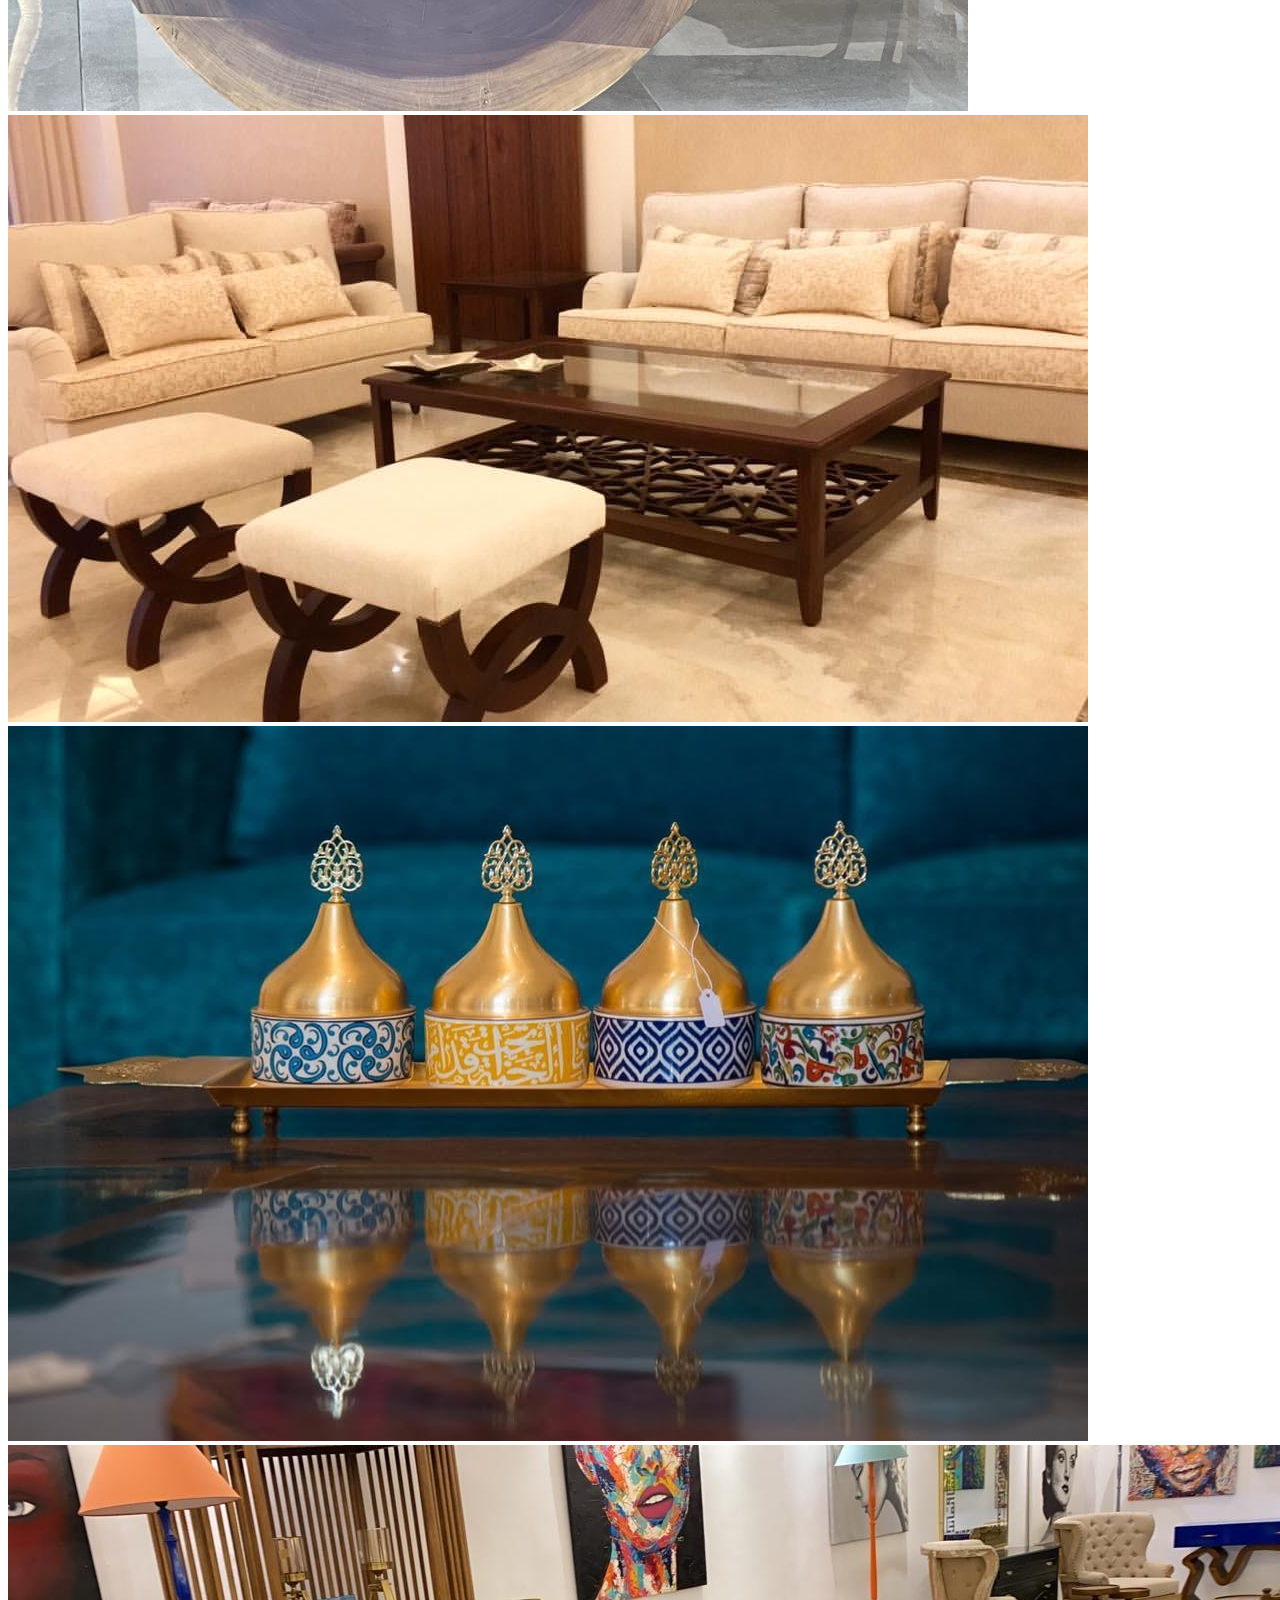
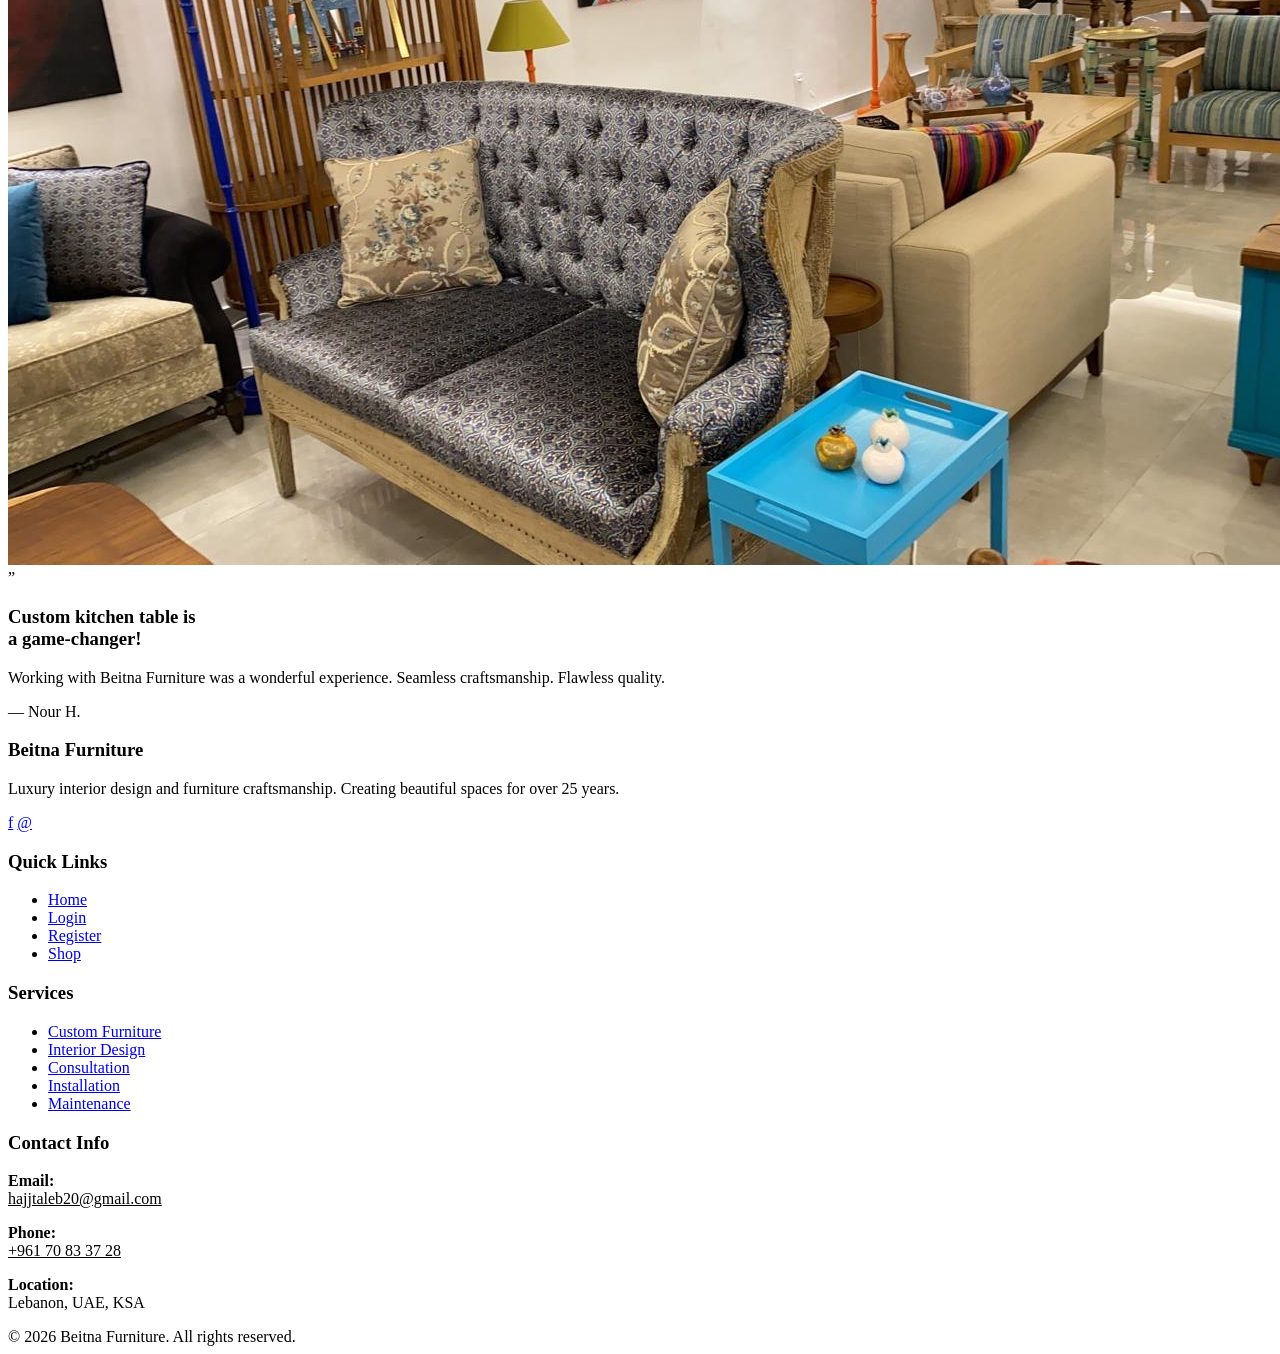
==== commit d12fa07b: "cart page" ====
--- a/index.html
+++ b/index.html
@@ -22,6 +22,7 @@
  <ul class="nav-links" id="nav-links">
     <li><a href="index.html">Home</a></li>
     <li><a href="shopping.html">Shop</a></li>
+    <li><a href="cart.html">Cart</a></li>
     <li><a href="login.html">Login</a></li>
     <li><a href="register.html">Register</a></li>
   </ul>
@@ -237,7 +238,7 @@
   </footer>
   
 
- <script src="JS/animation.js"></script>
+ <script src="js/animation.js"></script>
 
 </body>
 </html>
